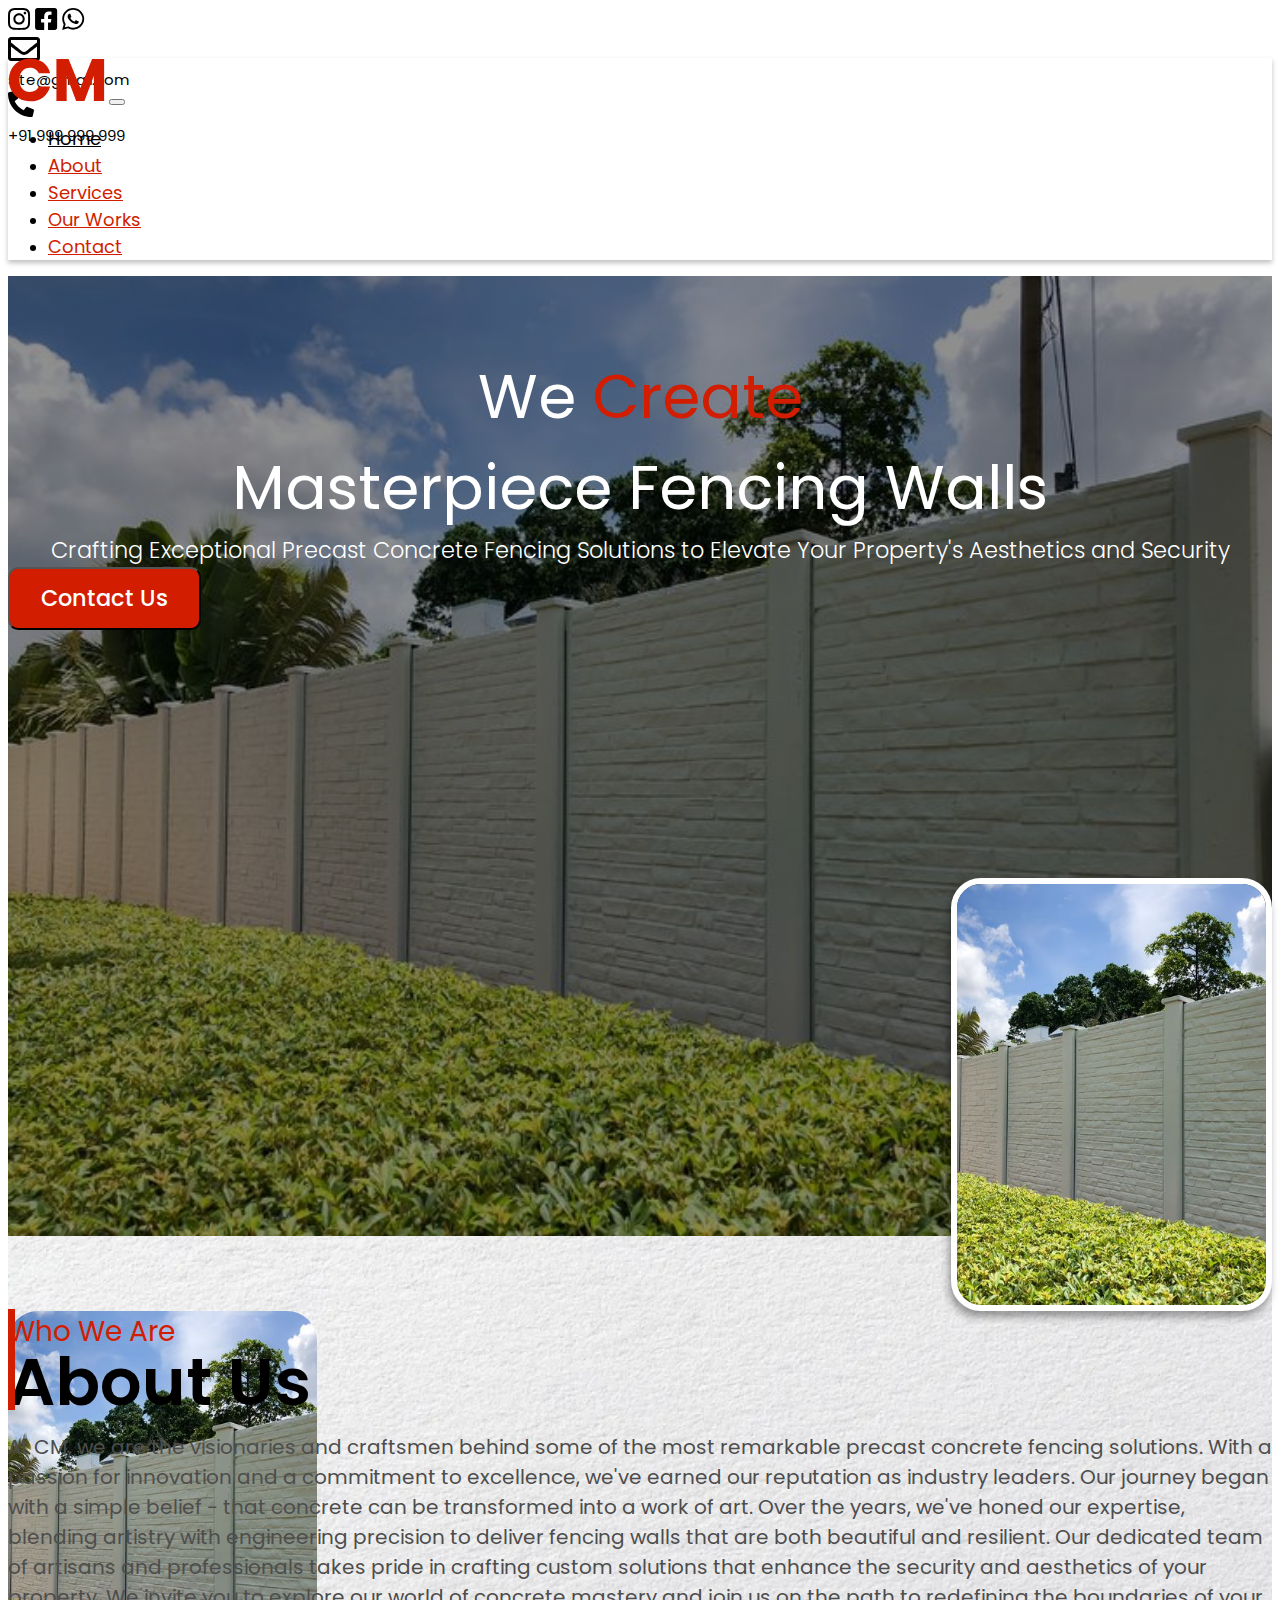
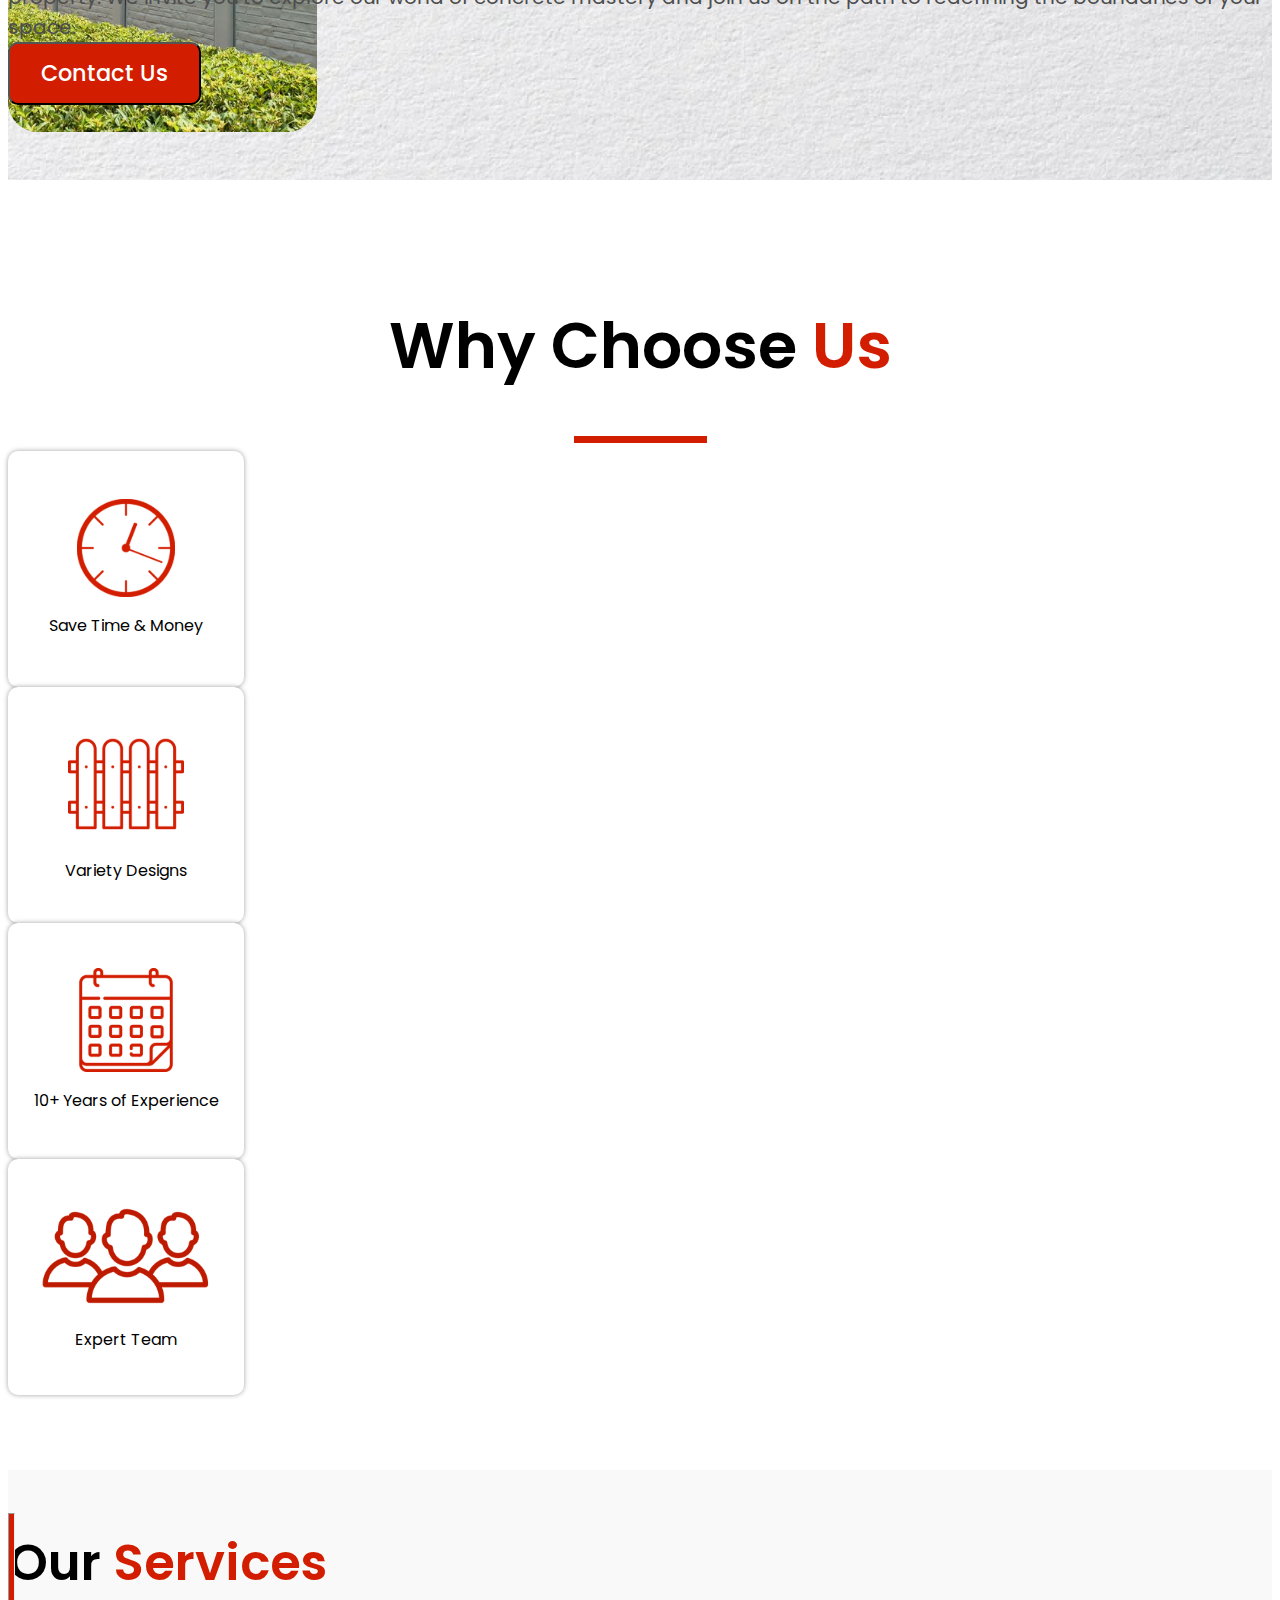
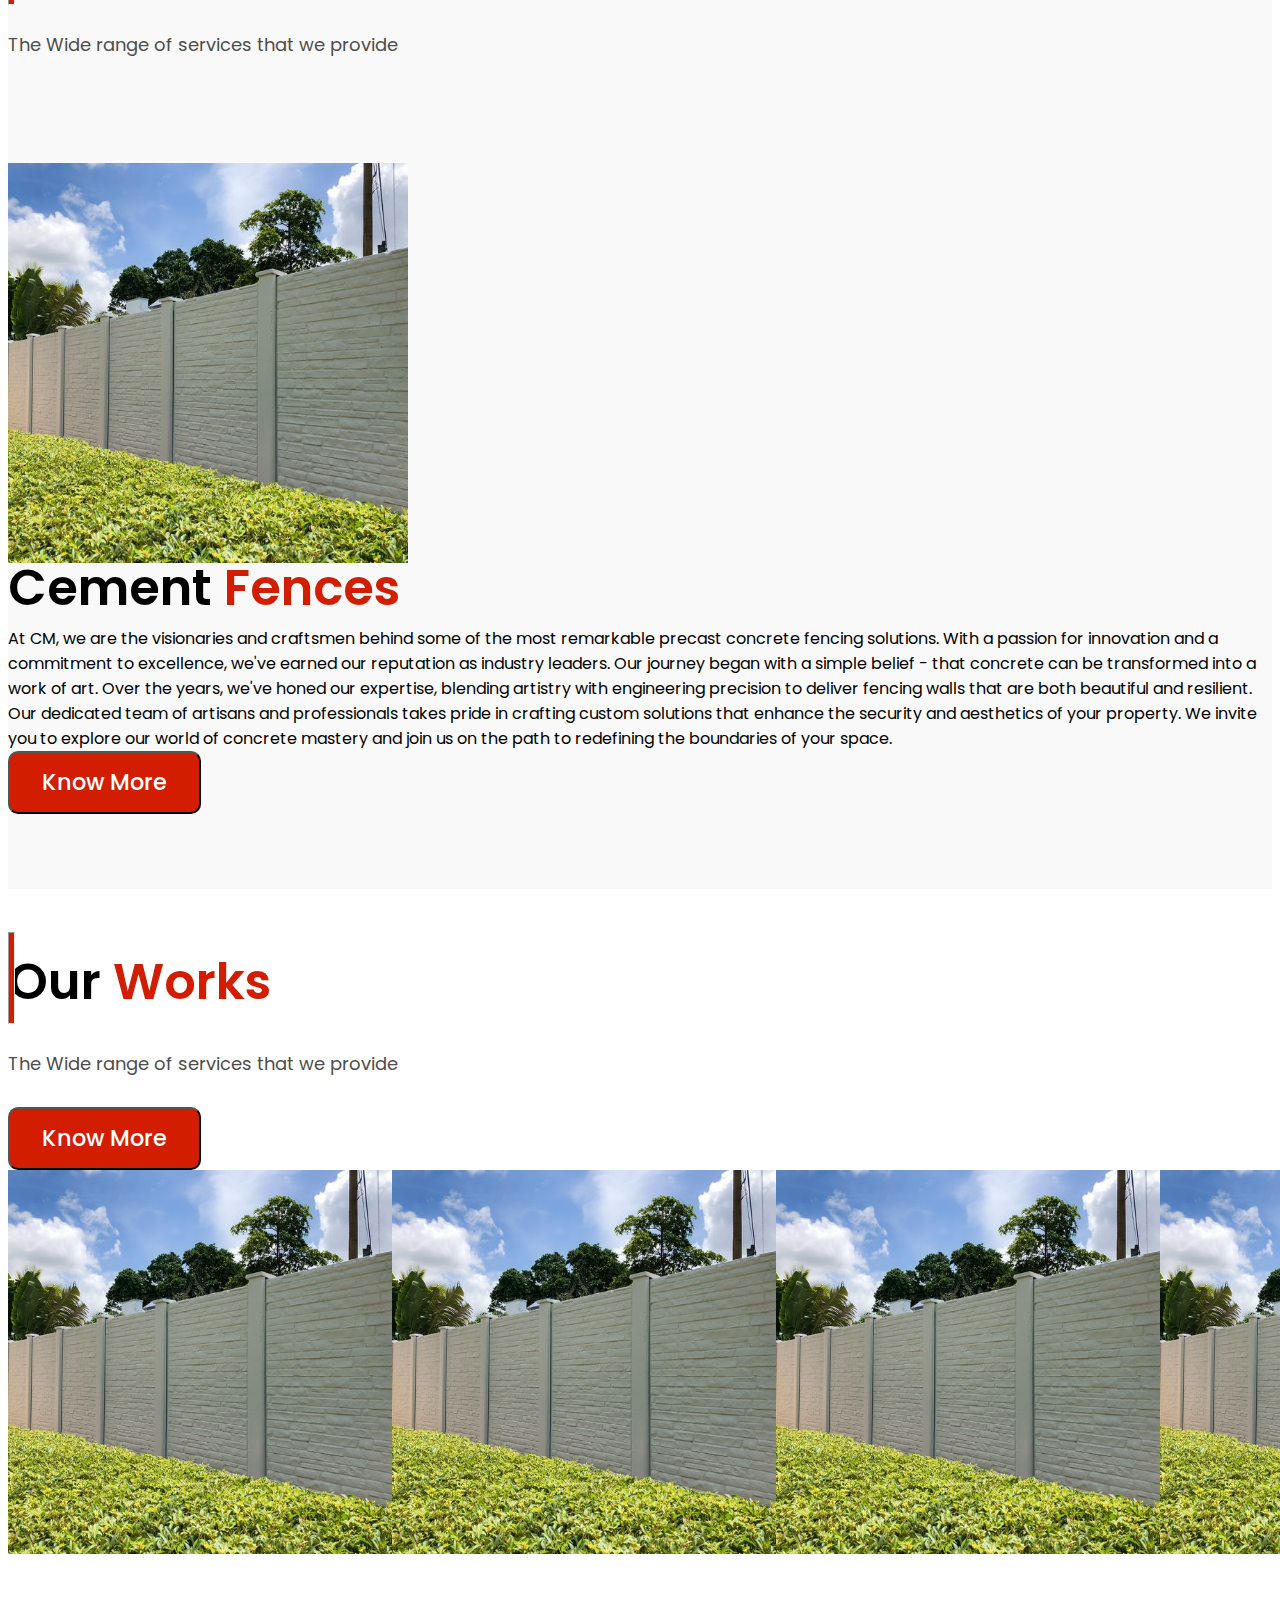
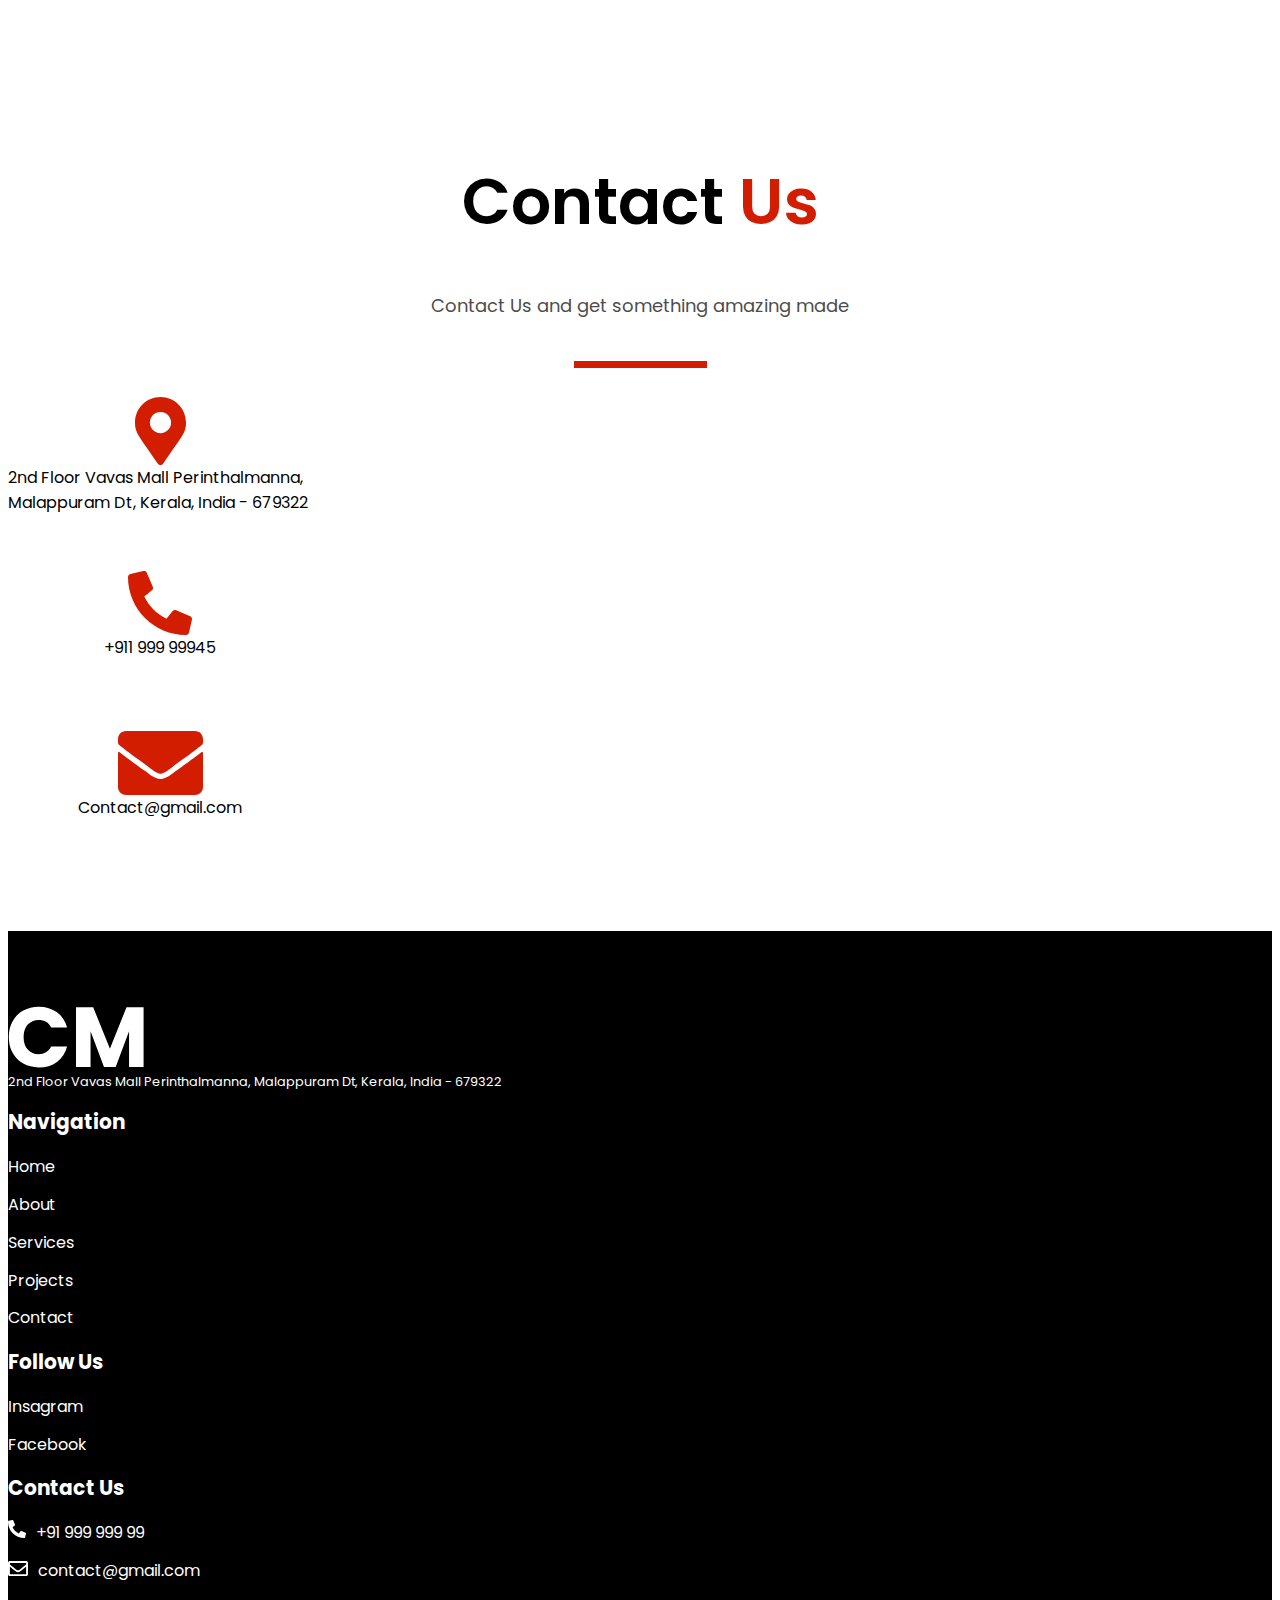
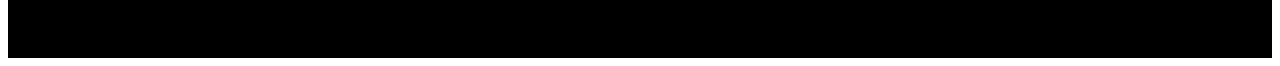
==== index.html @ 1268a25f "kdjfsldfj" ====
<!DOCTYPE html>
<html lang="en">
<head>
    <meta charset="UTF-8">
    <meta name="viewport" content="width=device-width, initial-scale=1.0">
    <!-- google fonts -->
    <link rel="preconnect" href="https://fonts.googleapis.com">
    <link rel="preconnect" href="https://fonts.gstatic.com" crossorigin>
    <link href="https://fonts.googleapis.com/css2?family=Poppins:wght@100;200;300;400;500;600;700;800&display=swap" rel="stylesheet">
    <!-- fonts end -->
    <!-- Bootsratp link -->
    <link href="https://cdn.jsdelivr.net/npm/bootstrap@5.3.2/dist/css/bootstrap.min.css" rel="stylesheet" integrity="sha384-T3c6CoIi6uLrA9TneNEoa7RxnatzjcDSCmG1MXxSR1GAsXEV/Dwwykc2MPK8M2HN" crossorigin="anonymous">
    <!-- link end -->
    <link rel="stylesheet" href="./css/style.css">
    <title>Document</title>
</head>
<body>
      <div class="top-section container d-flex justify-content-between align-items-center">
        <div class="social-icons">
          <a href=""><img src="./images/icons/insta.svg" alt=""></a>
          <a href=""><img src="./images/icons/facebook.svg" alt=""></a>
          <a href=""><img src="./images/icons/whatsapp.svg" alt=""></a>
        </div>

        <div class="contact d-flex align-items-center">
          <div class="mail d-flex align-items-center">
            <img src="./images/icons/mail.svg" alt="">
            <p>site@gmail.com</p>
          </div>
          <div class="call d-flex">
            <img src="./images/icons/call.svg" alt="">
            <p>+91 999 999 999</p>
          </div>
        </div>
      </div>

      <header>
        <nav class="navbar navbar-expand-lg container">
            <div class="container-fluid">
              <a class="navbar-brand" href="#"><img src="./images/icons/CMlgo.svg" alt="" srcset=""></a>
              <button class="navbar-toggler" type="button" data-bs-toggle="collapse" data-bs-target="#navbarNav" aria-controls="navbarNav" aria-expanded="false" aria-label="Toggle navigation">
                <span class="navbar-toggler-icon"></span>
              </button>
              <div class="collapse navbar-collapse" id="navbarNav">
                <ul class="navbar-nav">
                  <li class="nav-item">
                    <a class="nav-link active" aria-current="page" href="#">Home</a>
                  </li>
                  <li class="nav-item">
                    <a class="nav-link" href="#">About</a>
                  </li>
                  <li class="nav-item">
                    <a class="nav-link" href="#">Services</a>
                  </li>
                  <li class="nav-item">
                    <a class="nav-link" href="#">Our Works</a>
                  </li>
                  <li class="nav-item">
                    <a class="nav-link" href="#">Contact</a>
                  </li>
                  
                </ul>
              </div>
            </div>
        </nav>
      </header>

      <div class="hero padding-bottom padding-top">
        <div class="content container d-flex flex-column justify-content-center align-items-center">
          <h1 class="text-center">We <span>Create</span><br> Masterpiece Fencing Walls</h1>
          <p>Crafting Exceptional Precast Concrete Fencing Solutions to Elevate Your Property's Aesthetics and Security</p>

          <button class="btn">Contact Us</button>
        </div>
      </div>

      <div class="about-us">
        <div class="container padding-top padding-bottom d-flex align-items-center">
          <div class="row container-fluid">
            <div class="col-12 col-md-6 image-section">
              <img src="./images/bg/Concrete Fencing.jpeg" alt="" class="img-1">
              <img src="./images/bg/Concrete Fencing.jpeg" alt="" class="img-2">
            </div>
            <div class="col-12 col-md-6 content">
                <div class="heading">
                  <h5>Who We Are</h5>
                  <h2>About Us</h2>
                </div>

                <div class="text">
                  <p>At CM, we are the visionaries and craftsmen behind some of the most remarkable precast concrete fencing solutions. With a passion for innovation and a commitment to excellence, we've earned our reputation as industry leaders. Our journey began with a simple belief - that concrete can be transformed into a work of art. Over the years, we've honed our expertise, blending artistry with engineering precision to deliver fencing walls that are both beautiful and resilient. Our dedicated team of artisans and professionals takes pride in crafting custom solutions that enhance the security and aesthetics of your property. We invite you to explore our world of concrete mastery and join us on the path to redefining the boundaries of your space.</p>
                </div>

                <div class="button mt-3">
                  <button class="btn">Contact Us</button>
                </div>

                <!-- line -->
                <hr>
            </div>
          </div>
        </div>
      </div>

      <!-- why choose us section -->
      <div class="why-choose-us container padding-top padding-bottom text-center">
        <div class="row heading container-fluid d-flex align-items-center justify-content-center">
          <h1>Why Choose <span>Us</span></h1>
          <hr>
        </div>
        <div class="row features-cards container-fluid d-flex justify-content-between align-items-center mt-5">
          <div class="item">
            <img src="./images/icons/clock.svg" alt="">
            <p>Save Time & Money</p>
          </div>
          
          <div class="item">
            <img src="./images/icons/fence.svg" alt="">
            <p>Variety Designs</p>
          </div>

          <div class="item">
            <img src="./images/icons/calender.svg" alt="">
            <p>10+ Years of Experience</p>
          </div>

          <div class="item">
            <img src="./images/icons/team.svg" alt="">
            <p>Expert Team</p>
          </div>
          
        </div>
      </div>
      <!-- why choose us end -->

      <!-- our services section -->
      <div class="our-services-main">
        <div class="container our-services padding-top padding-bottom">
          <div class="row">
            <div class="heading">
              <h2>Our <span>Services</span></h2>
              <h5>The Wide range of services that we provide</h5>
              <hr>
            </div>
          </div>
  
          <div class="row">
            <div class="container padding-top d-flex align-items-center">
              <div class="row container-fluid d-flex align-items-center">
                <div class="col-12 col-lg-6 text-center">
                  <img src="./images/bg/Concrete Fencing.jpeg" alt="">
                </div>
                <div class="col-12 col-lg-6 content">
                    <div class="heading">
                      <h2>Cement <span>Fences</span></h2>
                    </div>
    
                    <div class="text">
                      <p>At CM, we are the visionaries and craftsmen behind some of the most remarkable precast concrete fencing solutions. With a passion for innovation and a commitment to excellence, we've earned our reputation as industry leaders. Our journey began with a simple belief - that concrete can be transformed into a work of art. Over the years, we've honed our expertise, blending artistry with engineering precision to deliver fencing walls that are both beautiful and resilient. Our dedicated team of artisans and professionals takes pride in crafting custom solutions that enhance the security and aesthetics of your property. We invite you to explore our world of concrete mastery and join us on the path to redefining the boundaries of your space.</p>
                    </div>
    
                    <div class="button mt-3">
                      <button class="btn">Know More</button>
                    </div>
                </div>
              </div>
            </div>
          </div>
        </div>
      </div>
      <!-- our services end -->

      <!-- our works gallery start -->
      <div class="container our-works padding-top padding-bottom">
        <div class="row">
          <div class="heading col-12 col-md-6">
            <h2>Our <span>Works</span></h2>
            <h5>The Wide range of services that we provide</h5>
            <hr>
          </div>
          
          <div class="button col-12 col-md-6 d-flex justify-content-end">
            <div class="button mt-3">
              <button class="btn">Know More</button>
            </div>
          </div>
        </div>

        <div class="container-fluid text-center">
          <div class="row gallery mt-5 ">
            <div class="col-md-4 col-sm-6 col-12 item">
              <img src="./images/bg/Concrete Fencing.jpeg" alt="" class="img-fluid">
            </div>
  
            <div class="col-md-4 col-sm-6 col-12 item">
              <img src="./images/bg/Concrete Fencing.jpeg" alt="" class="img-fluid">
            </div>
  
            <div class="col-md-4 col-sm-6 col-12 item">
              <img src="./images/bg/Concrete Fencing.jpeg" alt="" class="img-fluid">
            </div>

            <div class="col-md-4 col-sm-6 col-12 item">
              <img src="./images/bg/Concrete Fencing.jpeg" alt="" class="img-fluid">
            </div>

            <div class="col-md-4 col-sm-6 col-12 item">
              <img src="./images/bg/Concrete Fencing.jpeg" alt="" class="img-fluid">
            </div>

            <div class="col-md-4 col-sm-6 col-12 item">
              <img src="./images/bg/Concrete Fencing.jpeg" alt="" class="img-fluid">
            </div>
          </div>
        </div>
      </div>
      <!-- our works gallery start -->

      <div class="contact-us container padding-top padding-bottom text-center">
        <div class="row heading container-fluid d-flex align-items-center justify-content-center">
          <h1>Contact <span>Us</span></h1>
          <h6 class="mb-4">Contact Us and get something amazing made</h6>
          <hr>
        </div>

        <div class="row conainter-fluid d-flex align-items-center justify-content-between mt-5 contact-cards text-center">
          <div class="col-12 col-md-4 item">
            <img src="./images/icons/loc-red.svg" alt="">
            <p class="mt-3">2nd Floor Vavas Mall Perinthalmanna, Malappuram Dt, Kerala, India - 679322</p>
          </div>

          <div class="col-12 col-md-4 item">
            <img src="./images/icons/call-red.svg" alt="">
            <p class="mt-3">+911 999 99945</p>
          </div>

          <div class="col-12 col-md-4 item">
            <img src="./images/icons/msg-red.svg" alt="">
            <p class="mt-3">Contact@gmail.com</p>
          </div>
        </div>
        
      </div>

      <footer class="padding-bottom padding-top">
        <div class="container">
          <div class="row d-flex ">
            <div class="col-12 col-md-3 logo">
              <img src="./images/CM-logo-white.svg" alt="">
              <p class="mt-3">2nd Floor Vavas Mall Perinthalmanna, Malappuram Dt, Kerala, India - 679322</p>
            </div>
            <div class="col-12 col-md-3 navigation">
              <h2>Navigation</h2>
              <ul>
                <li>Home</li>
                <li>About</li>
                <li>Services</li>
                <li>Projects</li>
                <li>Contact</li>
              </ul>
            </div>
            <div class="col-12 col-md-3 navigation">
              <h2>Follow Us</h2>
              <ul>
                <li>Insagram</li>
                <li>Facebook</li>
              </ul>
            </div>
            <div class="col-12 col-md-3 navigation contact-us">
              <h2>Contact Us</h2>
              <ul>
                <li><img src="./images/icons/call-white.svg" alt="">+91 999 999 99</li>
                <li><img src="./images/icons/mail-white.svg" alt="" class="ml-2">contact@gmail.com</li>
              </ul>
            </div>
          </div>
        </div>
      </footer>
    
    <!-- bootsrap script -->
    <script src="https://cdn.jsdelivr.net/npm/bootstrap@5.3.2/dist/js/bootstrap.bundle.min.js" integrity="sha384-C6RzsynM9kWDrMNeT87bh95OGNyZPhcTNXj1NW7RuBCsyN/o0jlpcV8Qyq46cDfL" crossorigin="anonymous"></script>
</body>
</html>
---- css/style.css ----
body {
  font-family: "Poppins";
}

p {
  margin: 0;
}

span {
  color: #D21D00;
}

.padding-top {
  padding-top: 4.6875em;
}

.padding-bottom {
  padding-bottom: 4.6875em;
}

.top-section {
  height: 50px;
  padding: 0px;
}
@media (max-width: 560px) {
  .top-section .social-icons img {
    width: 1.3em;
    height: 1.3em;
  }
}
.top-section .contact {
  gap: 2.4em;
}
.top-section .contact p {
  color: #000;
  font-family: Poppins;
  font-size: 0.9375rem;
  font-style: normal;
  font-weight: 400;
  line-height: normal;
}
.top-section .contact .mail {
  gap: 0.6em;
}
.top-section .contact .call {
  gap: 0.6em;
}
@media (max-width: 760px) {
  .top-section .contact {
    gap: 1em;
  }
  .top-section .contact p {
    font-size: 0.4em;
  }
  .top-section .contact .call {
    gap: 0.2em;
  }
  .top-section .contact .call img {
    width: 1em;
    height: 1em;
  }
  .top-section .contact .mail {
    gap: 0.2em;
  }
  .top-section .contact .mail img {
    width: 1.3em;
    height: 1.3em;
  }
}

header {
  box-shadow: 0px 3px 5px 0px rgba(0, 0, 0, 0.25);
}
header .container-fluid {
  padding: 0;
}
header .navbar-collapse {
  justify-content: flex-end;
}
header .navbar-collapse .navbar-nav {
  gap: 0.5em;
}
header .navbar-collapse .navbar-nav .nav-item .nav-link {
  color: #D21D00;
  font-family: Poppins;
  font-size: 1.125rem;
  font-style: normal;
  font-weight: 400;
  line-height: normal;
  transition: all 0.3s ease-out;
}
header .navbar-collapse .navbar-nav .nav-item .nav-link:hover {
  color: #000;
}
header .navbar-collapse .navbar-nav .nav-item .active {
  color: #000;
  font-family: Poppins;
  font-size: 1.125rem;
  font-style: normal;
  font-weight: 400;
  line-height: normal;
}

.hero {
  height: 90vh;
  background: linear-gradient(0deg, rgba(0, 0, 0, 0.44) 0%, rgba(0, 0, 0, 0.44) 100%), url(/images/bg/Concrete\ Fencing.jpeg), lightgray 50%/cover no-repeat;
  background-repeat: no-repeat;
  background-size: cover;
}
@media (max-width: 760px) {
  .hero {
    height: 40em;
  }
}
.hero .content {
  height: 100%;
  gap: 2em;
}
.hero .content h1 {
  color: #FFF;
  text-align: center;
  font-family: Poppins;
  font-size: 3.8125rem;
  font-style: normal;
  font-weight: 400;
  line-height: normal;
  margin: 0;
}
@media (max-width: 760px) {
  .hero .content h1 {
    font-size: 2rem;
  }
}
.hero .content p {
  color: #FFF;
  text-align: center;
  font-family: Poppins;
  font-size: 1.4rem;
  font-style: normal;
  font-weight: 300;
  line-height: normal;
  margin: 0;
}
@media (max-width: 760px) {
  .hero .content p {
    font-size: 1rem;
  }
}
.hero .content button {
  display: flex;
  width: 12.0625rem;
  height: 3.9375rem;
  padding: 0.8125rem 0.9375rem 0.875rem 0.875rem;
  justify-content: center;
  align-items: center;
  flex-shrink: 0;
  border-radius: 0.625rem;
  background-color: #D21D00;
  color: #FFF;
  text-align: center;
  font-family: Poppins;
  font-size: 1.4rem;
  font-style: normal;
  font-weight: 500;
  line-height: normal;
  transition: all 0.3s ease-out;
}
.hero .content button:hover {
  transform: scale(1.1);
}

.about-us {
  background: url(/images/bg/white-texture.png);
  background-repeat: no-repeat;
  background-size: cover;
}
.about-us .container {
  height: 100%;
}
.about-us .container .row .image-section {
  position: relative;
}
@media (max-width: 760px) {
  .about-us .container .row .image-section {
    height: 40em;
  }
}
@media (max-width: 760px) {
  .about-us .container .row .image-section {
    height: 40em;
  }
}
.about-us .container .row .image-section img {
  width: 19.3em;
  height: 26.3em;
  -o-object-fit: cover;
     object-fit: cover;
}
@media (max-width: 760px) {
  .about-us .container .row .image-section img {
    width: 15em;
    height: 23em;
  }
}
.about-us .container .row .image-section .img-1 {
  position: absolute;
  top: 0;
  left: 0;
  border-radius: 1.875rem;
}
.about-us .container .row .image-section .img-2 {
  position: absolute;
  bottom: 0;
  right: 0;
  border-radius: 1.875rem;
  border: 6px solid #FFF;
  background: #FFF;
  box-shadow: -2px 6px 8px 0px rgba(0, 0, 0, 0.37);
}
.about-us .container .row .content {
  position: relative;
}
.about-us .container .row .content hr {
  position: absolute;
  top: -10px;
  left: 0;
  width: 0.3125rem;
  height: 6.1875rem;
  border: 1px solid #D21D00;
  background-color: #D21D00;
  opacity: 100%;
}
.about-us .container .row .content h5 {
  color: #D21D00;
  font-family: Poppins;
  font-size: 1.75rem;
  font-style: normal;
  font-weight: 400;
  line-height: normal;
  margin: 0;
}
.about-us .container .row .content h2 {
  margin: 0;
  color: #000;
  font-family: Poppins;
  font-size: 4.125rem;
  font-style: normal;
  font-weight: 600;
  line-height: normal;
  margin-top: -20px;
}
.about-us .container .row .content .text p {
  color: #4D4D4D;
  font-family: Poppins;
  font-size: 1.25rem;
  font-style: normal;
  font-weight: 400;
  line-height: normal;
}
.about-us .container .row .content .button button {
  display: flex;
  width: 12.0625rem;
  height: 3.9375rem;
  padding: 0.8125rem 0.9375rem 0.875rem 0.875rem;
  justify-content: center;
  align-items: center;
  flex-shrink: 0;
  border-radius: 0.625rem;
  background-color: #D21D00;
  color: #FFF;
  text-align: center;
  font-family: Poppins;
  font-size: 1.4rem;
  font-style: normal;
  font-weight: 500;
  line-height: normal;
  transition: all 0.3s ease-out;
}

.why-choose-us .heading h1 {
  color: #000;
  text-align: center;
  font-family: Poppins;
  font-size: 4rem;
  font-style: normal;
  font-weight: 600;
  line-height: normal;
}
.why-choose-us .heading hr {
  width: 8.1875rem;
  height: 0.3125rem;
  border: 1px solid #D21D00;
  background-color: #D21D00;
  opacity: 100%;
}
.why-choose-us .features-cards {
  flex-wrap: wrap;
  row-gap: 1em;
}
.why-choose-us .features-cards .item {
  display: flex;
  flex-direction: column;
  gap: 1em;
  width: 14.75rem;
  height: 14.75em;
  background-color: white;
  align-items: center;
  justify-content: center;
  border-radius: 0.625rem;
  box-shadow: 0px 0px 5px 0px rgba(0, 0, 0, 0.37);
  transition: all 0.3s ease-out;
}
.why-choose-us .features-cards .item:hover {
  transform: scale(1.1);
  cursor: pointer;
}
@media (max-width: 575px) {
  .why-choose-us .features-cards .item {
    margin: 0 auto;
  }
}

.our-services-main {
  background: #F9F9F9;
}

.our-services .heading {
  position: relative;
}
.our-services .heading h5 {
  color: #4D4D4D;
  font-family: Poppins;
  font-size: 1.125rem;
  font-style: normal;
  font-weight: 400;
  line-height: normal;
}
.our-services .heading h2 {
  margin: 0;
  color: #000;
  font-family: Poppins;
  font-size: 3.125rem;
  font-style: normal;
  font-weight: 600;
  line-height: normal;
  margin-top: -20px;
}
@media (max-width: 960px) {
  .our-services .heading h2 {
    margin-top: 0.4em;
  }
}
.our-services .heading hr {
  position: absolute;
  top: -20px;
  left: 0;
  width: 0.3125rem;
  height: 5.625rem;
  background: #D21D00;
  opacity: 100%;
}
.our-services img {
  width: 25rem;
  height: 25rem;
  -o-object-fit: cover;
     object-fit: cover;
}
@media (max-width: 760px) {
  .our-services img {
    width: 15rem;
    height: 15rem;
  }
}
.our-services button {
  display: flex;
  width: 12.0625rem;
  height: 3.9375rem;
  padding: 0.8125rem 0.9375rem 0.875rem 0.875rem;
  justify-content: center;
  align-items: center;
  flex-shrink: 0;
  border-radius: 0.625rem;
  background-color: #D21D00;
  color: #FFF;
  text-align: center;
  font-family: Poppins;
  font-size: 1.4rem;
  font-style: normal;
  font-weight: 500;
  line-height: normal;
  transition: all 0.3s ease-out;
}
.our-services button:hover {
  transform: scale(1.1);
}

.our-works .heading {
  position: relative;
}
.our-works .heading h5 {
  color: #4D4D4D;
  font-family: Poppins;
  font-size: 1.125rem;
  font-style: normal;
  font-weight: 400;
  line-height: normal;
}
.our-works .heading h2 {
  margin: 0;
  color: #000;
  font-family: Poppins;
  font-size: 3.125rem;
  font-style: normal;
  font-weight: 600;
  line-height: normal;
  margin-top: -20px;
}
.our-works .heading hr {
  position: absolute;
  top: -20px;
  left: 0;
  width: 0.3125rem;
  height: 5.625rem;
  background: #D21D00;
  opacity: 100%;
}
.our-works button {
  display: flex;
  width: 12.0625rem;
  height: 3.9375rem;
  padding: 0.8125rem 0.9375rem 0.875rem 0.875rem;
  justify-content: center;
  align-items: center;
  flex-shrink: 0;
  border-radius: 0.625rem;
  background-color: #D21D00;
  color: #FFF;
  text-align: center;
  font-family: Poppins;
  font-size: 1.4rem;
  font-style: normal;
  font-weight: 500;
  line-height: normal;
  transition: all 0.3s ease-out;
}
.our-works button:hover {
  transform: scale(1.1);
}
.our-works .gallery {
  display: flex;
  justify-content: space-between;
  align-items: center;
  row-gap: 2em;
}
.our-works .gallery img {
  width: 24em;
  height: 24em;
  -o-object-fit: cover;
     object-fit: cover;
}

.contact-us .heading h1 {
  color: #000;
  text-align: center;
  font-family: Poppins;
  font-size: 4rem;
  font-style: normal;
  font-weight: 600;
  line-height: normal;
}
.contact-us .heading h6 {
  color: #4D4D4D;
  text-align: center;
  font-family: Poppins;
  font-size: 1.125rem;
  font-style: normal;
  font-weight: 400;
  line-height: normal;
}
.contact-us .heading hr {
  width: 8.1875rem;
  height: 0.3125rem;
  border: 1px solid #D21D00;
  background-color: #D21D00;
  opacity: 100%;
}
.contact-us .contact-cards {
  gap: 1em;
}
.contact-us .contact-cards .item {
  width: 19rem;
  display: flex;
  flex-direction: column;
  align-items: center;
  justify-content: center;
  height: 10rem;
}
@media (max-width: 760px) {
  .contact-us .contact-cards .item {
    margin: 0 auto;
  }
}

footer {
  background-color: black;
}
footer .row .logo {
  color: #FFF;
  font-family: Poppins;
  font-size: 0.8rem;
  font-style: normal;
  font-weight: 400;
  line-height: normal;
  align-self: center;
}
footer .row .navigation h2 {
  color: #FFF;
  font-family: Poppins;
  font-size: 1.2625rem;
  font-weight: 700;
  line-height: normal;
}
footer .row .navigation ul {
  list-style: none;
  margin: 0;
  padding: 0;
  display: flex;
  flex-direction: column;
  gap: 0.8em;
}
footer .row .navigation ul li {
  color: #FFF;
  font-family: Poppins;
  font-size: 1rem;
  font-style: normal;
  font-weight: 400;
  line-height: normal;
}
footer .row .contact-us img {
  margin-right: 10px;
}
@media (max-width: 760px) {
  footer {
    text-align: center;
  }
}/*# sourceMappingURL=style.css.map */
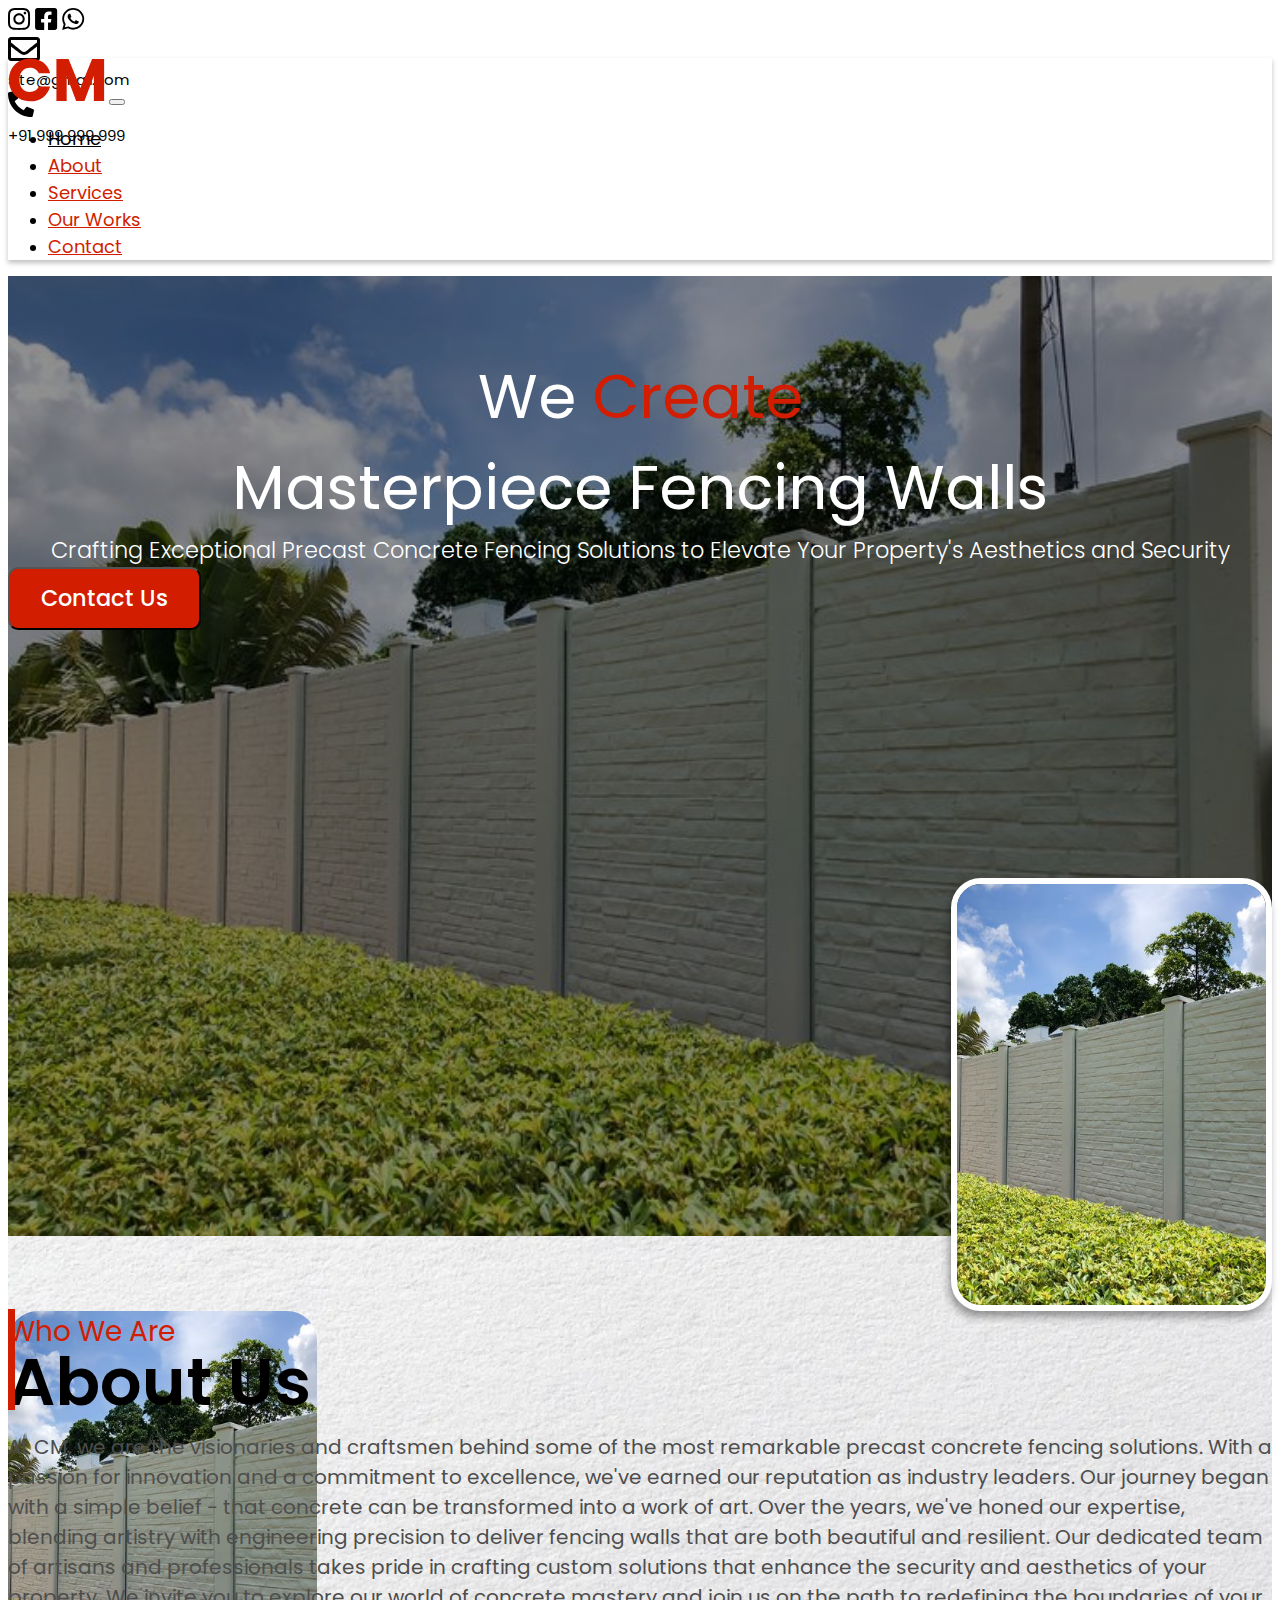
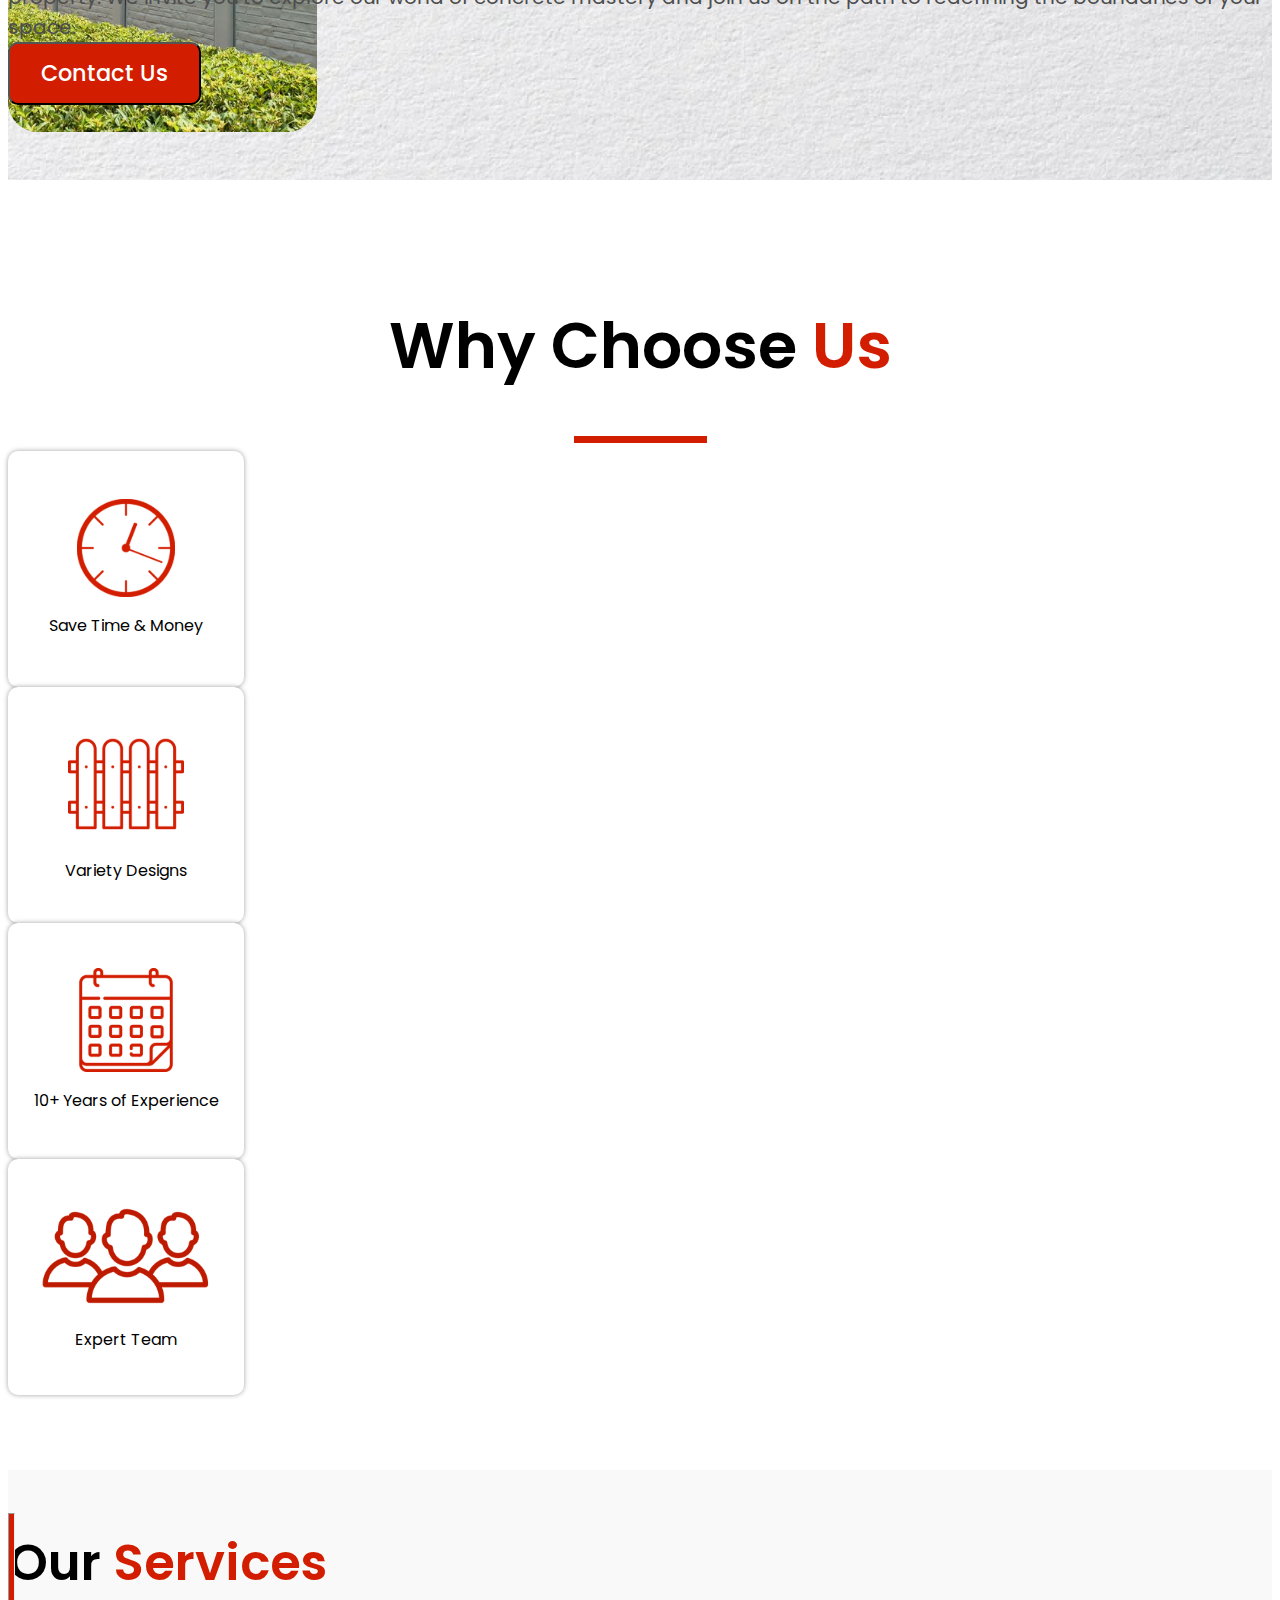
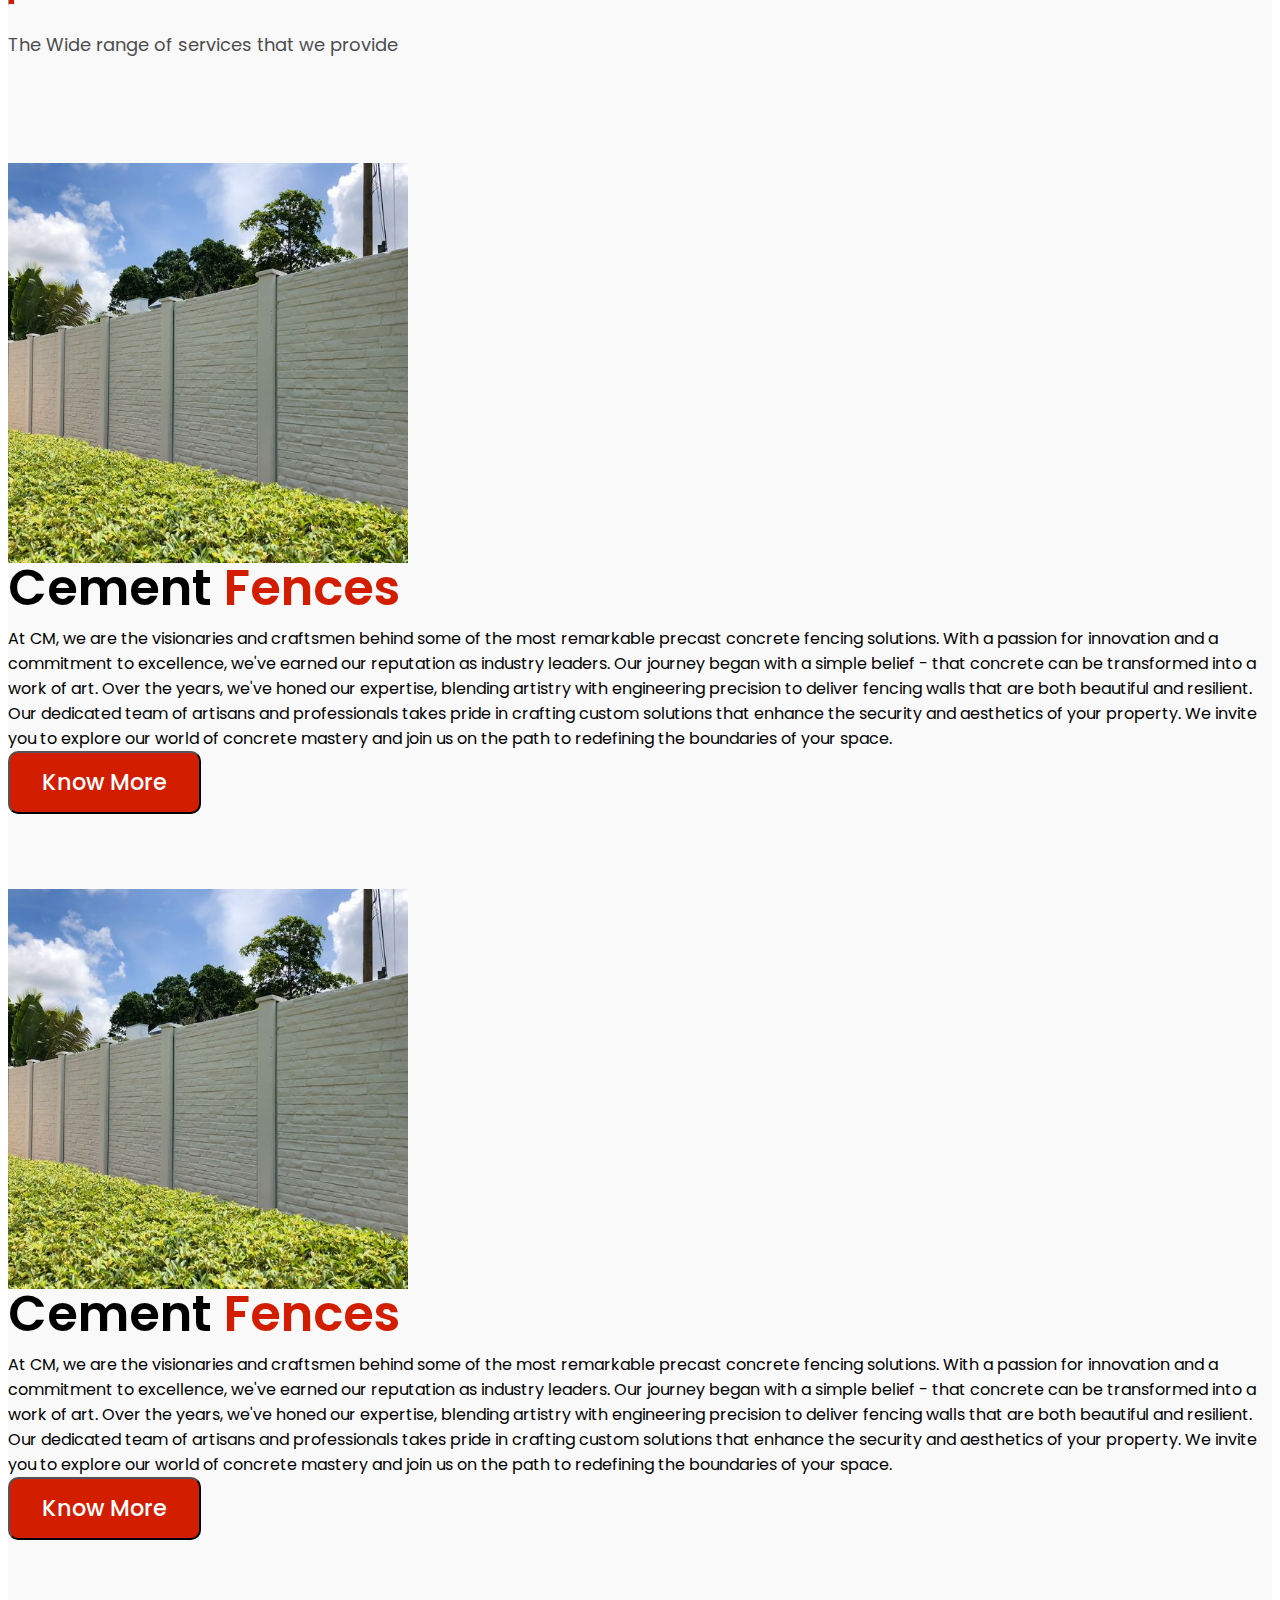
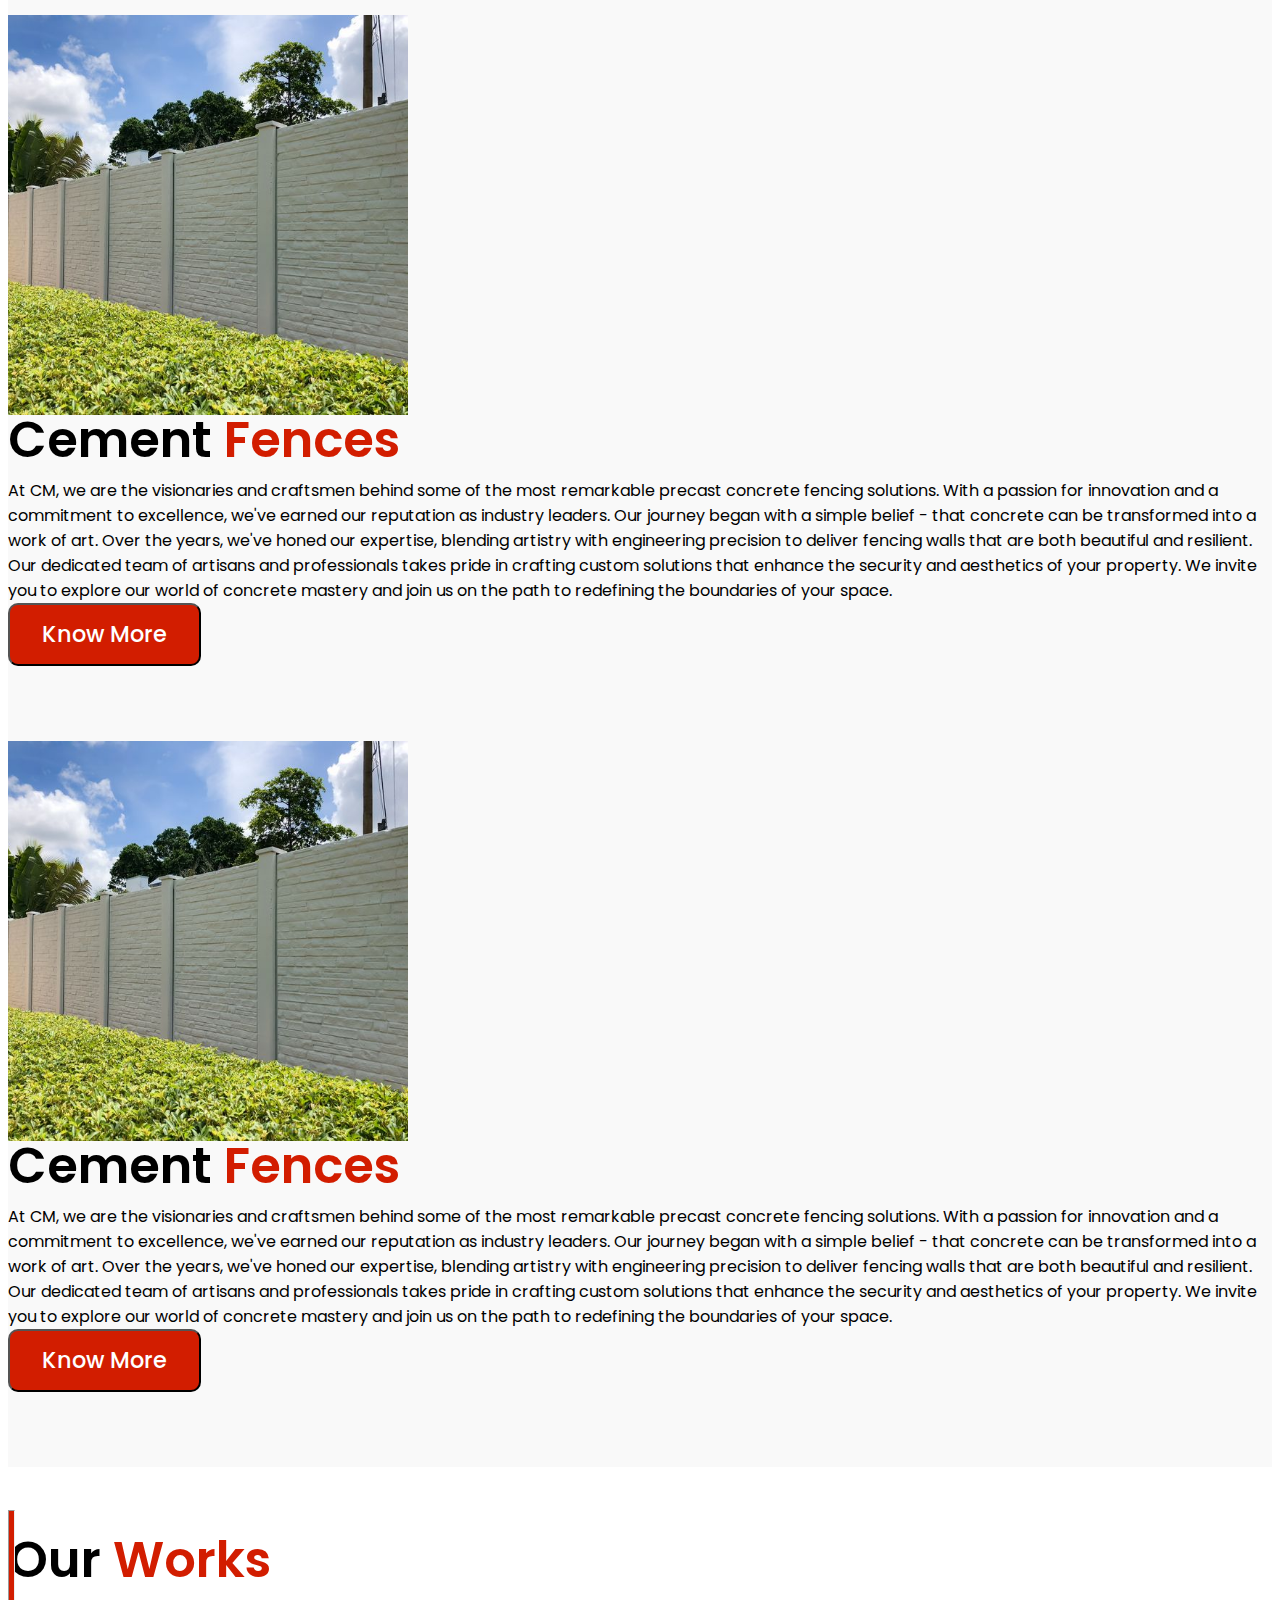
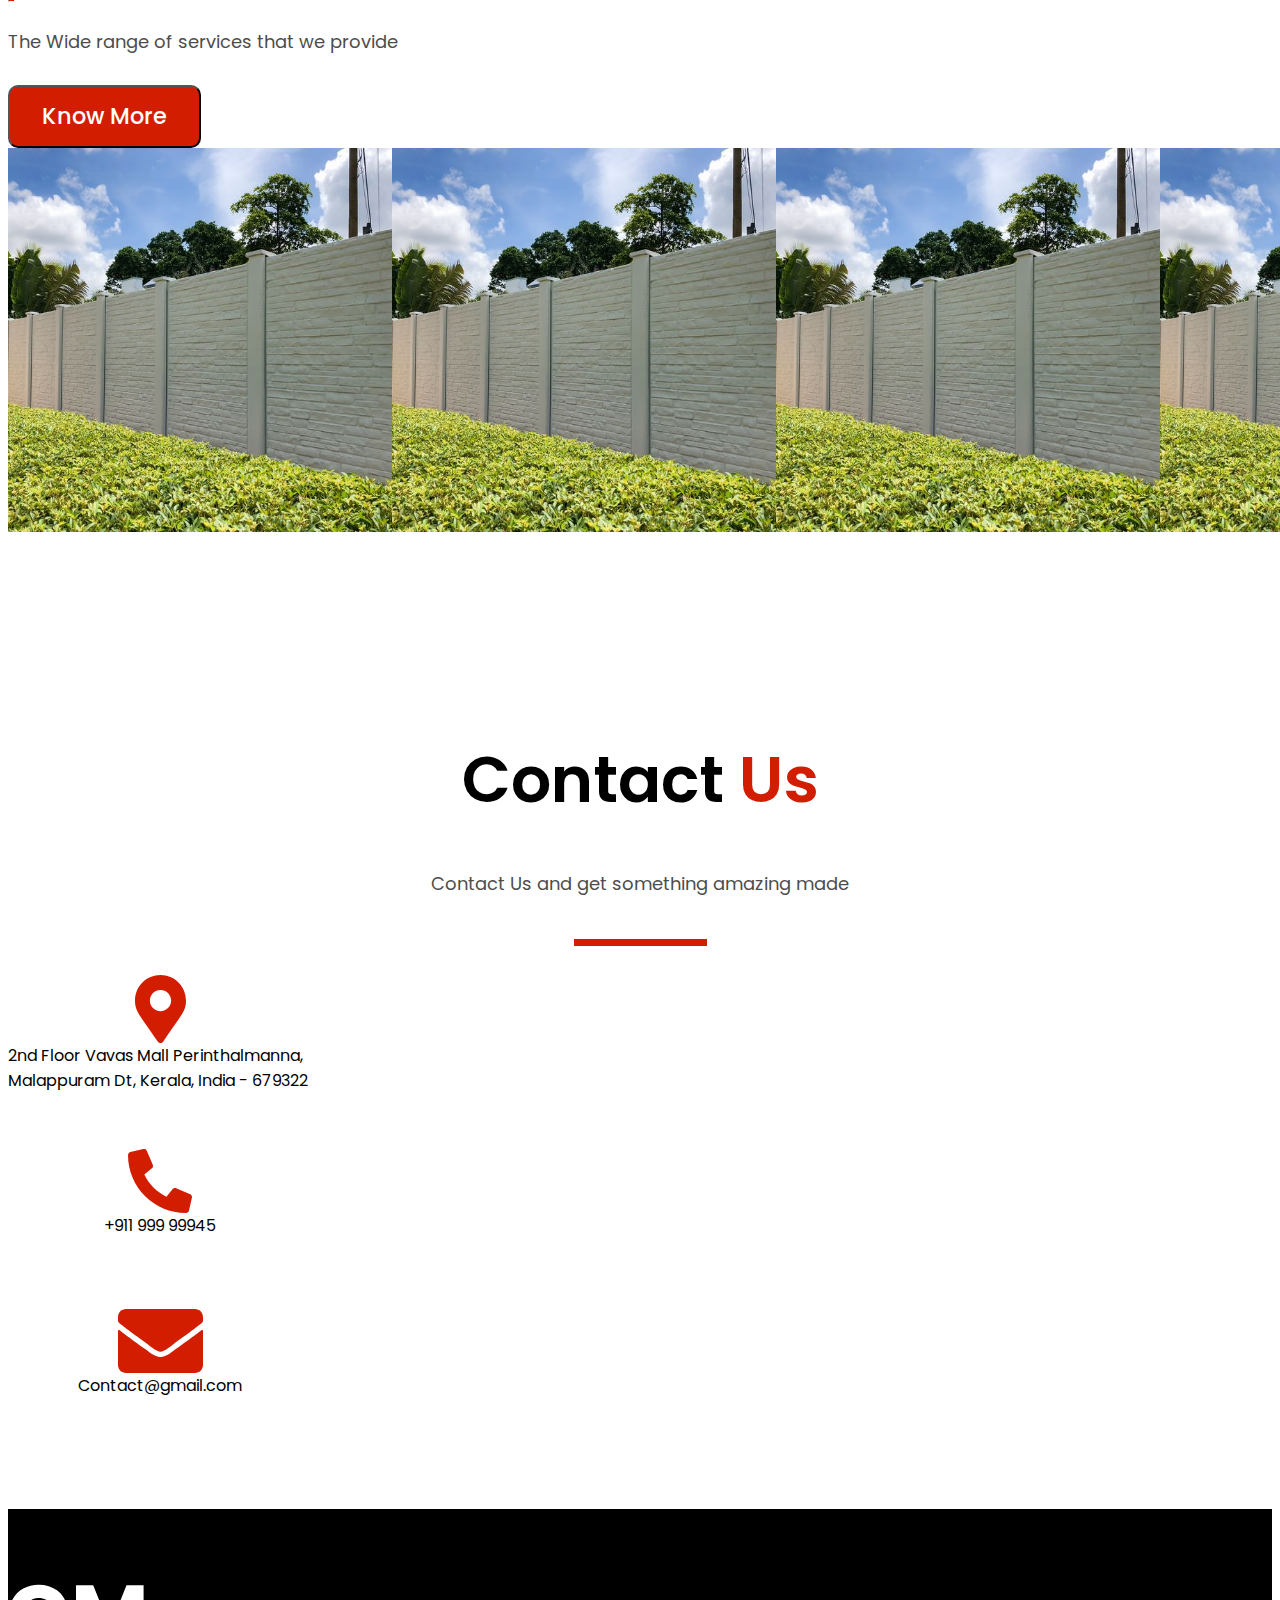
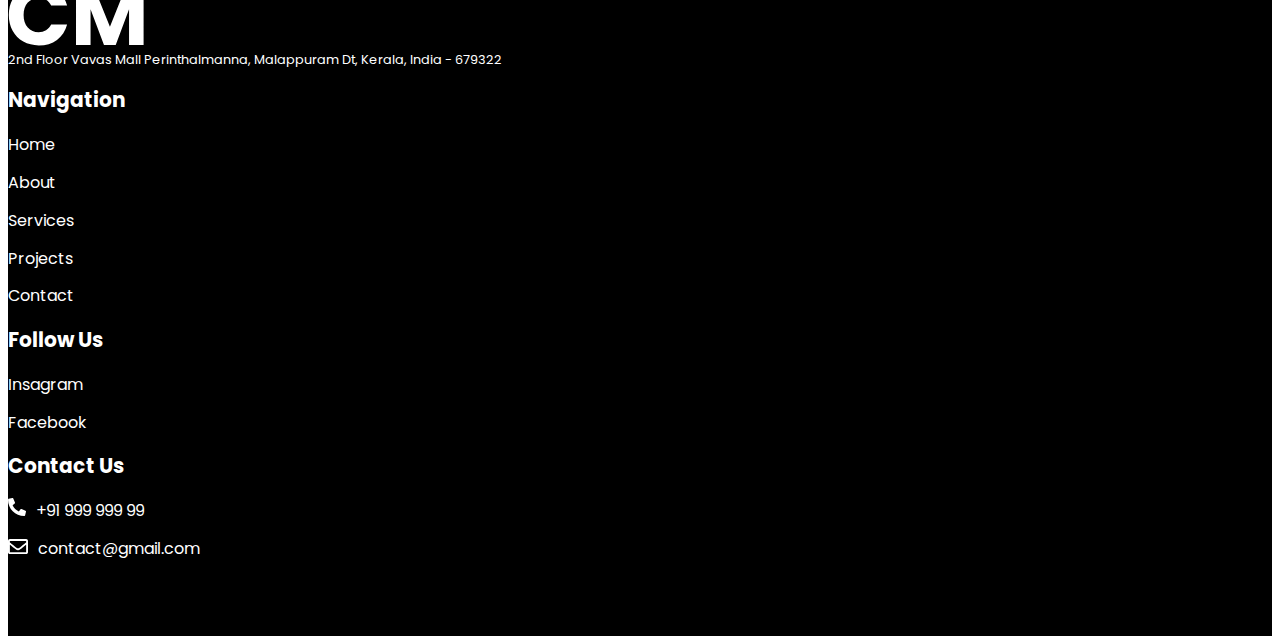
==== commit 49b894e3: "kdjfsldfjdfsdf" ====
--- a/index.html
+++ b/index.html
@@ -11,6 +11,10 @@
     <!-- Bootsratp link -->
     <link href="https://cdn.jsdelivr.net/npm/bootstrap@5.3.2/dist/css/bootstrap.min.css" rel="stylesheet" integrity="sha384-T3c6CoIi6uLrA9TneNEoa7RxnatzjcDSCmG1MXxSR1GAsXEV/Dwwykc2MPK8M2HN" crossorigin="anonymous">
     <!-- link end -->
+    <!-- owl carousel -->
+    <link rel="stylesheet" href="owlcarousel/owl.carousel.min.css">
+    <link rel="stylesheet" href="owlcarousel/owl.theme.default.min.css">
+    <!-- owl end -->
     <link rel="stylesheet" href="./css/style.css">
     <title>Document</title>
 </head>
@@ -47,7 +51,7 @@
                     <a class="nav-link active" aria-current="page" href="#">Home</a>
                   </li>
                   <li class="nav-item">
-                    <a class="nav-link" href="#">About</a>
+                    <a class="nav-link" href="about.html">About</a>
                   </li>
                   <li class="nav-item">
                     <a class="nav-link" href="#">Services</a>
@@ -99,6 +103,7 @@
                 <hr>
             </div>
           </div>
+      
         </div>
       </div>
 
@@ -145,27 +150,101 @@
           </div>
   
           <div class="row">
-            <div class="container padding-top d-flex align-items-center">
-              <div class="row container-fluid d-flex align-items-center">
-                <div class="col-12 col-lg-6 text-center">
-                  <img src="./images/bg/Concrete Fencing.jpeg" alt="">
-                </div>
-                <div class="col-12 col-lg-6 content">
-                    <div class="heading">
-                      <h2>Cement <span>Fences</span></h2>
-                    </div>
-    
-                    <div class="text">
-                      <p>At CM, we are the visionaries and craftsmen behind some of the most remarkable precast concrete fencing solutions. With a passion for innovation and a commitment to excellence, we've earned our reputation as industry leaders. Our journey began with a simple belief - that concrete can be transformed into a work of art. Over the years, we've honed our expertise, blending artistry with engineering precision to deliver fencing walls that are both beautiful and resilient. Our dedicated team of artisans and professionals takes pride in crafting custom solutions that enhance the security and aesthetics of your property. We invite you to explore our world of concrete mastery and join us on the path to redefining the boundaries of your space.</p>
-                    </div>
-    
-                    <div class="button mt-3">
-                      <button class="btn">Know More</button>
-                    </div>
-                </div>
-              </div>
-            </div>
-          </div>
+
+
+              <div class="container padding-top d-flex align-items-center">
+
+                <div class="row container-fluid d-flex align-items-center">
+                  <div class="col-12 col-lg-6 text-center">
+                    <img src="./images/bg/Concrete Fencing.jpeg" alt="">
+                  </div>
+                  <div class="col-12 col-lg-6 content">
+                      <div class="heading">
+                        <h2>Cement <span>Fences</span></h2>
+                      </div>
+      
+                      <div class="text">
+                        <p>At CM, we are the visionaries and craftsmen behind some of the most remarkable precast concrete fencing solutions. With a passion for innovation and a commitment to excellence, we've earned our reputation as industry leaders. Our journey began with a simple belief - that concrete can be transformed into a work of art. Over the years, we've honed our expertise, blending artistry with engineering precision to deliver fencing walls that are both beautiful and resilient. Our dedicated team of artisans and professionals takes pride in crafting custom solutions that enhance the security and aesthetics of your property. We invite you to explore our world of concrete mastery and join us on the path to redefining the boundaries of your space.</p>
+                      </div>
+      
+                      <div class="button mt-3">
+                        <button class="btn">Know More</button>
+                      </div>
+                  </div>
+                </div>
+  
+              </div>
+
+              <div class="container padding-top d-flex align-items-center">
+
+                <div class="row container-fluid d-flex align-items-center">
+                  <div class="col-12 col-lg-6 text-center">
+                    <img src="./images/bg/Concrete Fencing.jpeg" alt="">
+                  </div>
+                  <div class="col-12 col-lg-6 content">
+                      <div class="heading">
+                        <h2>Cement <span>Fences</span></h2>
+                      </div>
+      
+                      <div class="text">
+                        <p>At CM, we are the visionaries and craftsmen behind some of the most remarkable precast concrete fencing solutions. With a passion for innovation and a commitment to excellence, we've earned our reputation as industry leaders. Our journey began with a simple belief - that concrete can be transformed into a work of art. Over the years, we've honed our expertise, blending artistry with engineering precision to deliver fencing walls that are both beautiful and resilient. Our dedicated team of artisans and professionals takes pride in crafting custom solutions that enhance the security and aesthetics of your property. We invite you to explore our world of concrete mastery and join us on the path to redefining the boundaries of your space.</p>
+                      </div>
+      
+                      <div class="button mt-3">
+                        <button class="btn">Know More</button>
+                      </div>
+                  </div>
+                </div>
+  
+              </div>
+
+              <div class="container padding-top d-flex align-items-center">
+
+                <div class="row container-fluid d-flex align-items-center">
+                  <div class="col-12 col-lg-6 text-center">
+                    <img src="./images/bg/Concrete Fencing.jpeg" alt="">
+                  </div>
+                  <div class="col-12 col-lg-6 content">
+                      <div class="heading">
+                        <h2>Cement <span>Fences</span></h2>
+                      </div>
+      
+                      <div class="text">
+                        <p>At CM, we are the visionaries and craftsmen behind some of the most remarkable precast concrete fencing solutions. With a passion for innovation and a commitment to excellence, we've earned our reputation as industry leaders. Our journey began with a simple belief - that concrete can be transformed into a work of art. Over the years, we've honed our expertise, blending artistry with engineering precision to deliver fencing walls that are both beautiful and resilient. Our dedicated team of artisans and professionals takes pride in crafting custom solutions that enhance the security and aesthetics of your property. We invite you to explore our world of concrete mastery and join us on the path to redefining the boundaries of your space.</p>
+                      </div>
+      
+                      <div class="button mt-3">
+                        <button class="btn">Know More</button>
+                      </div>
+                  </div>
+                </div>
+  
+              </div>
+
+              <div class="container padding-top d-flex align-items-center">
+
+                <div class="row container-fluid d-flex align-items-center">
+                  <div class="col-12 col-lg-6 text-center">
+                    <img src="./images/bg/Concrete Fencing.jpeg" alt="">
+                  </div>
+                  <div class="col-12 col-lg-6 content">
+                      <div class="heading">
+                        <h2>Cement <span>Fences</span></h2>
+                      </div>
+      
+                      <div class="text">
+                        <p>At CM, we are the visionaries and craftsmen behind some of the most remarkable precast concrete fencing solutions. With a passion for innovation and a commitment to excellence, we've earned our reputation as industry leaders. Our journey began with a simple belief - that concrete can be transformed into a work of art. Over the years, we've honed our expertise, blending artistry with engineering precision to deliver fencing walls that are both beautiful and resilient. Our dedicated team of artisans and professionals takes pride in crafting custom solutions that enhance the security and aesthetics of your property. We invite you to explore our world of concrete mastery and join us on the path to redefining the boundaries of your space.</p>
+                      </div>
+      
+                      <div class="button mt-3">
+                        <button class="btn">Know More</button>
+                      </div>
+                  </div>
+                </div>
+  
+              </div>
+          </div>
+          
         </div>
       </div>
       <!-- our services end -->
@@ -278,6 +357,9 @@
       </footer>
     
     <!-- bootsrap script -->
+    <script src="jquery.min.js"></script>
+    <script src="owlcarousel/owl.carousel.min.js"></script>
+    <script src="./js/slider.js"></script>
     <script src="https://cdn.jsdelivr.net/npm/bootstrap@5.3.2/dist/js/bootstrap.bundle.min.js" integrity="sha384-C6RzsynM9kWDrMNeT87bh95OGNyZPhcTNXj1NW7RuBCsyN/o0jlpcV8Qyq46cDfL" crossorigin="anonymous"></script>
 </body>
 </html>--- a/css/style.css
+++ b/css/style.css
@@ -21,6 +21,11 @@
 .top-section {
   height: 50px;
   padding: 0px;
+}
+@media (max-width: 560px) {
+  .top-section {
+    padding: 0px 20px;
+  }
 }
 @media (max-width: 560px) {
   .top-section .social-icons img {
@@ -99,6 +104,11 @@
   font-style: normal;
   font-weight: 400;
   line-height: normal;
+}
+@media (max-width: 560px) {
+  header {
+    padding: 0px 20px;
+  }
 }
 
 .hero {
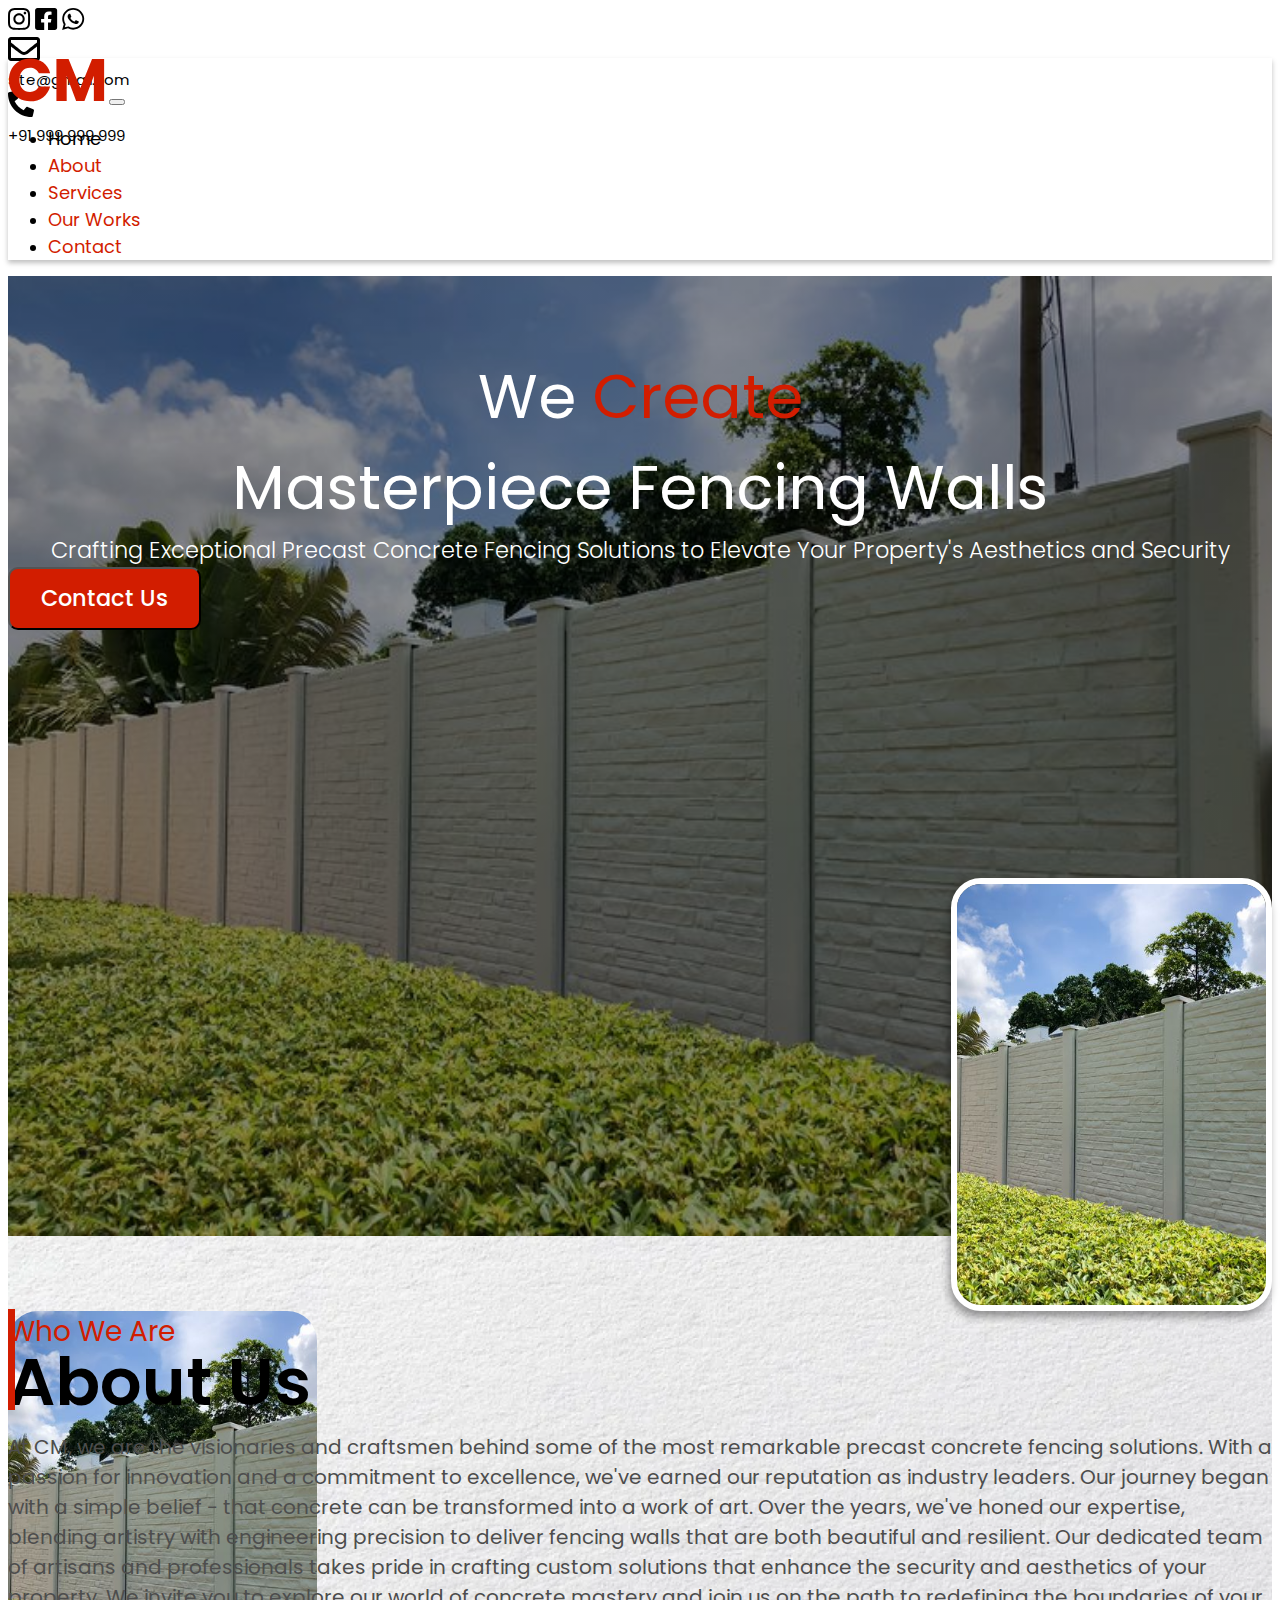
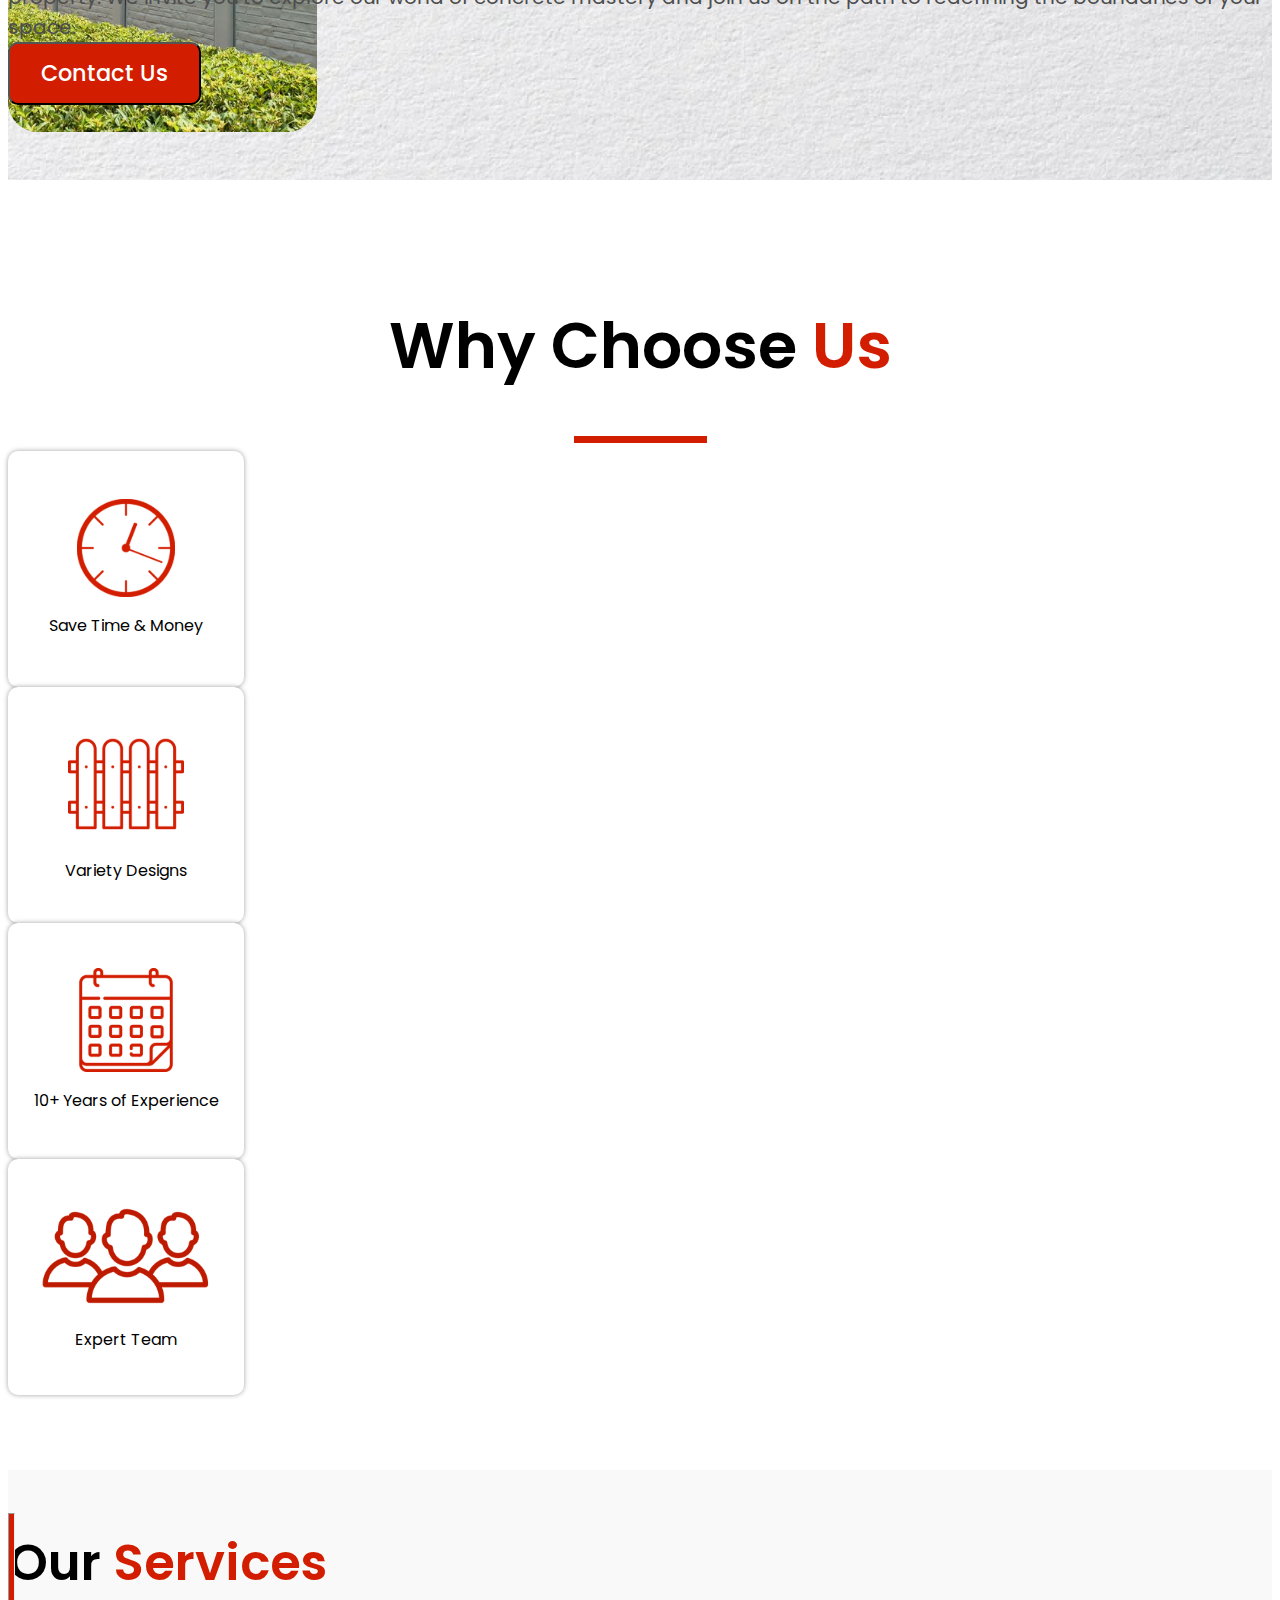
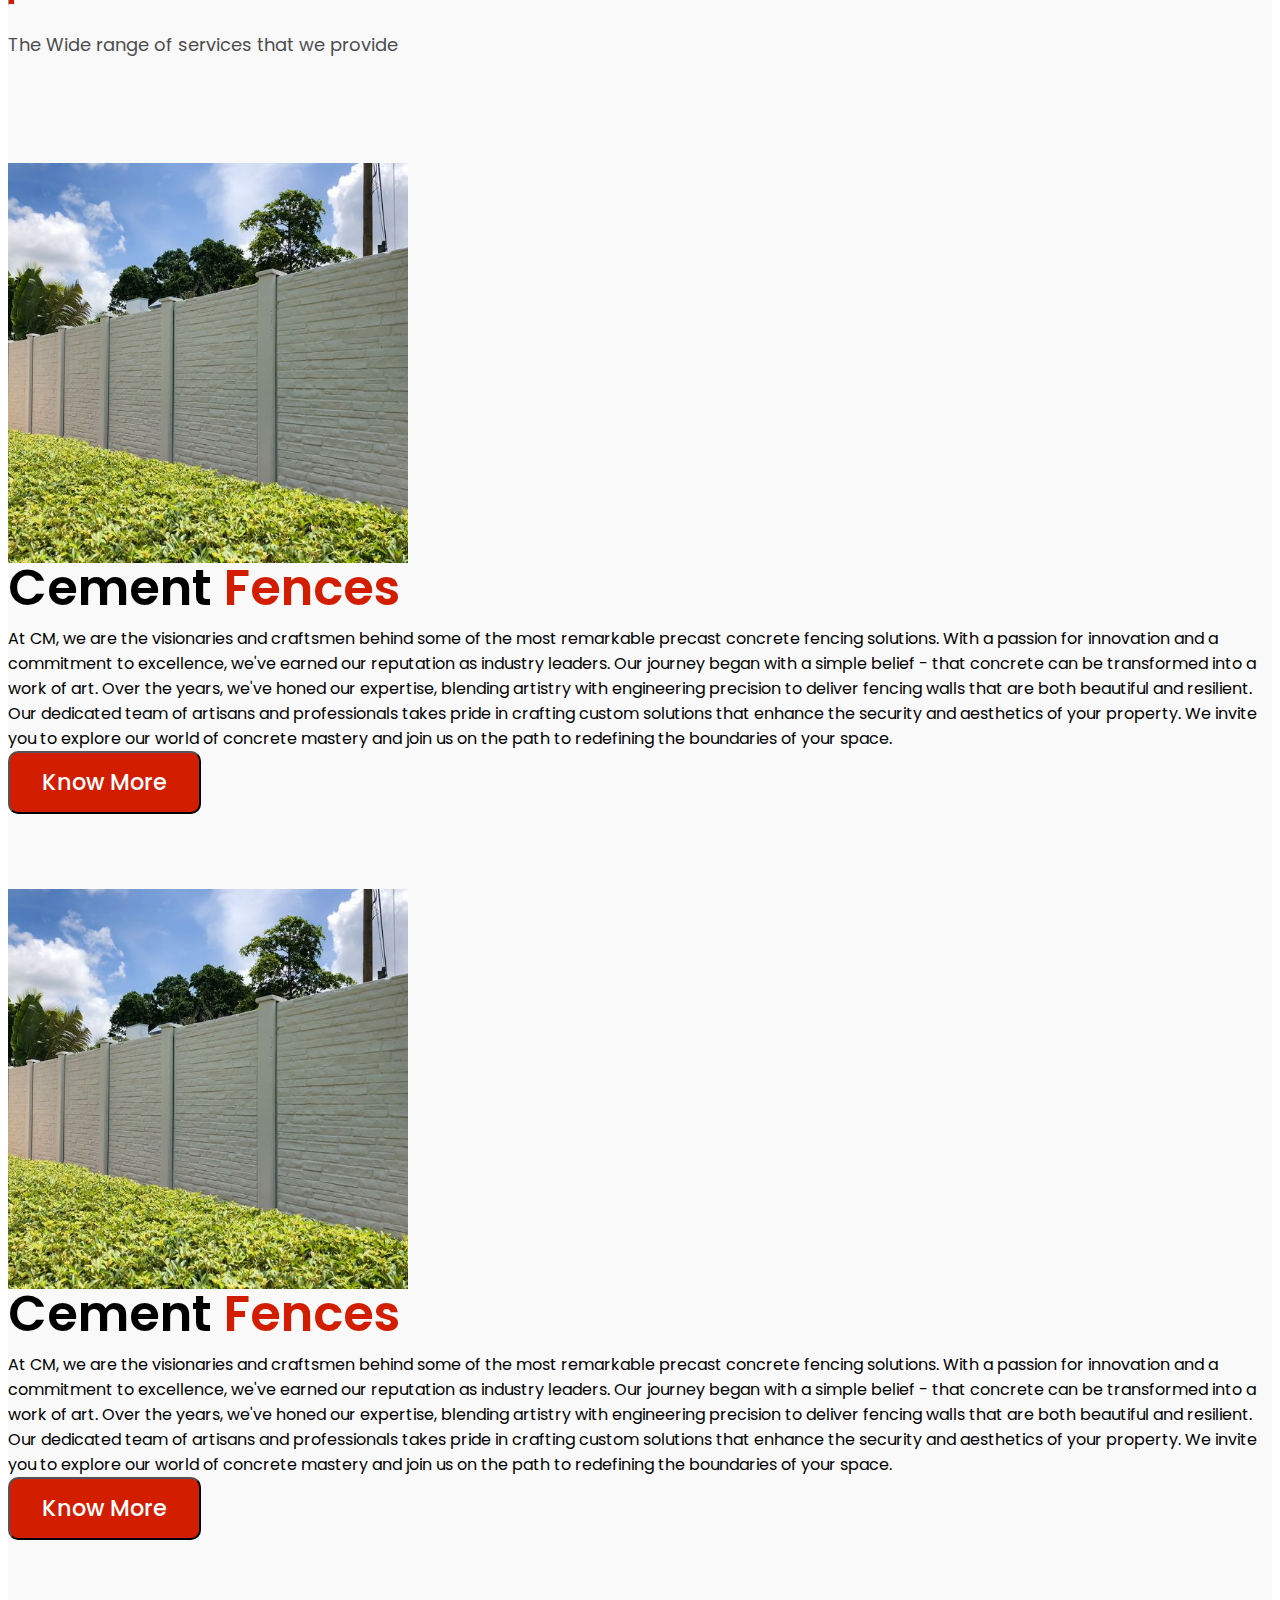
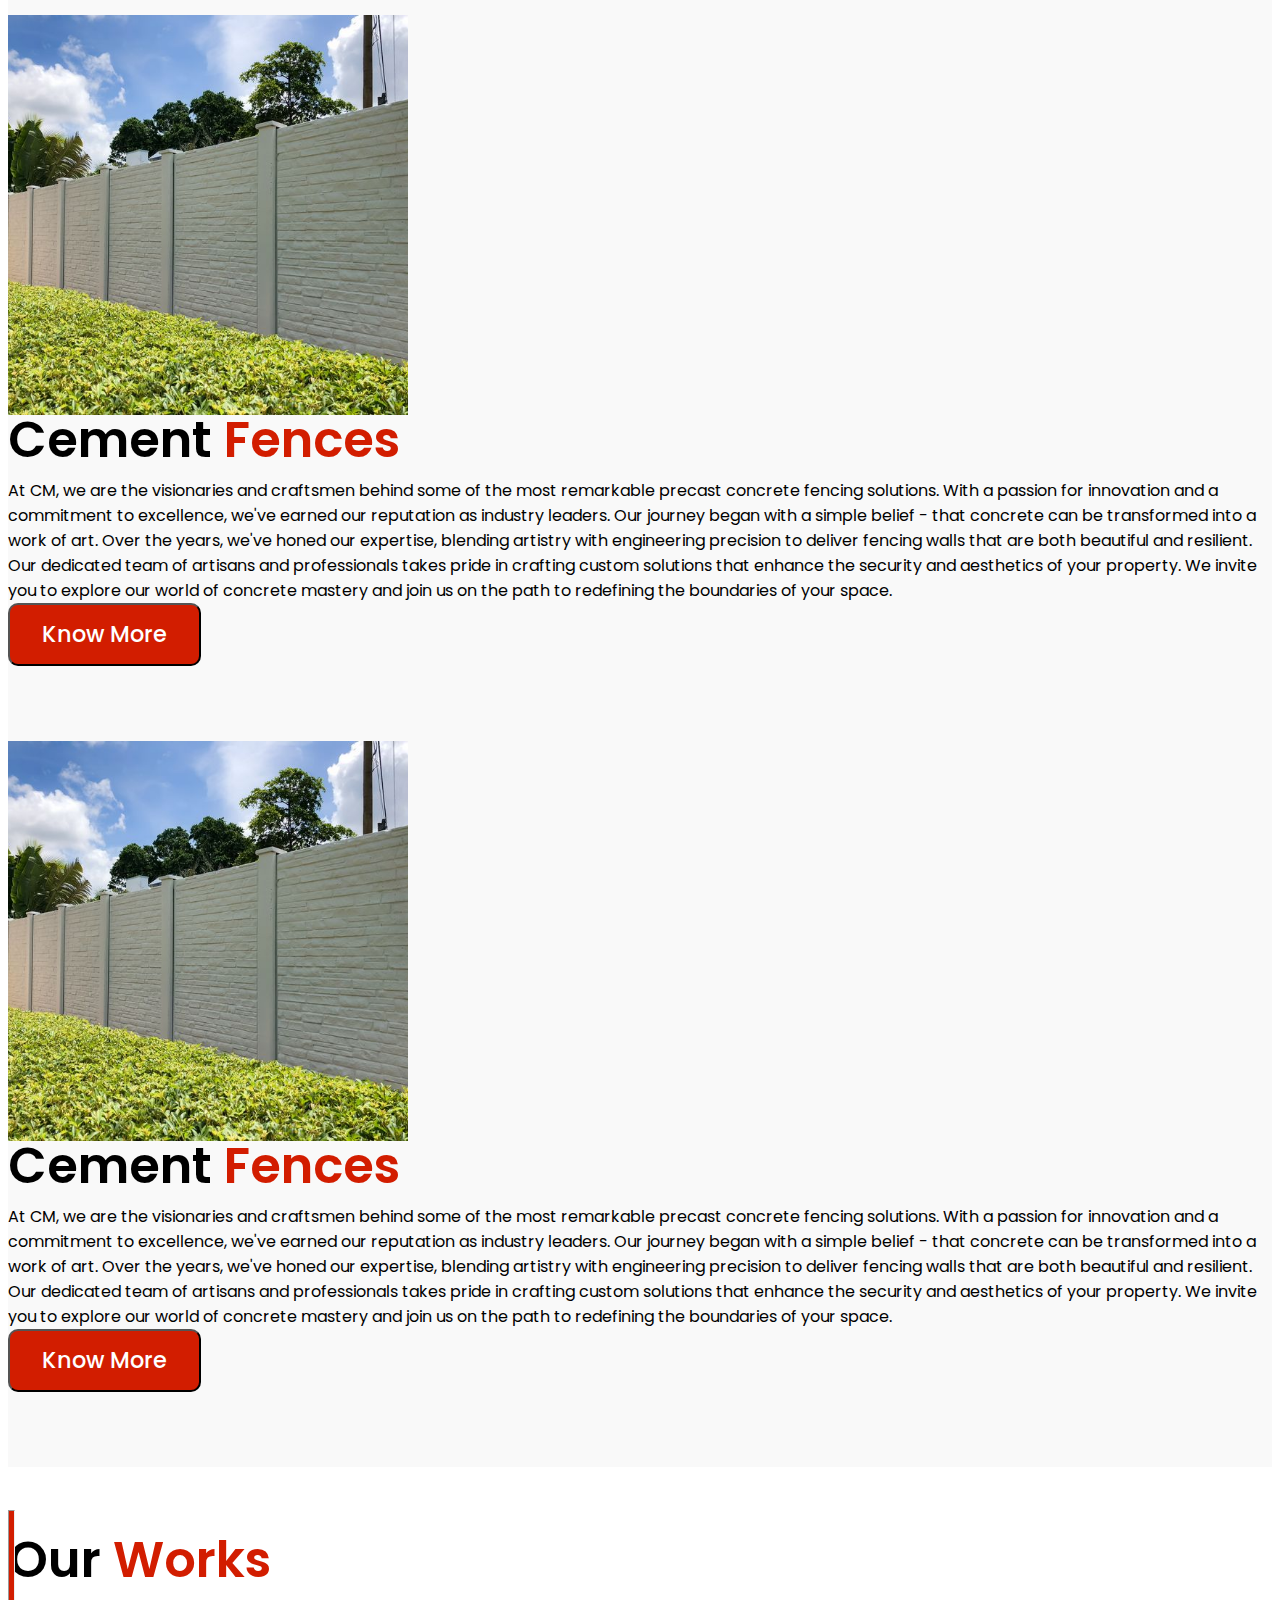
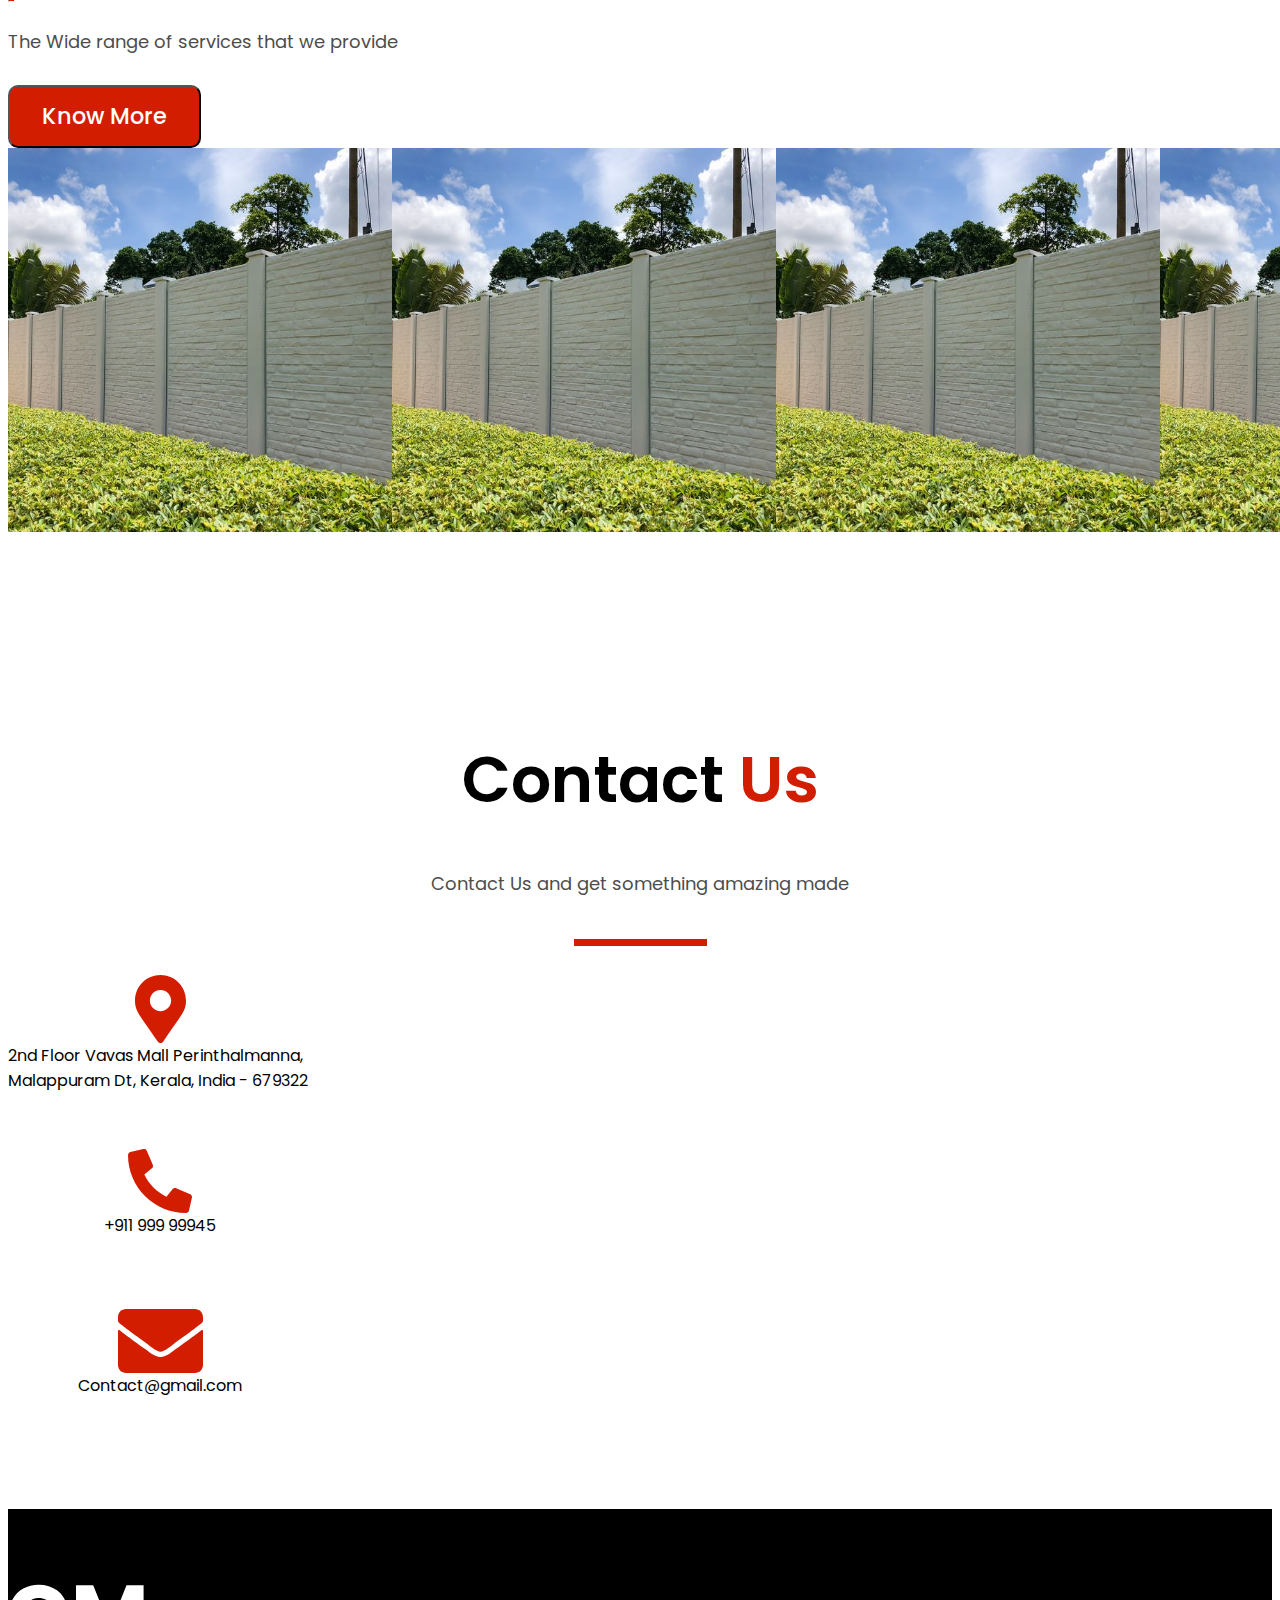
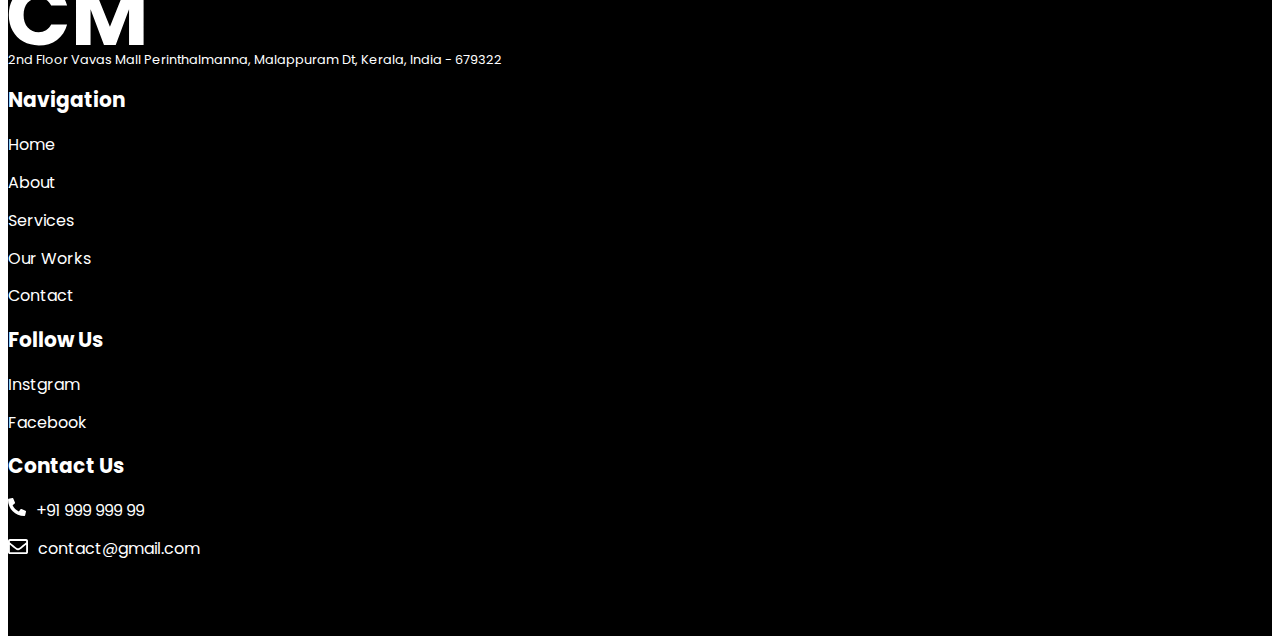
==== commit 8454353c: "completed" ====
--- a/index.html
+++ b/index.html
@@ -48,19 +48,19 @@
               <div class="collapse navbar-collapse" id="navbarNav">
                 <ul class="navbar-nav">
                   <li class="nav-item">
-                    <a class="nav-link active" aria-current="page" href="#">Home</a>
+                    <a class="nav-link active" aria-current="page" href="index.html">Home</a>
                   </li>
                   <li class="nav-item">
                     <a class="nav-link" href="about.html">About</a>
                   </li>
                   <li class="nav-item">
-                    <a class="nav-link" href="#">Services</a>
-                  </li>
-                  <li class="nav-item">
-                    <a class="nav-link" href="#">Our Works</a>
-                  </li>
-                  <li class="nav-item">
-                    <a class="nav-link" href="#">Contact</a>
+                    <a class="nav-link" href="services.html">Services</a>
+                  </li>
+                  <li class="nav-item">
+                    <a class="nav-link" href="works.html">Our Works</a>
+                  </li>
+                  <li class="nav-item">
+                    <a class="nav-link" href="contacts.html">Contact</a>
                   </li>
                   
                 </ul>
@@ -331,25 +331,25 @@
             <div class="col-12 col-md-3 navigation">
               <h2>Navigation</h2>
               <ul>
-                <li>Home</li>
-                <li>About</li>
-                <li>Services</li>
-                <li>Projects</li>
-                <li>Contact</li>
+                <a href="index.html"><li>Home</li></a>
+                <a href="about.html"><li>About</li></a>
+                <a href="services.html"><li>Services</li></a>
+                <a href="works.html"><li>Our Works</li></a>
+                <a href="contacts.html"><li>Contact</li></a>
               </ul>
             </div>
             <div class="col-12 col-md-3 navigation">
               <h2>Follow Us</h2>
               <ul>
-                <li>Insagram</li>
-                <li>Facebook</li>
+                <a href=""><li>Instgram</li></a>
+                <a href=""><li>Facebook</li></a>
               </ul>
             </div>
             <div class="col-12 col-md-3 navigation contact-us">
               <h2>Contact Us</h2>
               <ul>
-                <li><img src="./images/icons/call-white.svg" alt="">+91 999 999 99</li>
-                <li><img src="./images/icons/mail-white.svg" alt="" class="ml-2">contact@gmail.com</li>
+                <a href=""> <li><img src="./images/icons/call-white.svg" alt="">+91 999 999 99</li></a>
+                <a href=""><li><img src="./images/icons/mail-white.svg" alt="" class="ml-2">contact@gmail.com</li></a>
               </ul>
             </div>
           </div>
--- a/css/style.css
+++ b/css/style.css
@@ -16,6 +16,10 @@
 
 .padding-bottom {
   padding-bottom: 4.6875em;
+}
+
+a {
+  text-decoration: none;
 }
 
 .top-section {
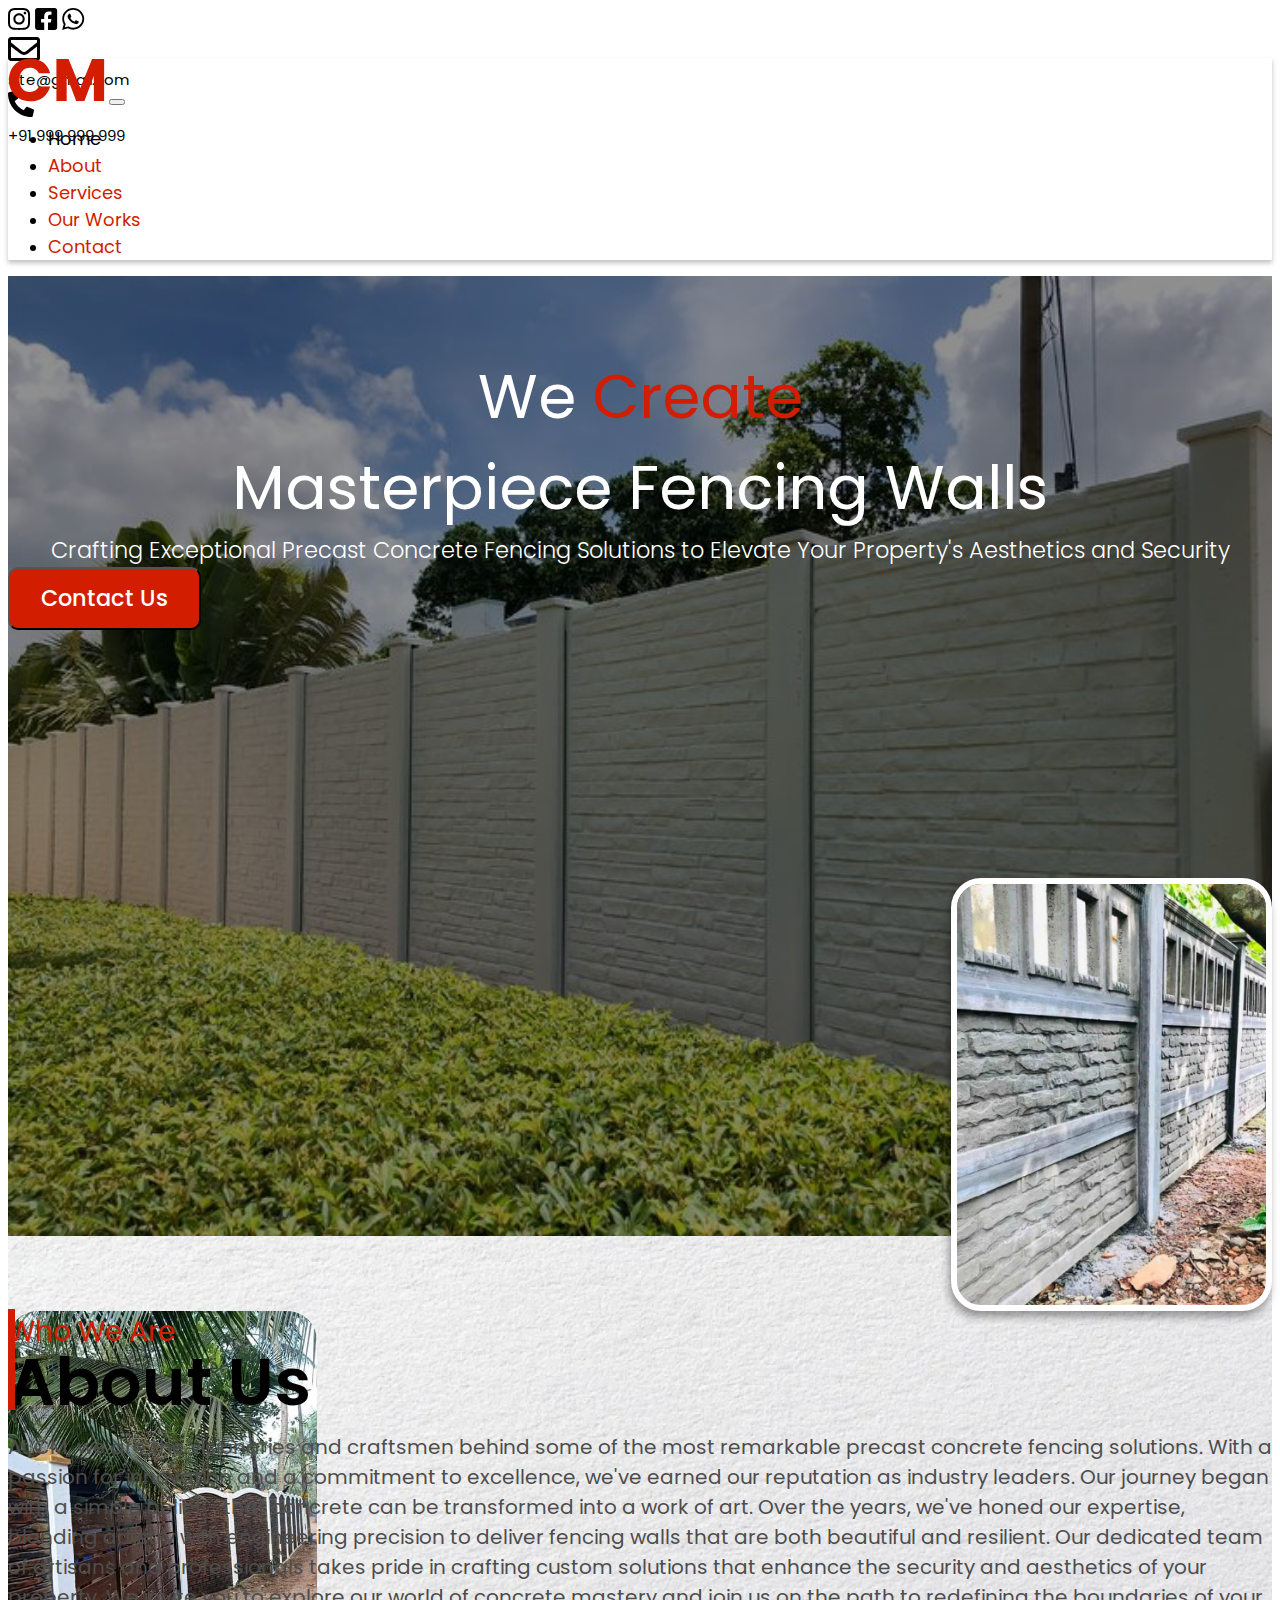
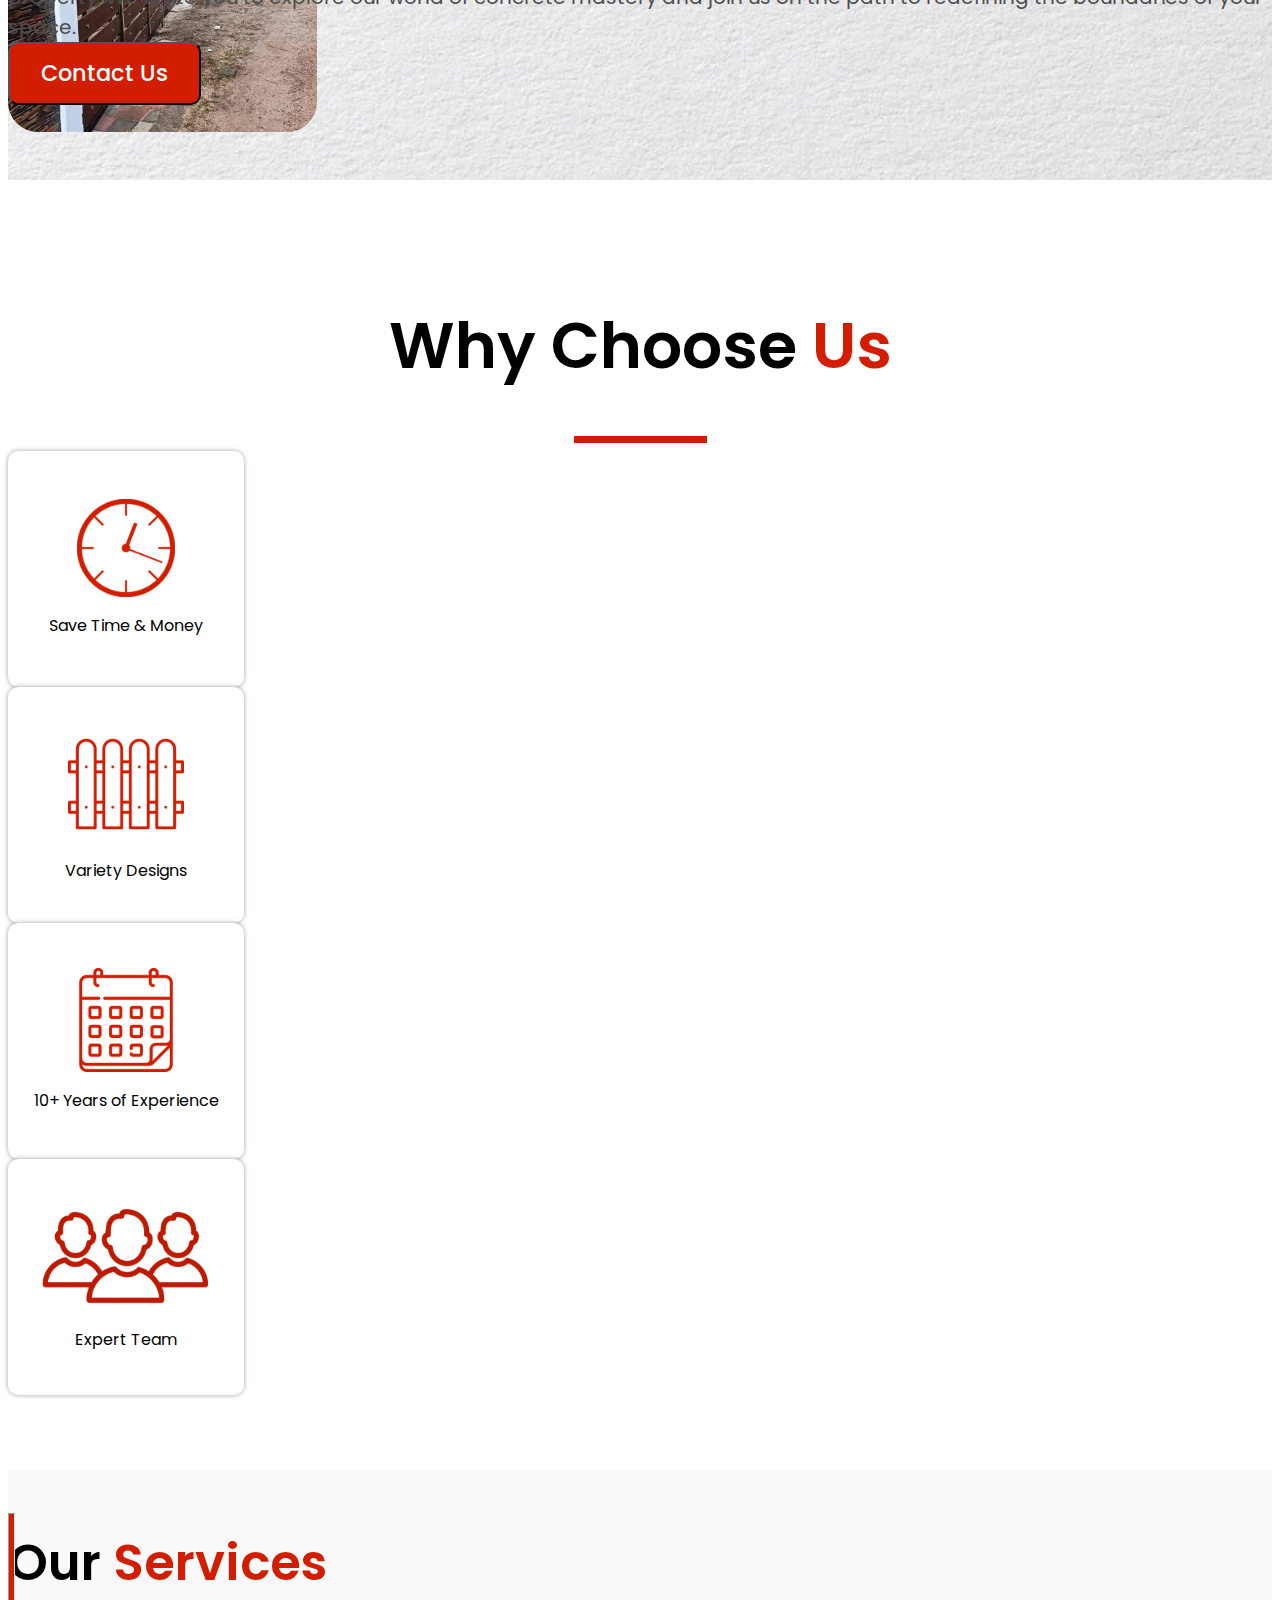
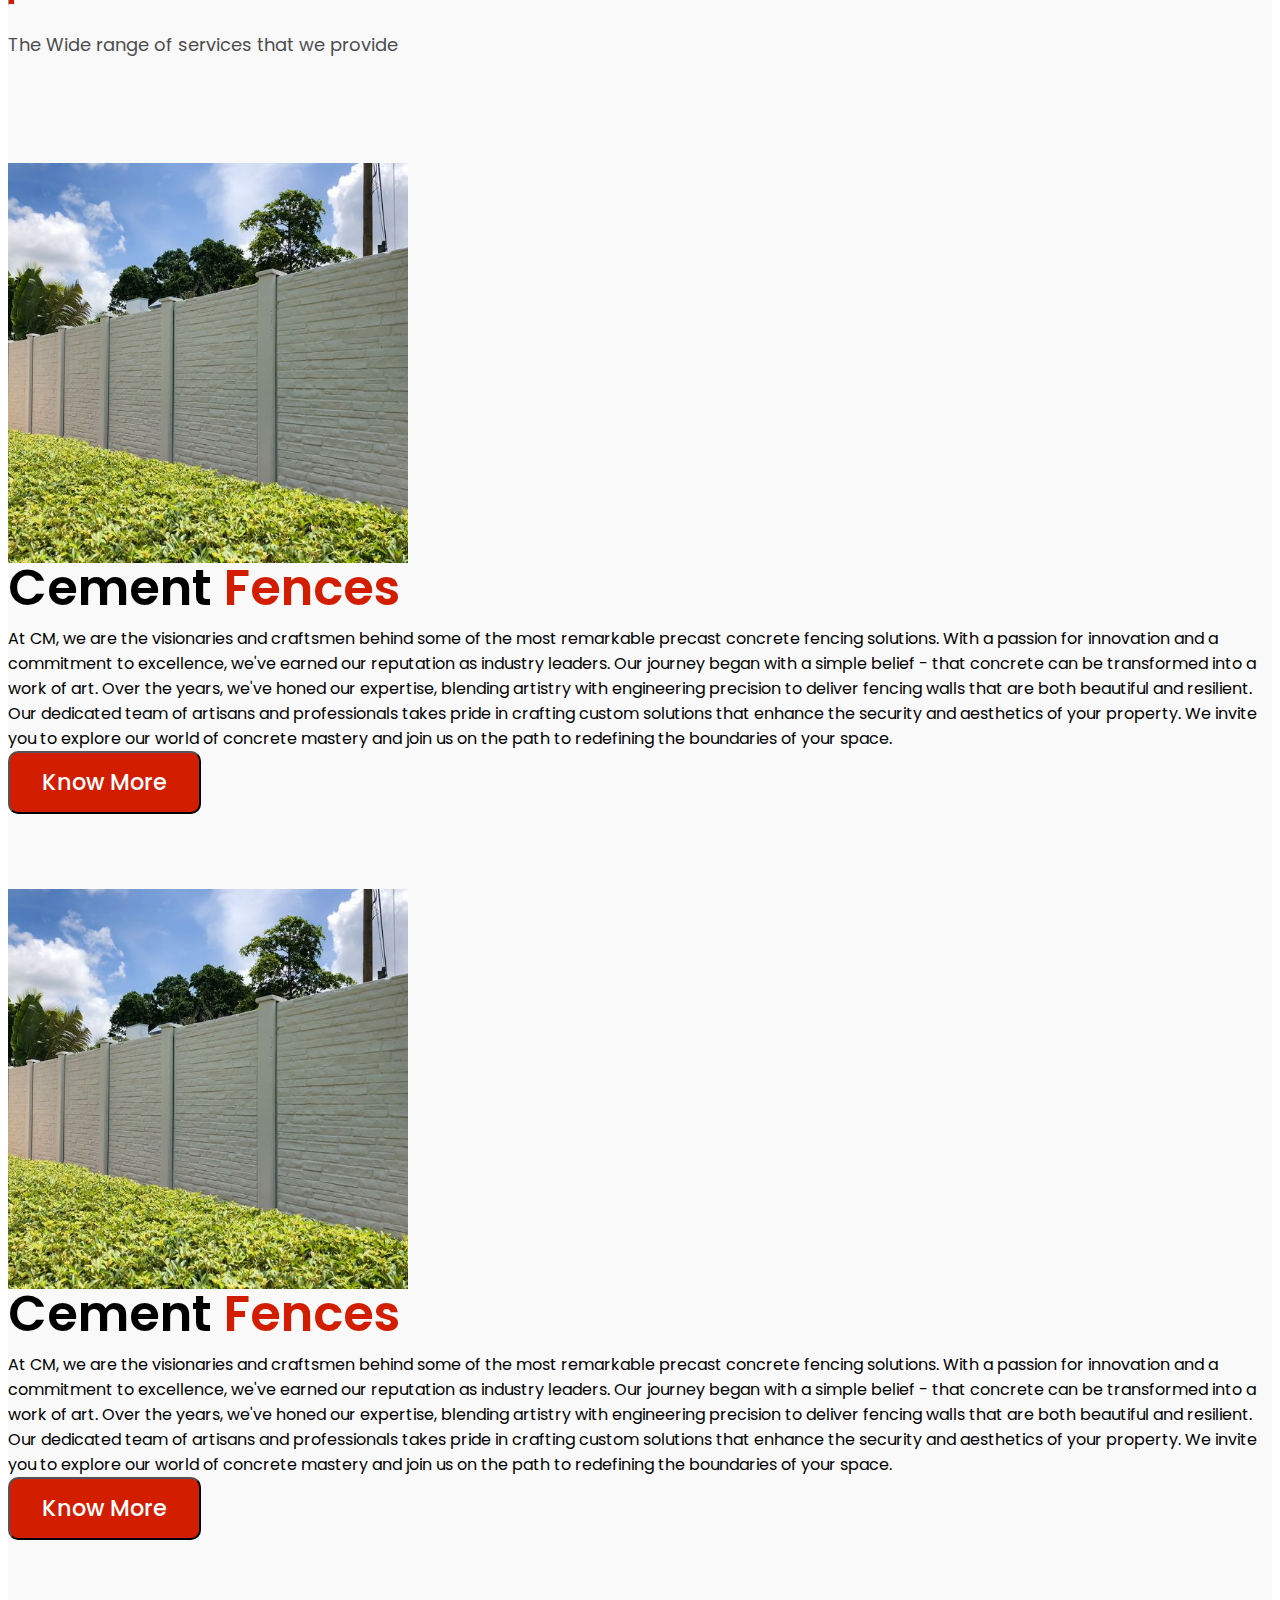
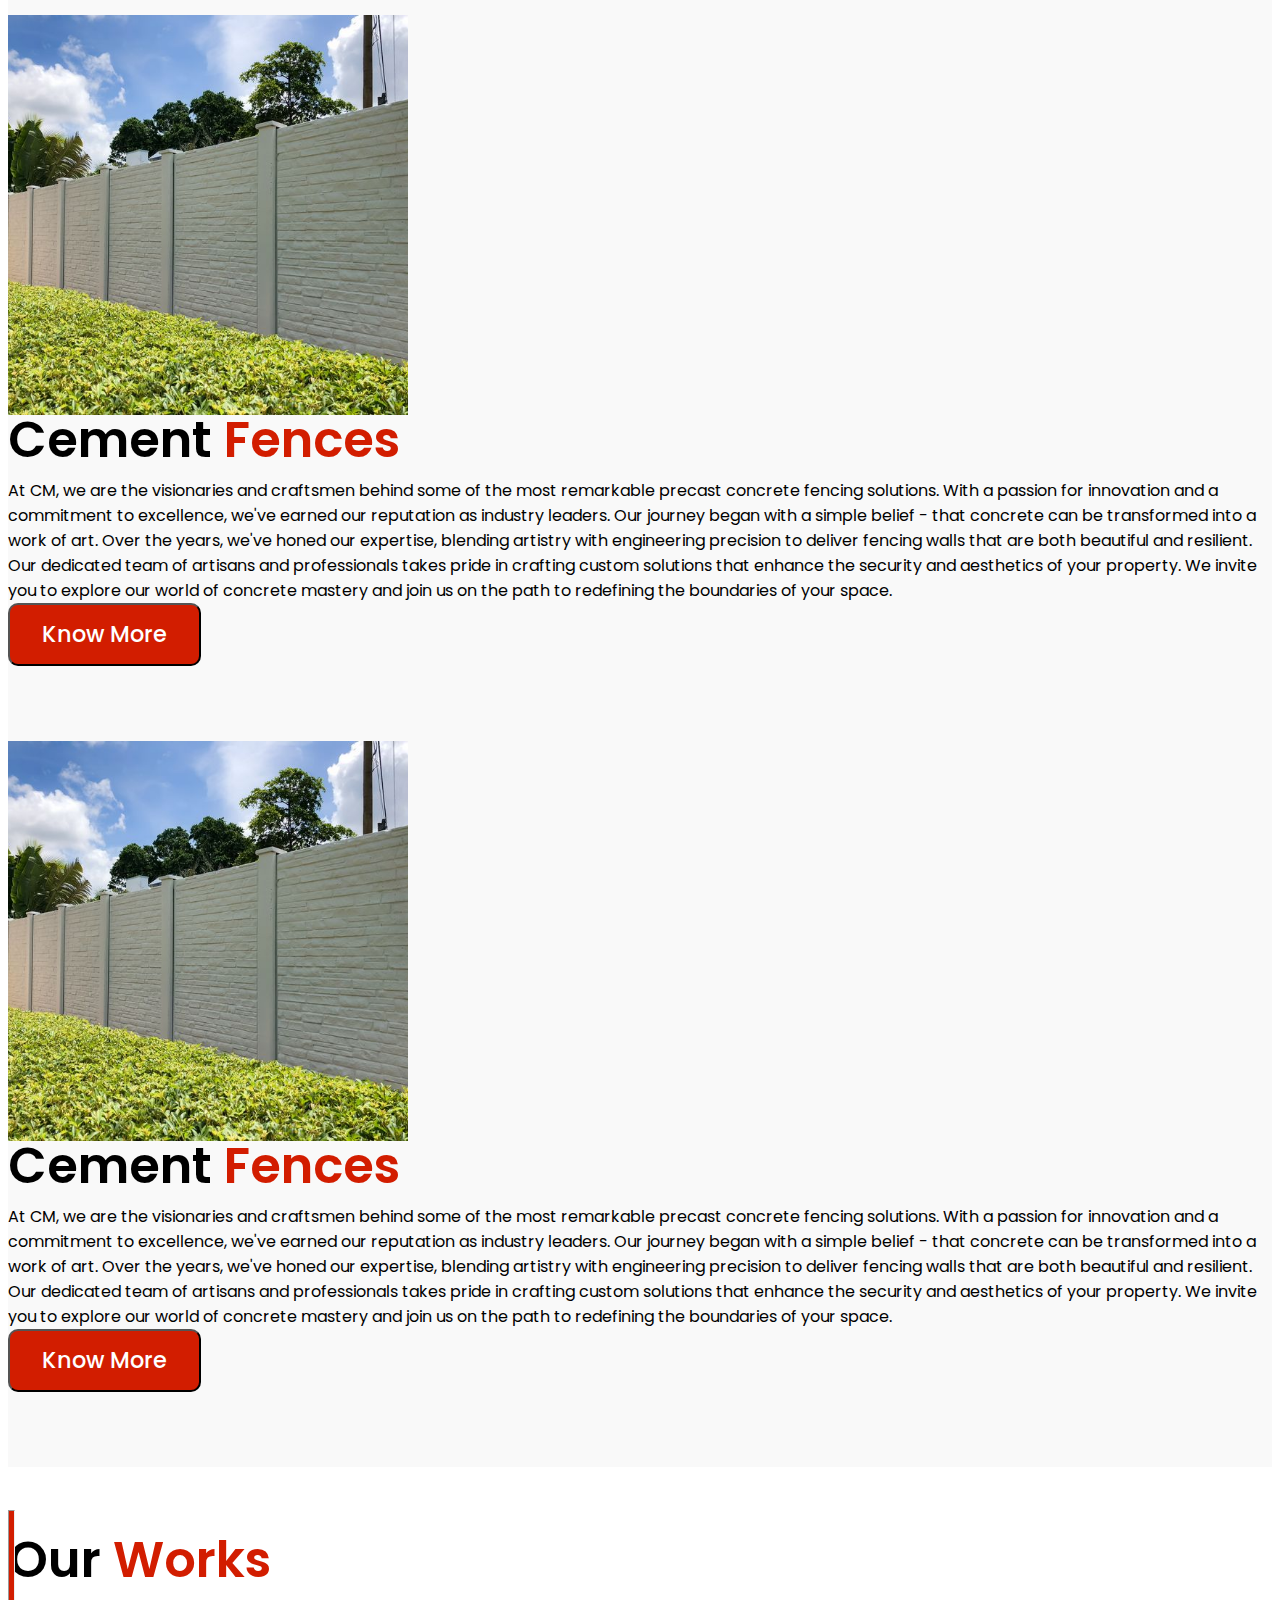
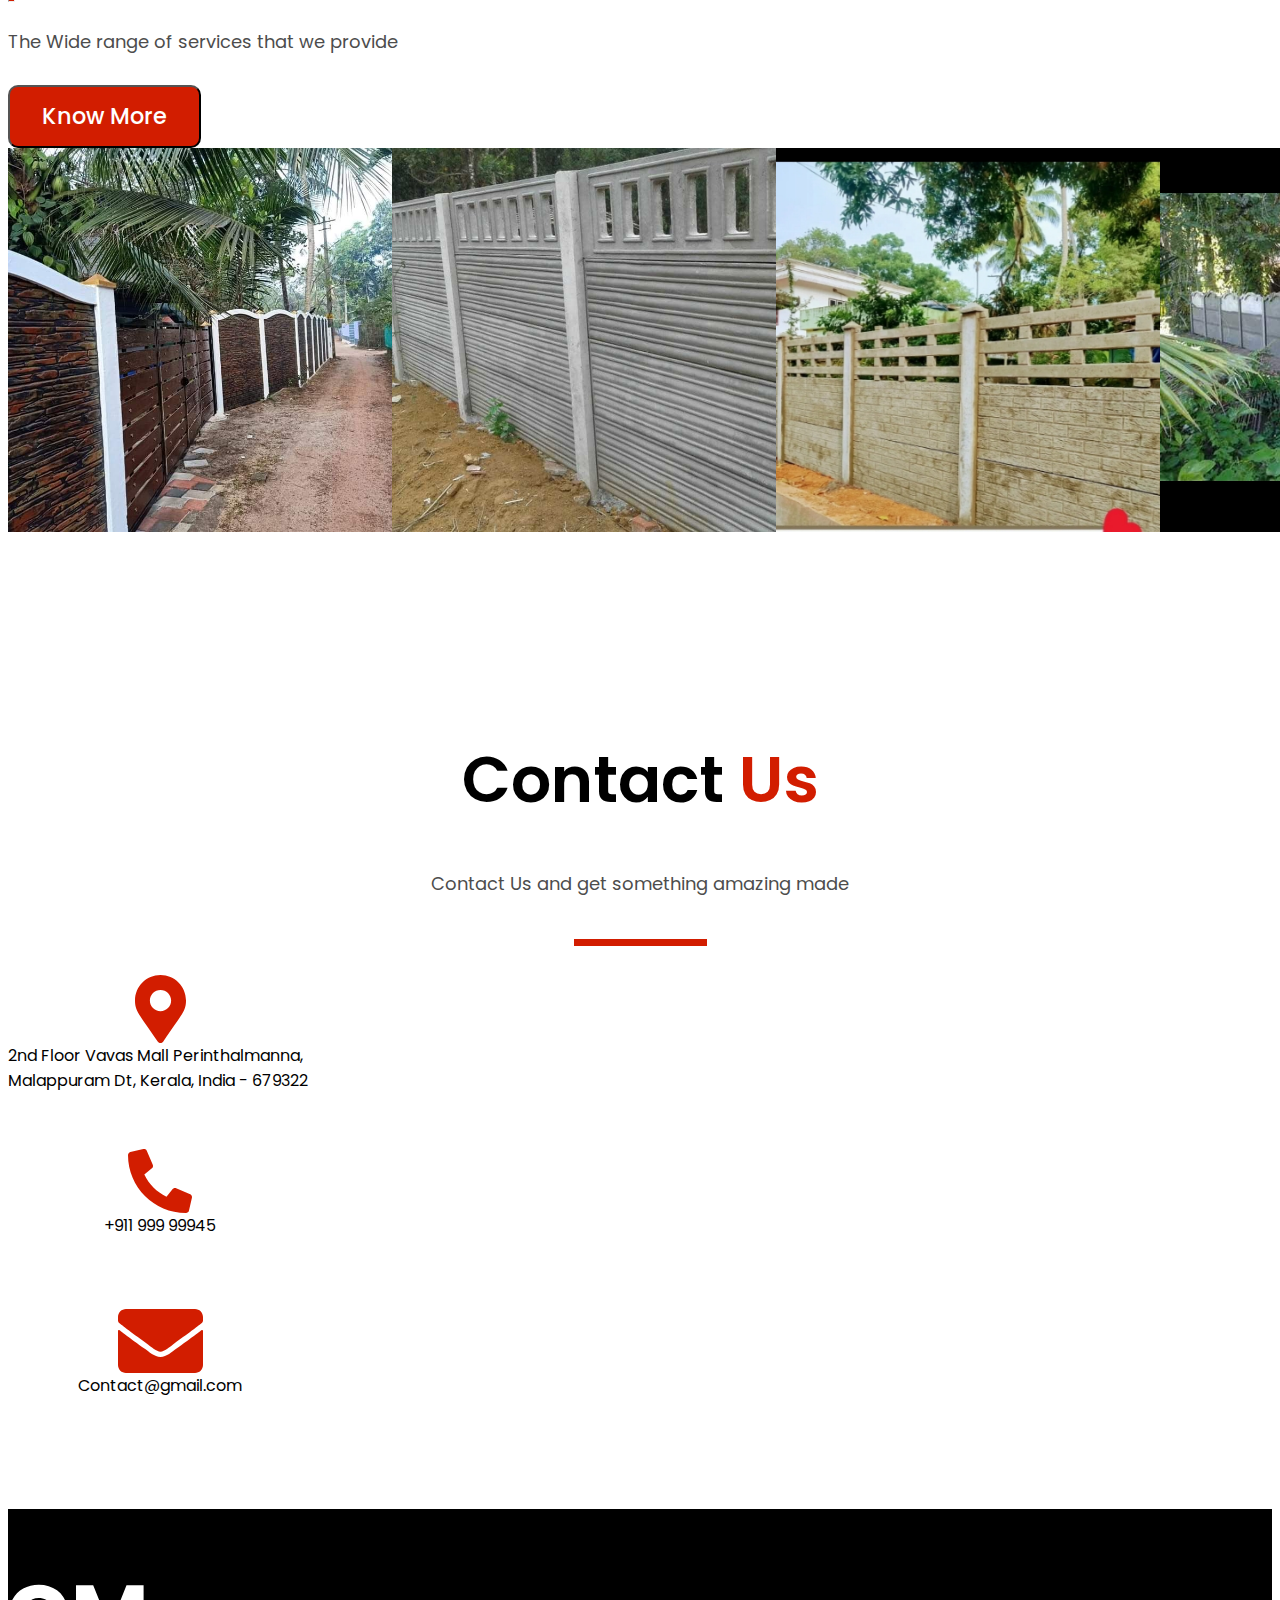
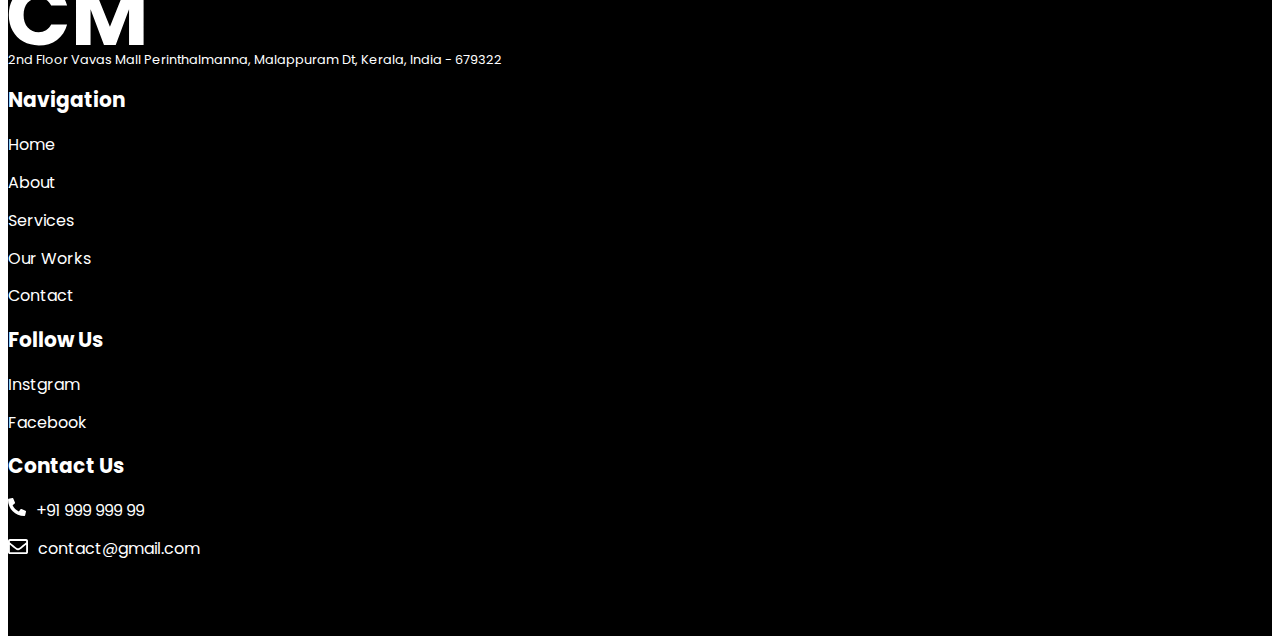
==== commit b6fc8d28: "added images" ====
--- a/index.html
+++ b/index.html
@@ -16,7 +16,7 @@
     <link rel="stylesheet" href="owlcarousel/owl.theme.default.min.css">
     <!-- owl end -->
     <link rel="stylesheet" href="./css/style.css">
-    <title>Document</title>
+    <title>Home</title>
 </head>
 <body>
       <div class="top-section container d-flex justify-content-between align-items-center">
@@ -82,8 +82,8 @@
         <div class="container padding-top padding-bottom d-flex align-items-center">
           <div class="row container-fluid">
             <div class="col-12 col-md-6 image-section">
-              <img src="./images/bg/Concrete Fencing.jpeg" alt="" class="img-1">
-              <img src="./images/bg/Concrete Fencing.jpeg" alt="" class="img-2">
+              <img src="./images/gallery/1.jpg" alt="" class="img-1">
+              <img src="./images/gallery/14.jpg" alt="" class="img-2">
             </div>
             <div class="col-12 col-md-6 content">
                 <div class="heading">
@@ -268,27 +268,27 @@
         <div class="container-fluid text-center">
           <div class="row gallery mt-5 ">
             <div class="col-md-4 col-sm-6 col-12 item">
-              <img src="./images/bg/Concrete Fencing.jpeg" alt="" class="img-fluid">
-            </div>
-  
-            <div class="col-md-4 col-sm-6 col-12 item">
-              <img src="./images/bg/Concrete Fencing.jpeg" alt="" class="img-fluid">
-            </div>
-  
-            <div class="col-md-4 col-sm-6 col-12 item">
-              <img src="./images/bg/Concrete Fencing.jpeg" alt="" class="img-fluid">
-            </div>
-
-            <div class="col-md-4 col-sm-6 col-12 item">
-              <img src="./images/bg/Concrete Fencing.jpeg" alt="" class="img-fluid">
-            </div>
-
-            <div class="col-md-4 col-sm-6 col-12 item">
-              <img src="./images/bg/Concrete Fencing.jpeg" alt="" class="img-fluid">
-            </div>
-
-            <div class="col-md-4 col-sm-6 col-12 item">
-              <img src="./images/bg/Concrete Fencing.jpeg" alt="" class="img-fluid">
+              <img src="./images/gallery/1.jpg" alt="" class="img-fluid">
+            </div>
+  
+            <div class="col-md-4 col-sm-6 col-12 item">
+              <img src="./images/gallery/2.jpg" alt="" class="img-fluid">
+            </div>
+  
+            <div class="col-md-4 col-sm-6 col-12 item">
+              <img src="./images/gallery/3.jpg" alt="" class="img-fluid">
+            </div>
+
+            <div class="col-md-4 col-sm-6 col-12 item">
+              <img src="./images/gallery/4.jpg" alt="" class="img-fluid">
+            </div>
+
+            <div class="col-md-4 col-sm-6 col-12 item">
+              <img src="./images/gallery/5.jpg" alt="" class="img-fluid">
+            </div>
+
+            <div class="col-md-4 col-sm-6 col-12 item">
+              <img src="./images/gallery/6.jpg" alt="" class="img-fluid">
             </div>
           </div>
         </div>
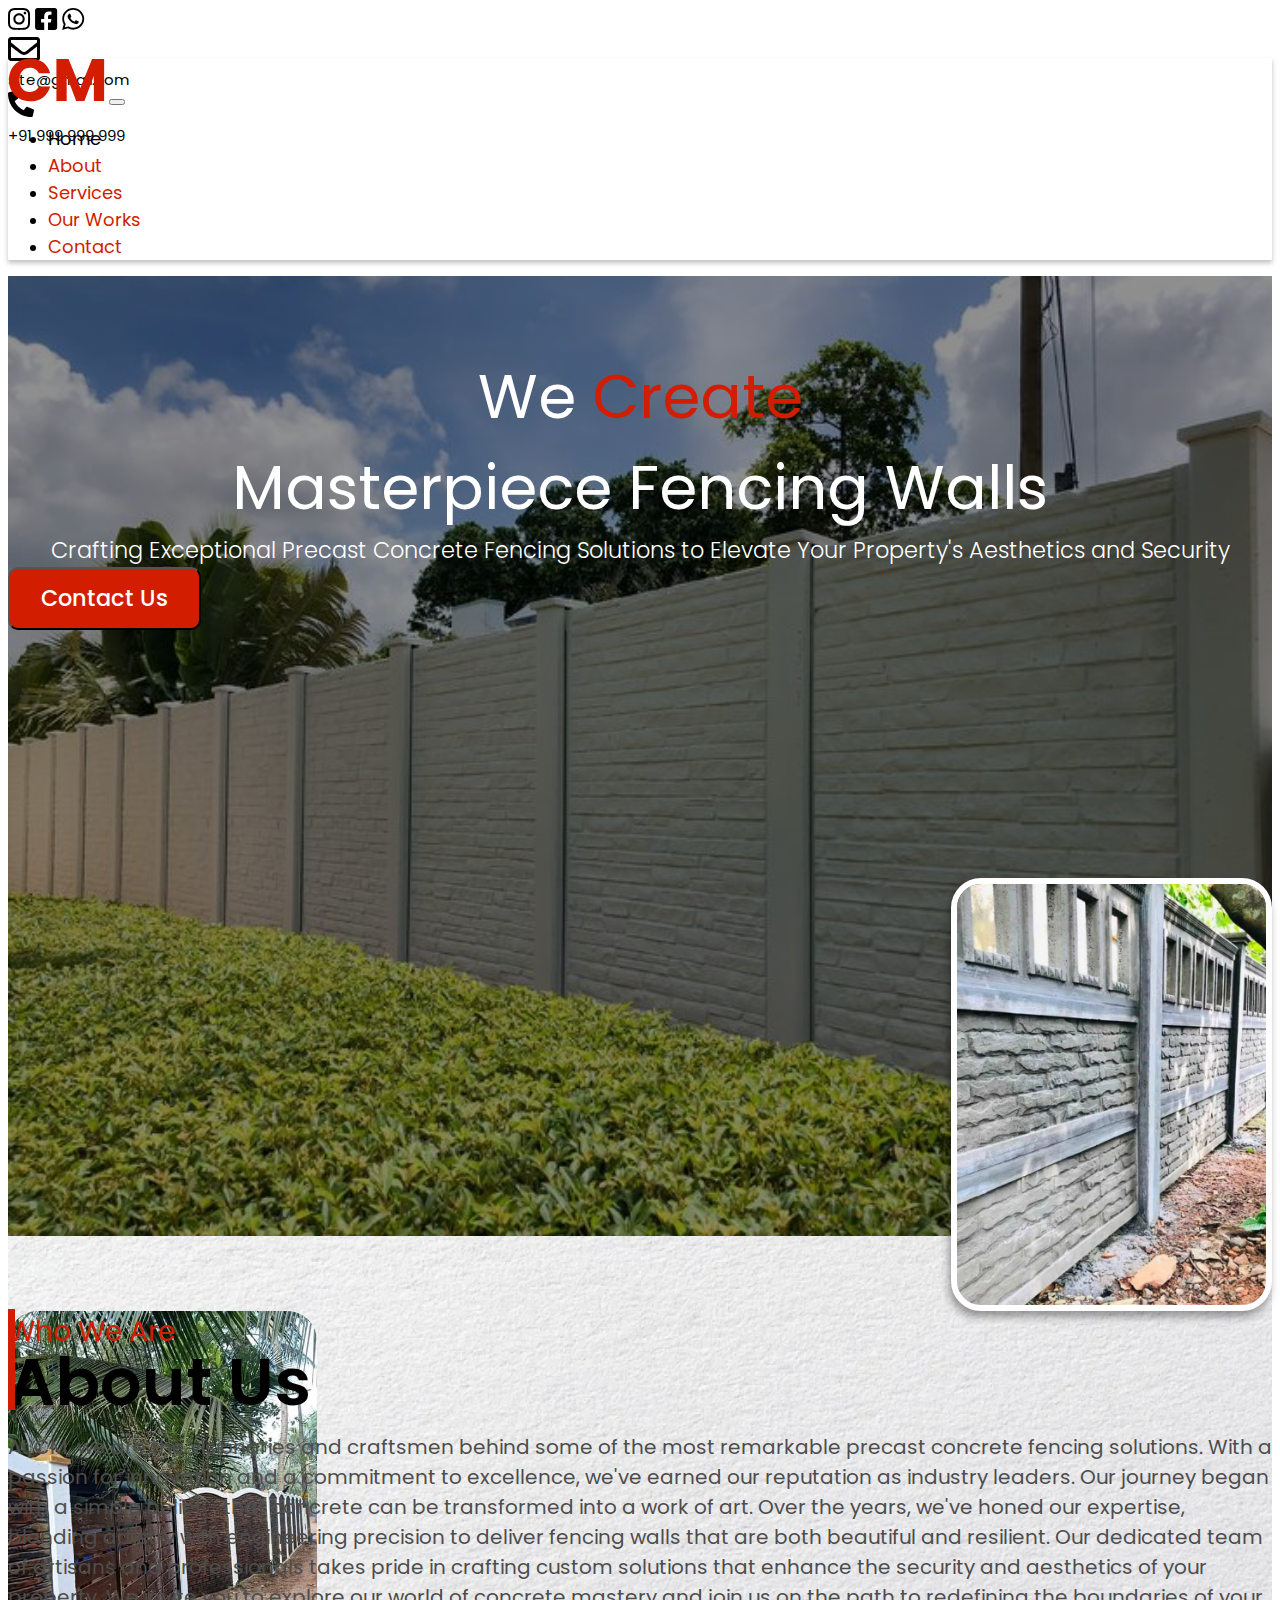
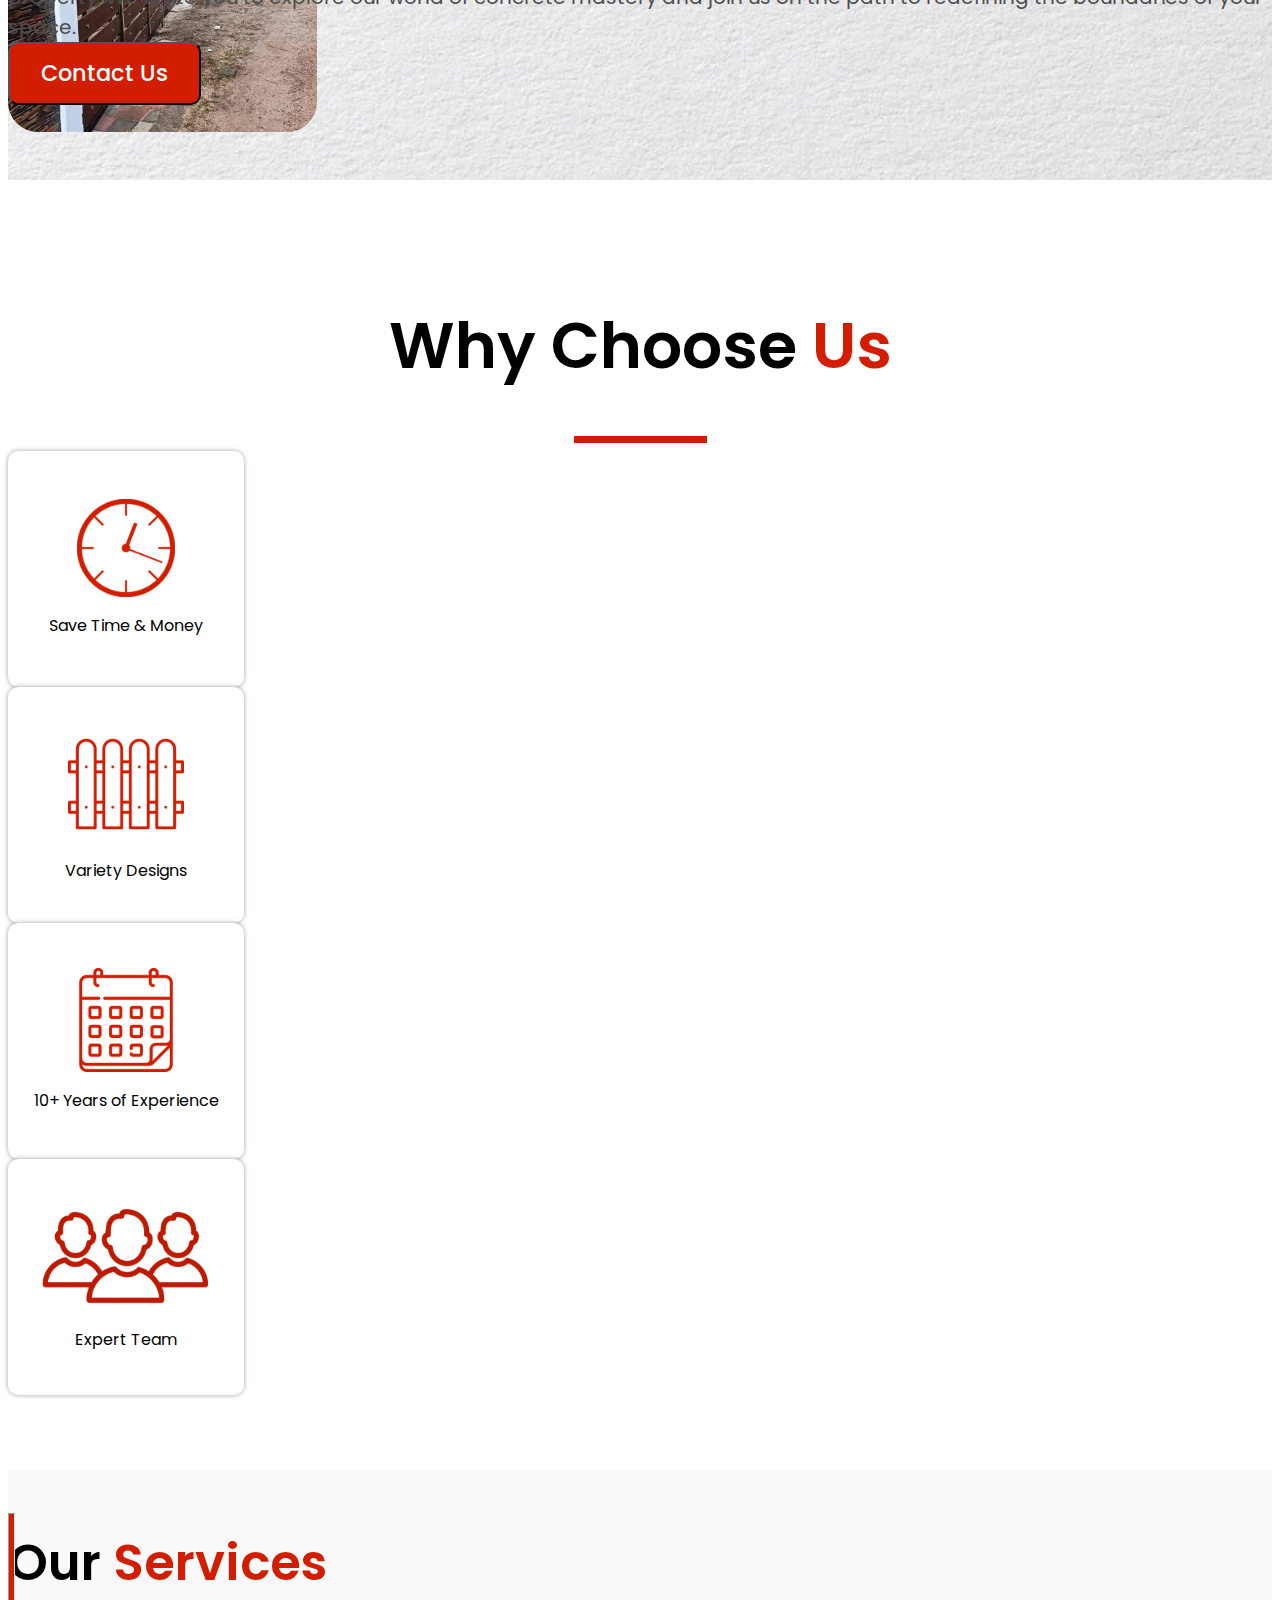
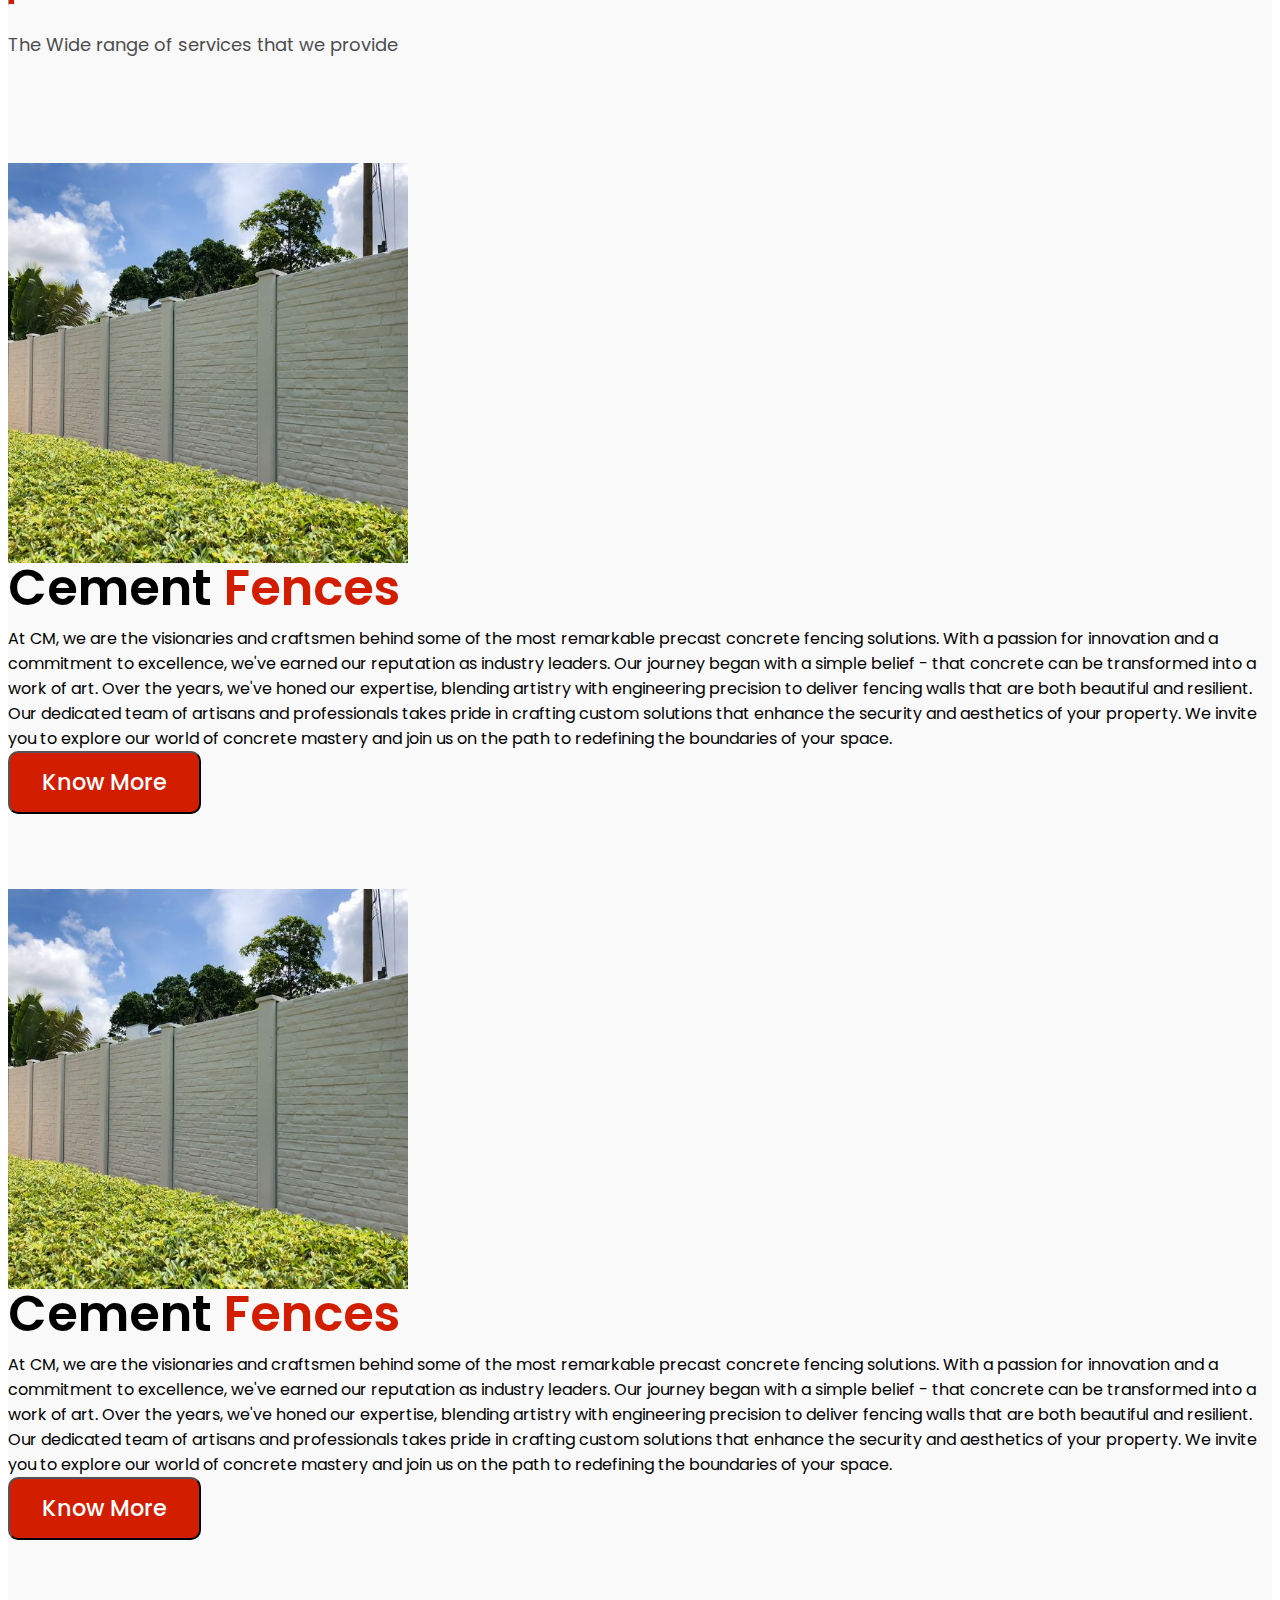
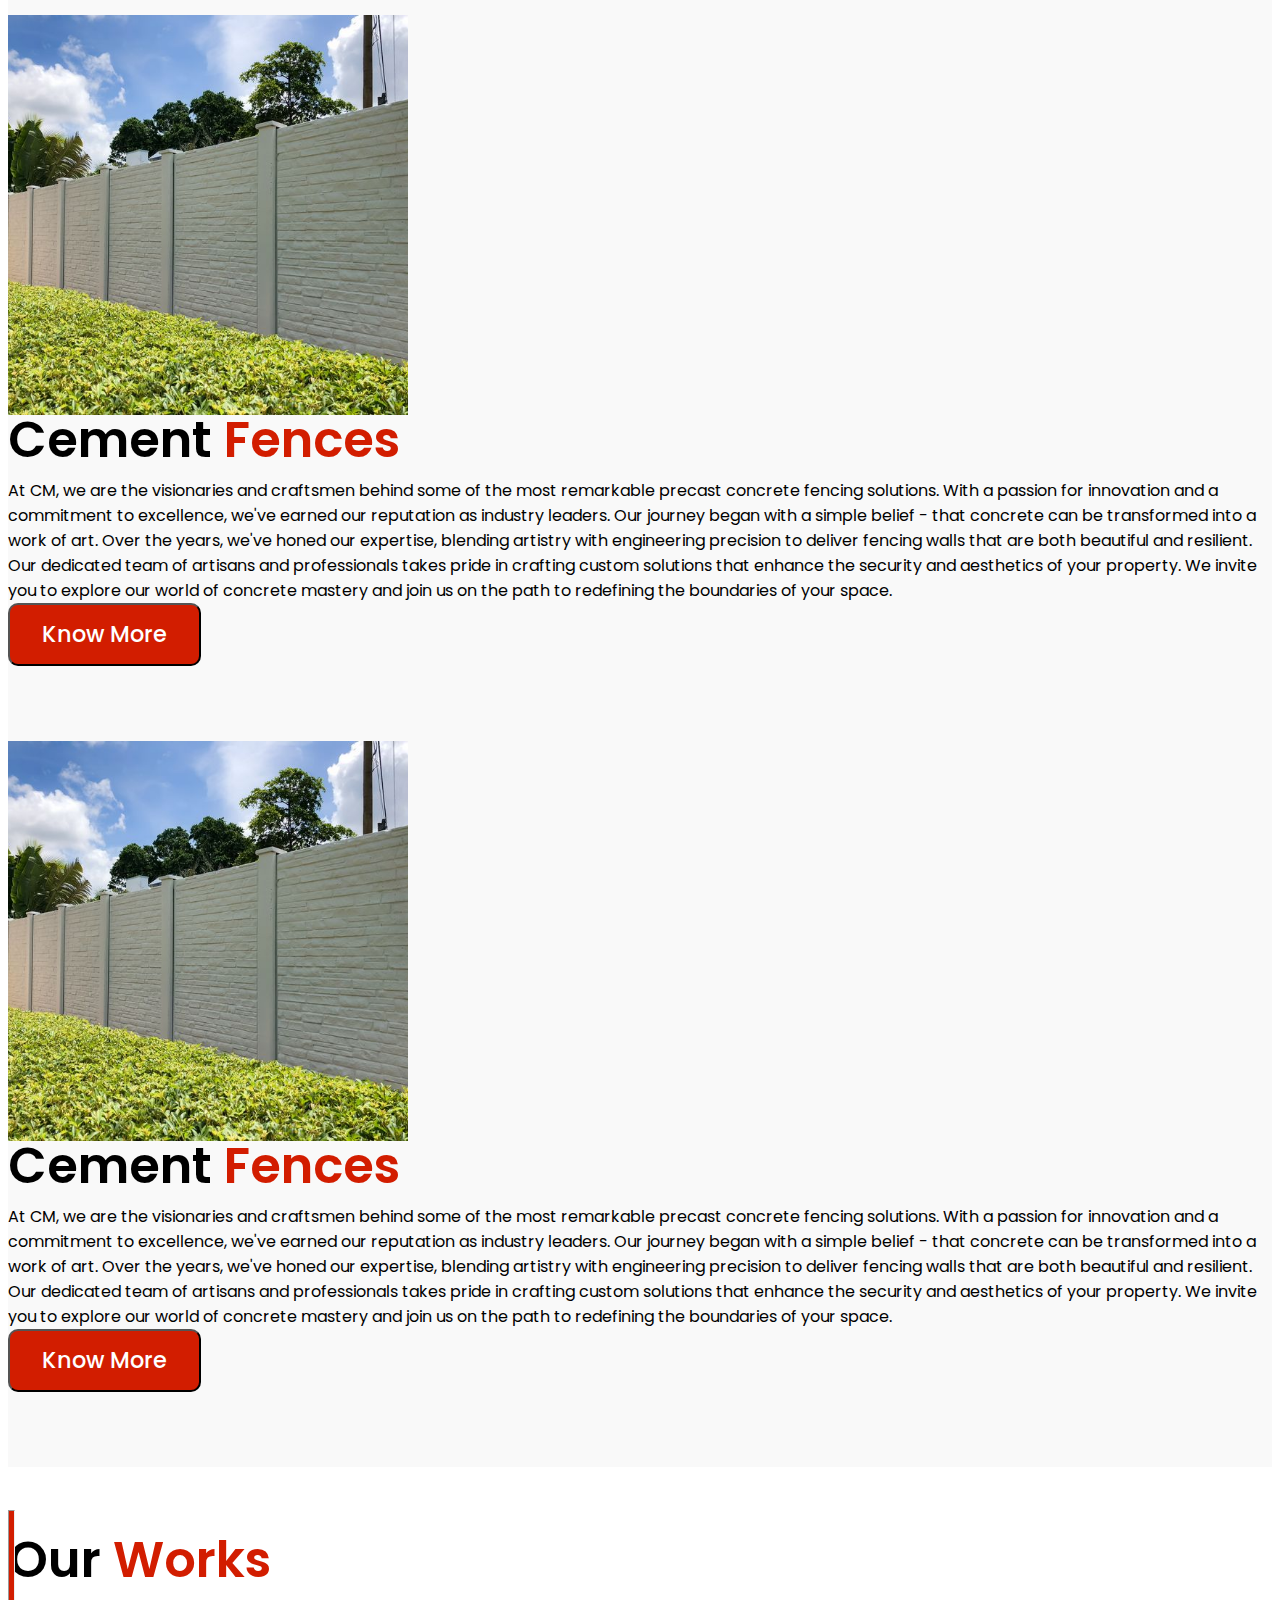
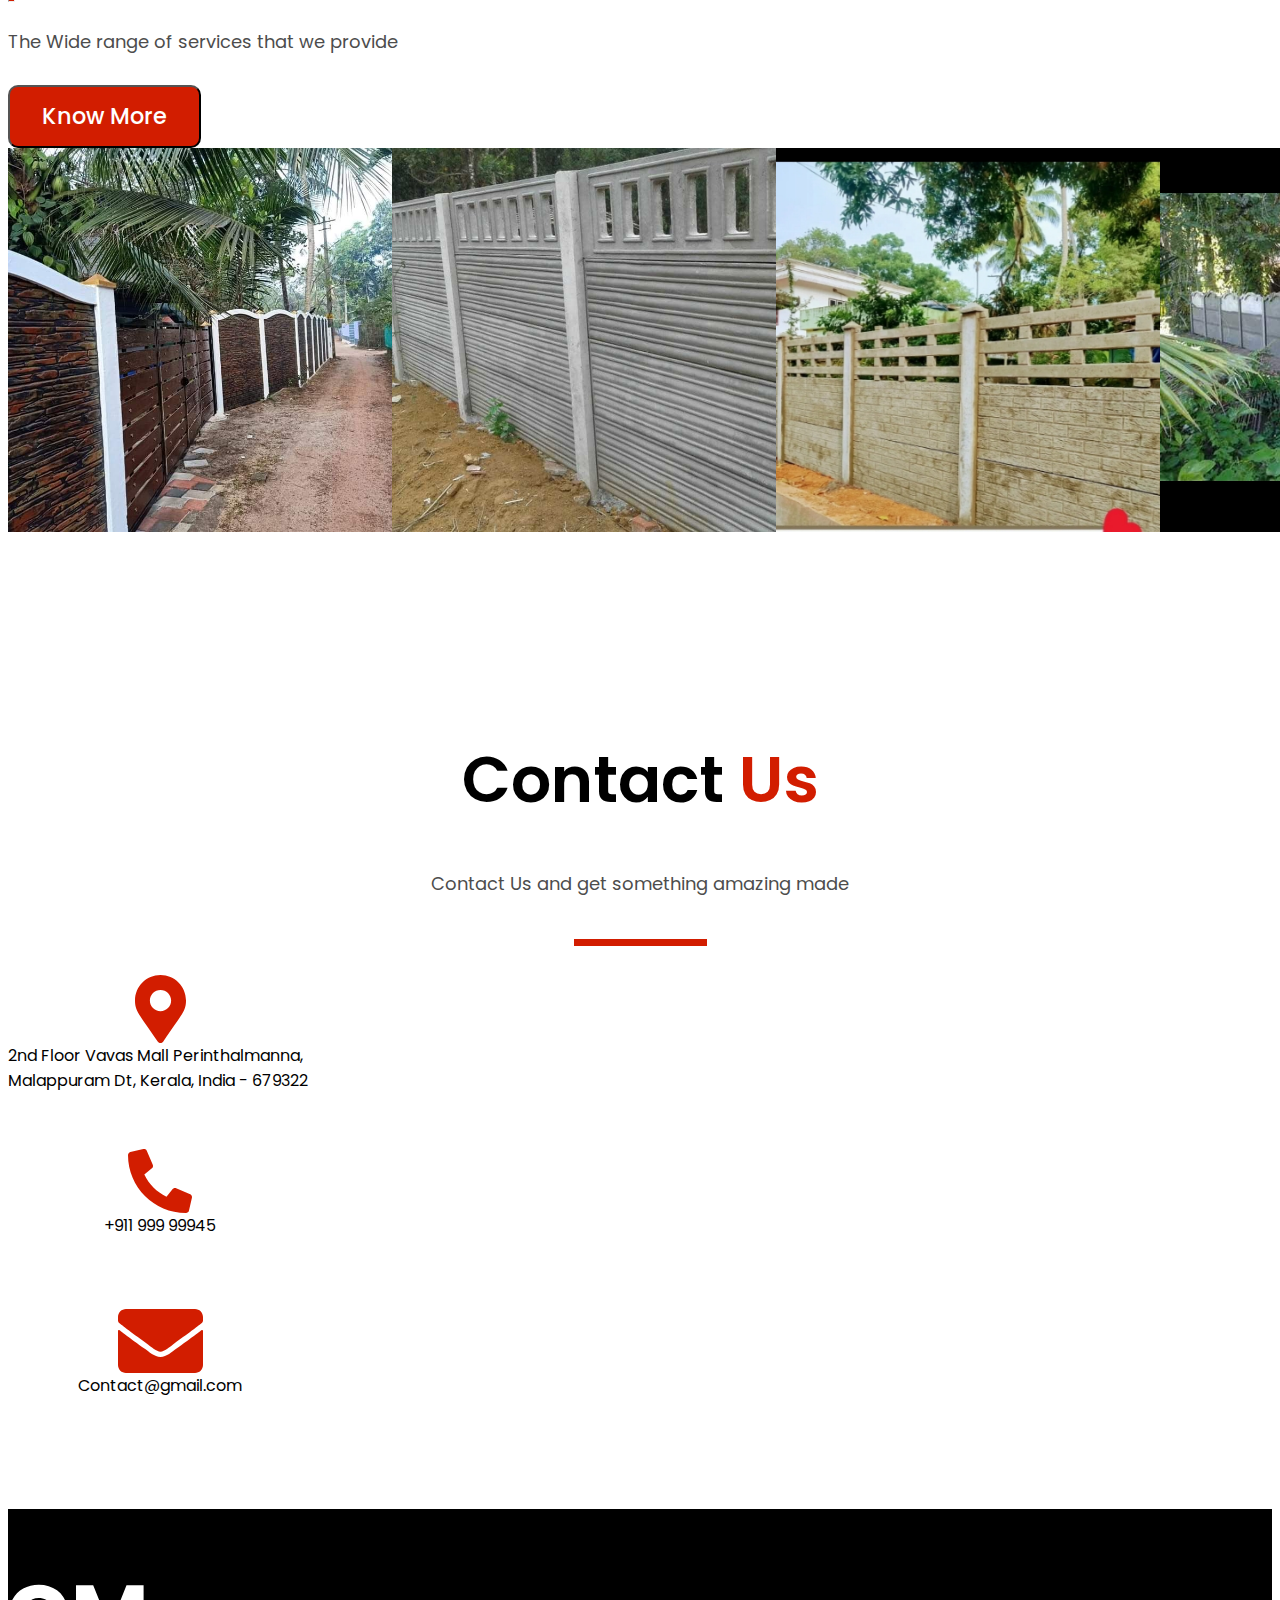
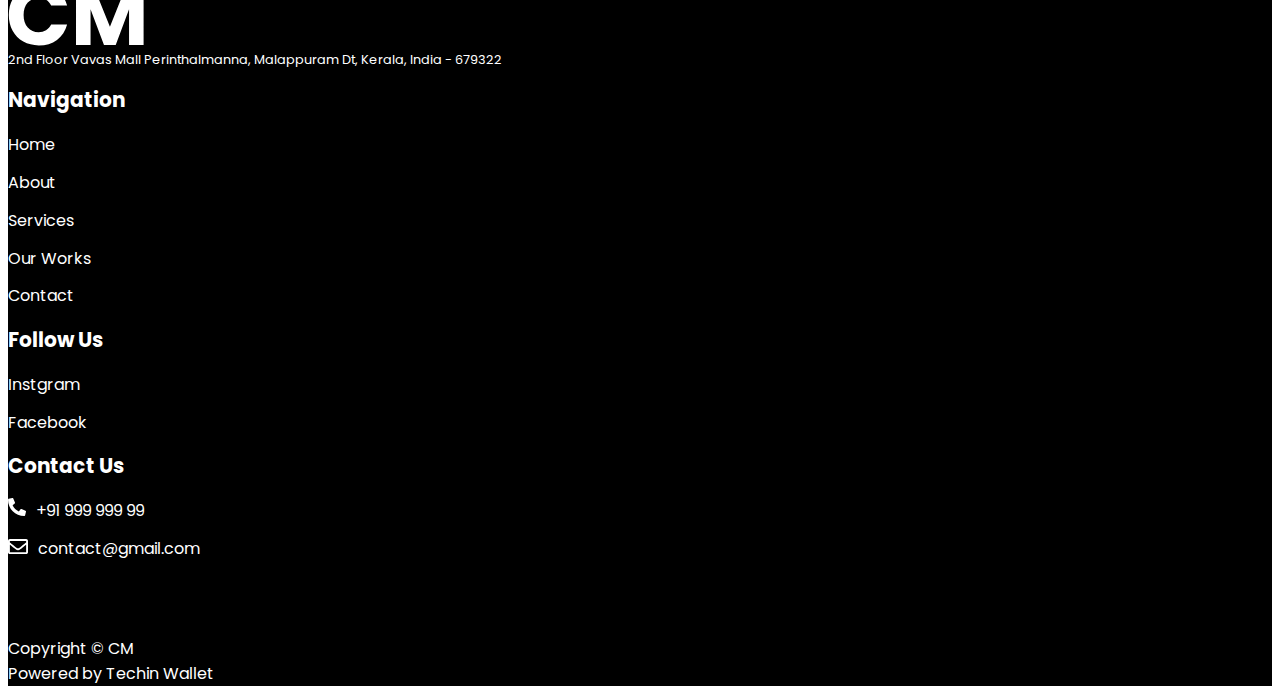
==== commit f34752ab: "fixed footer" ====
--- a/index.html
+++ b/index.html
@@ -355,6 +355,18 @@
           </div>
         </div>
       </footer>
+
+      <div class="bottom-container">
+        <div class="top-section container d-flex justify-content-between align-items-center bottom section">
+          <div class="copyright">
+            Copyright &copy CM
+          </div>
+  
+          <div class="powered-by">
+            Powered by Techin Wallet
+          </div>
+        </div>
+      </div>
     
     <!-- bootsrap script -->
     <script src="jquery.min.js"></script>
--- a/css/style.css
+++ b/css/style.css
@@ -557,4 +557,9 @@
   footer {
     text-align: center;
   }
+}
+
+.bottom-container {
+  background-color: #000;
+  color: #fff;
 }/*# sourceMappingURL=style.css.map */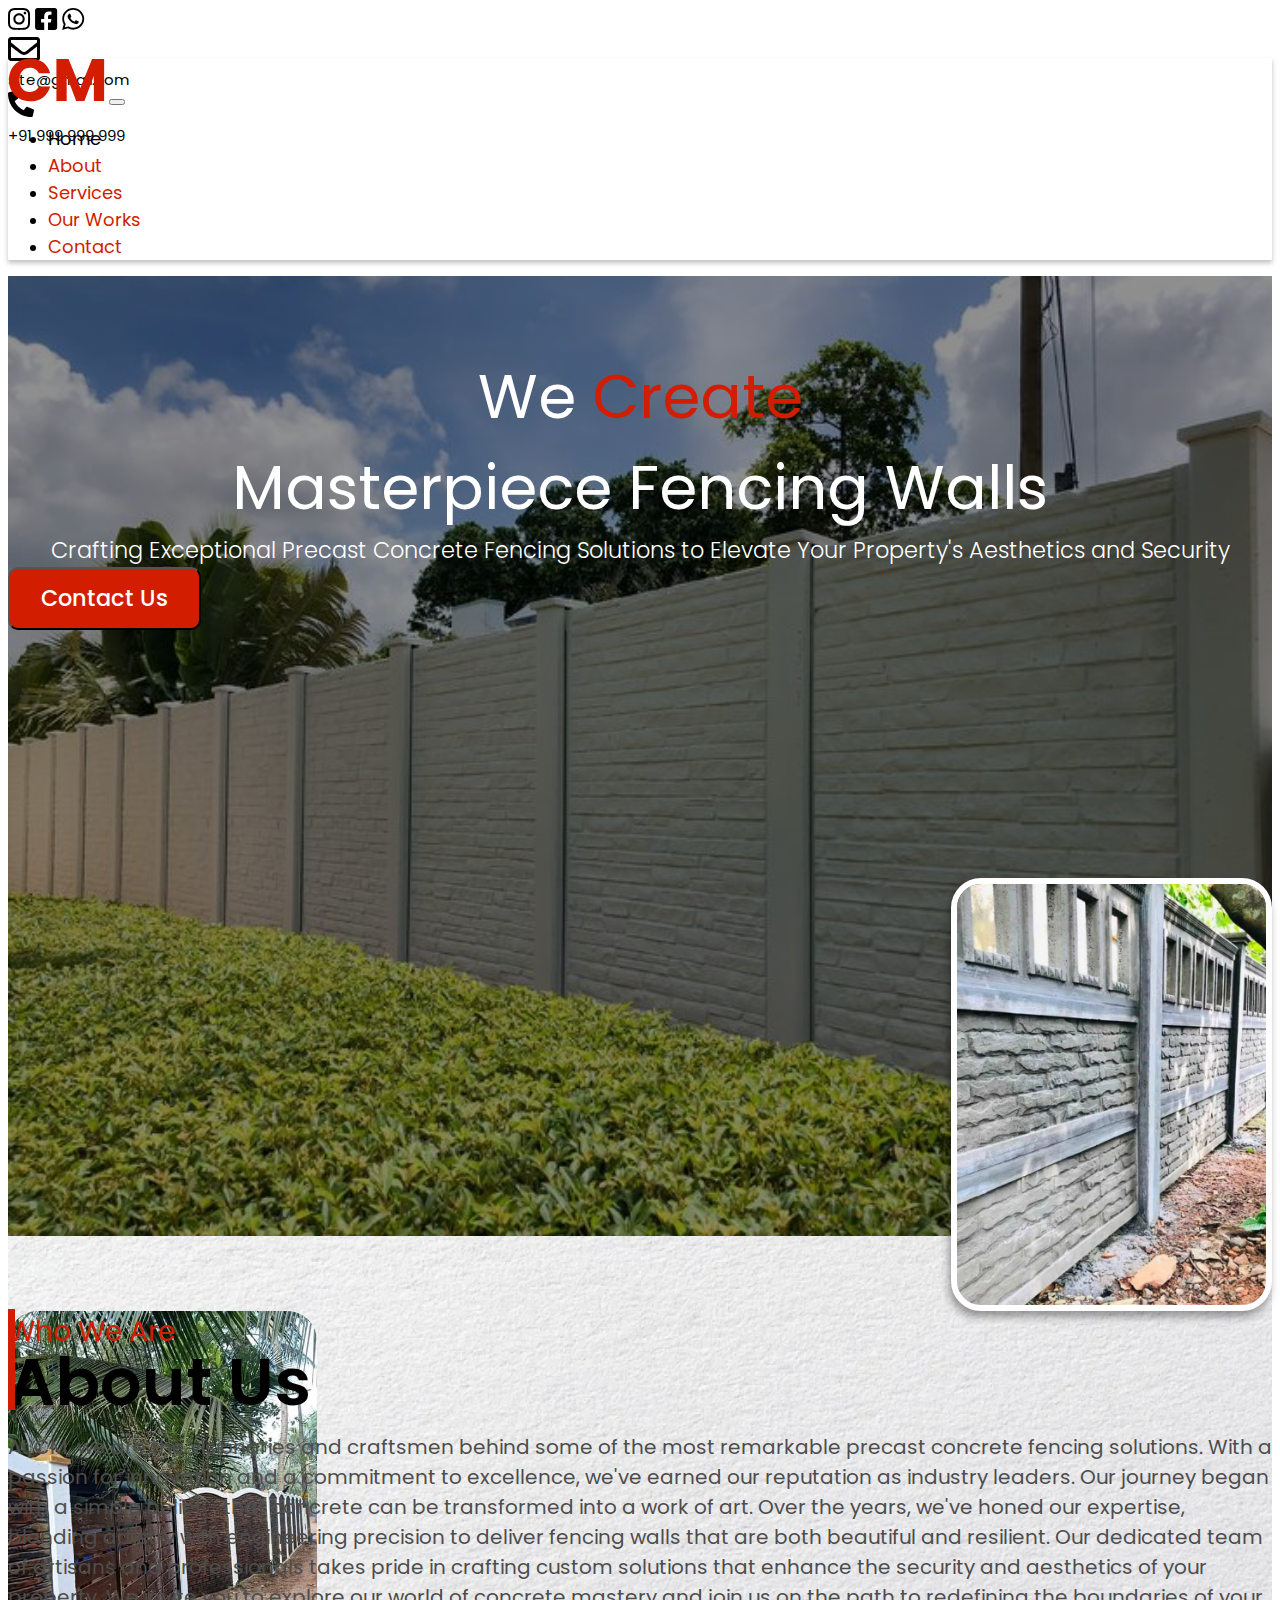
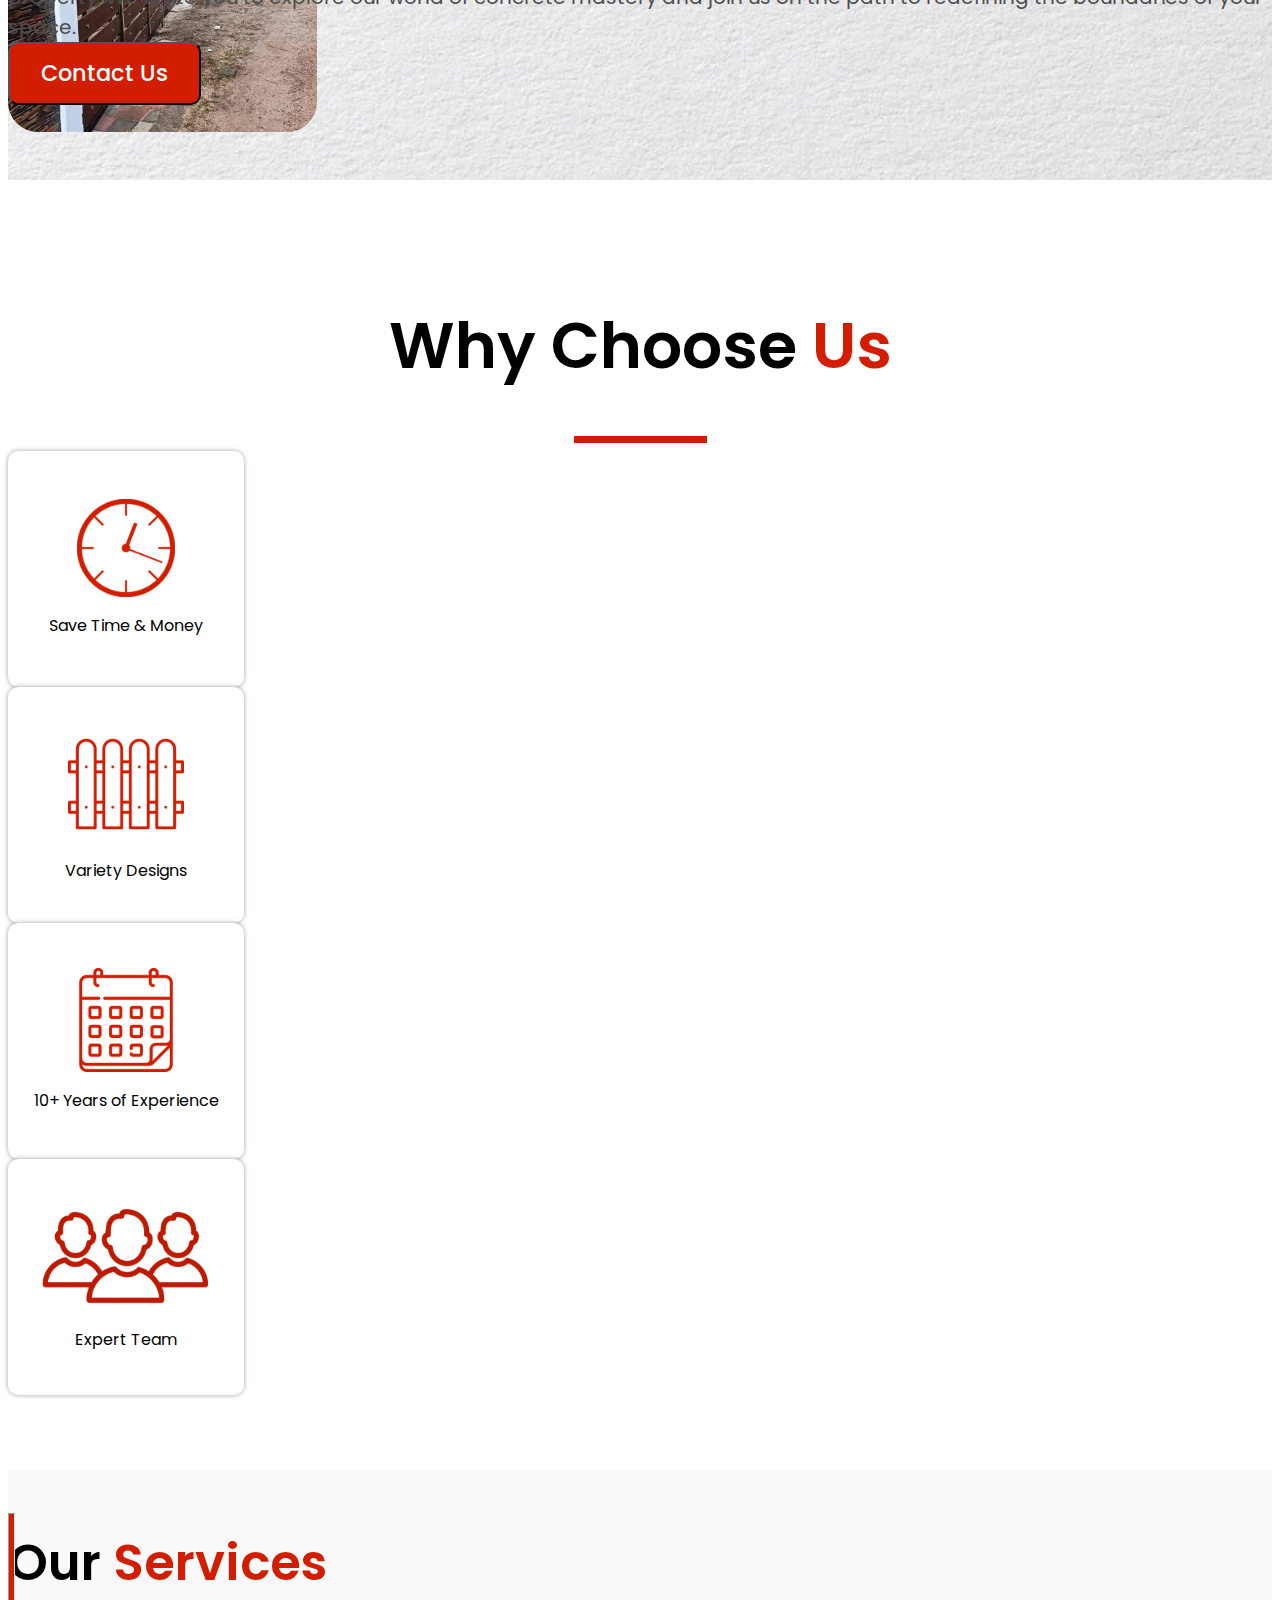
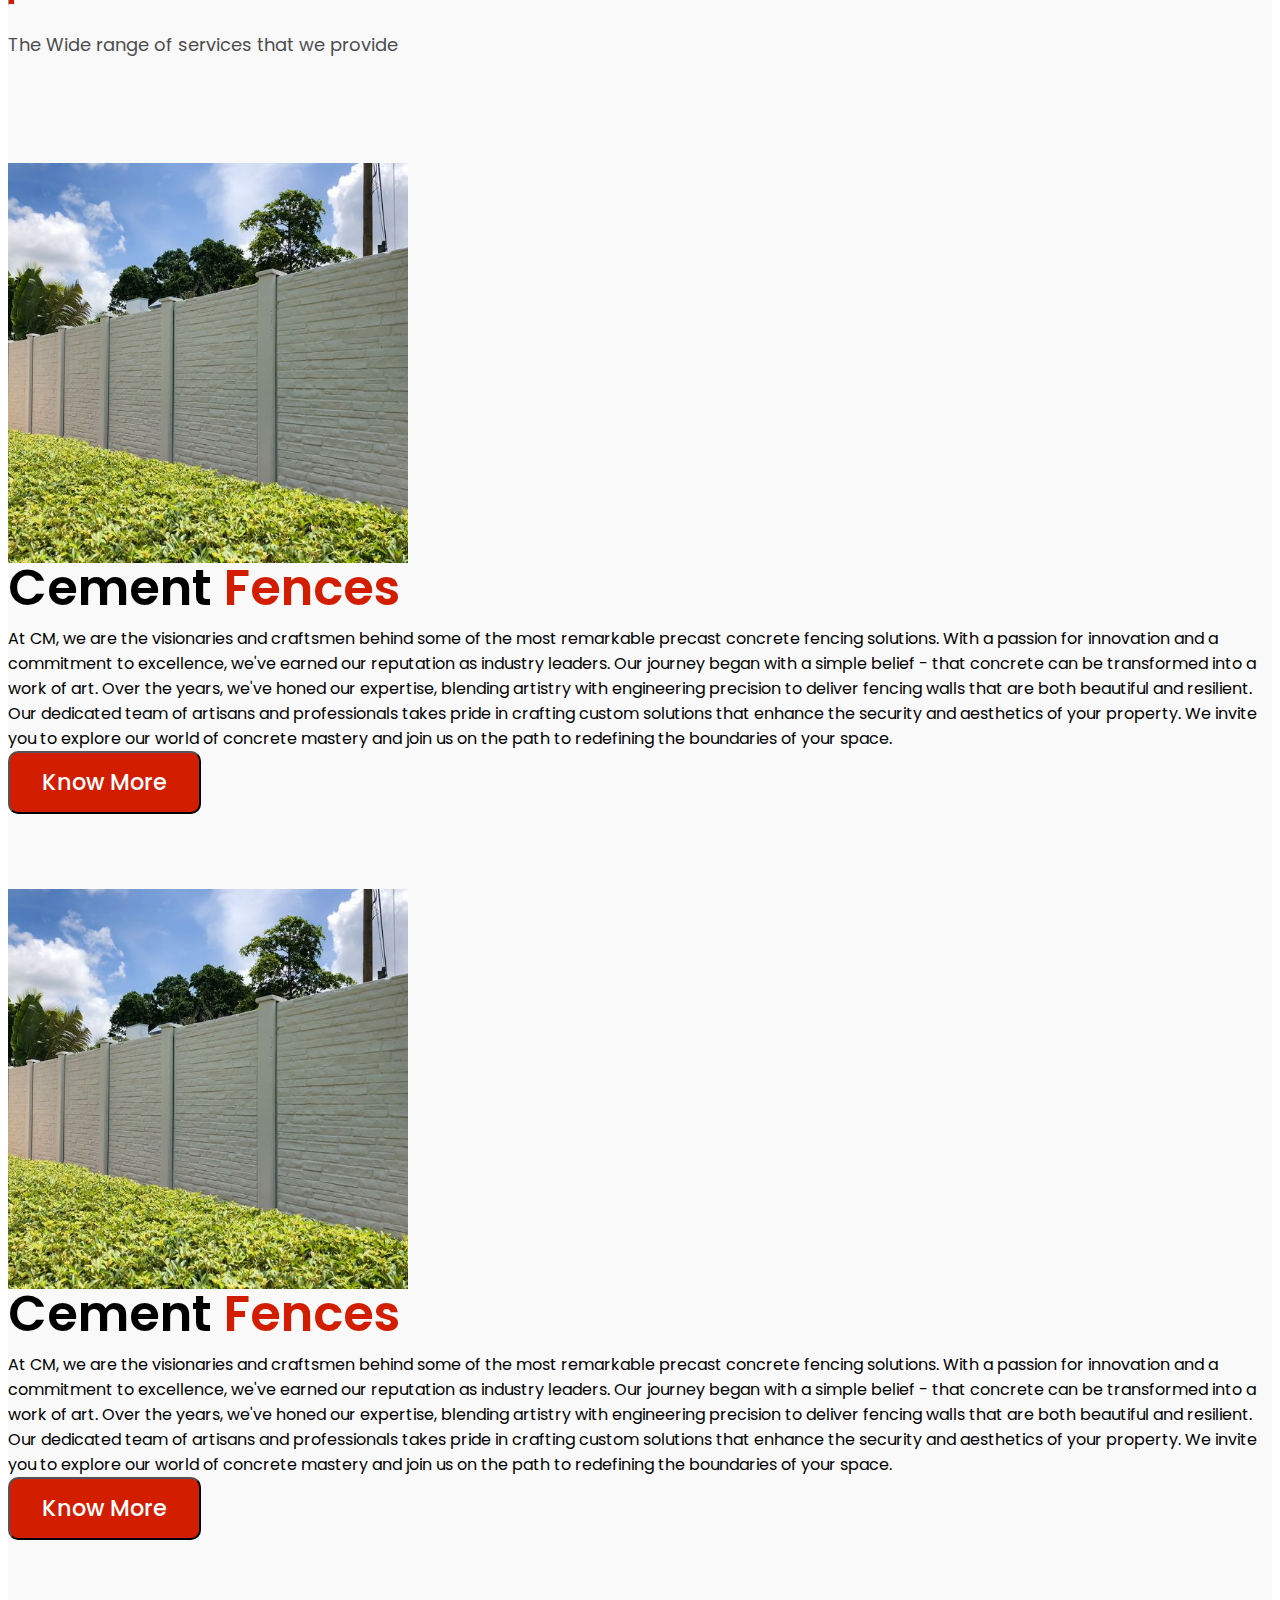
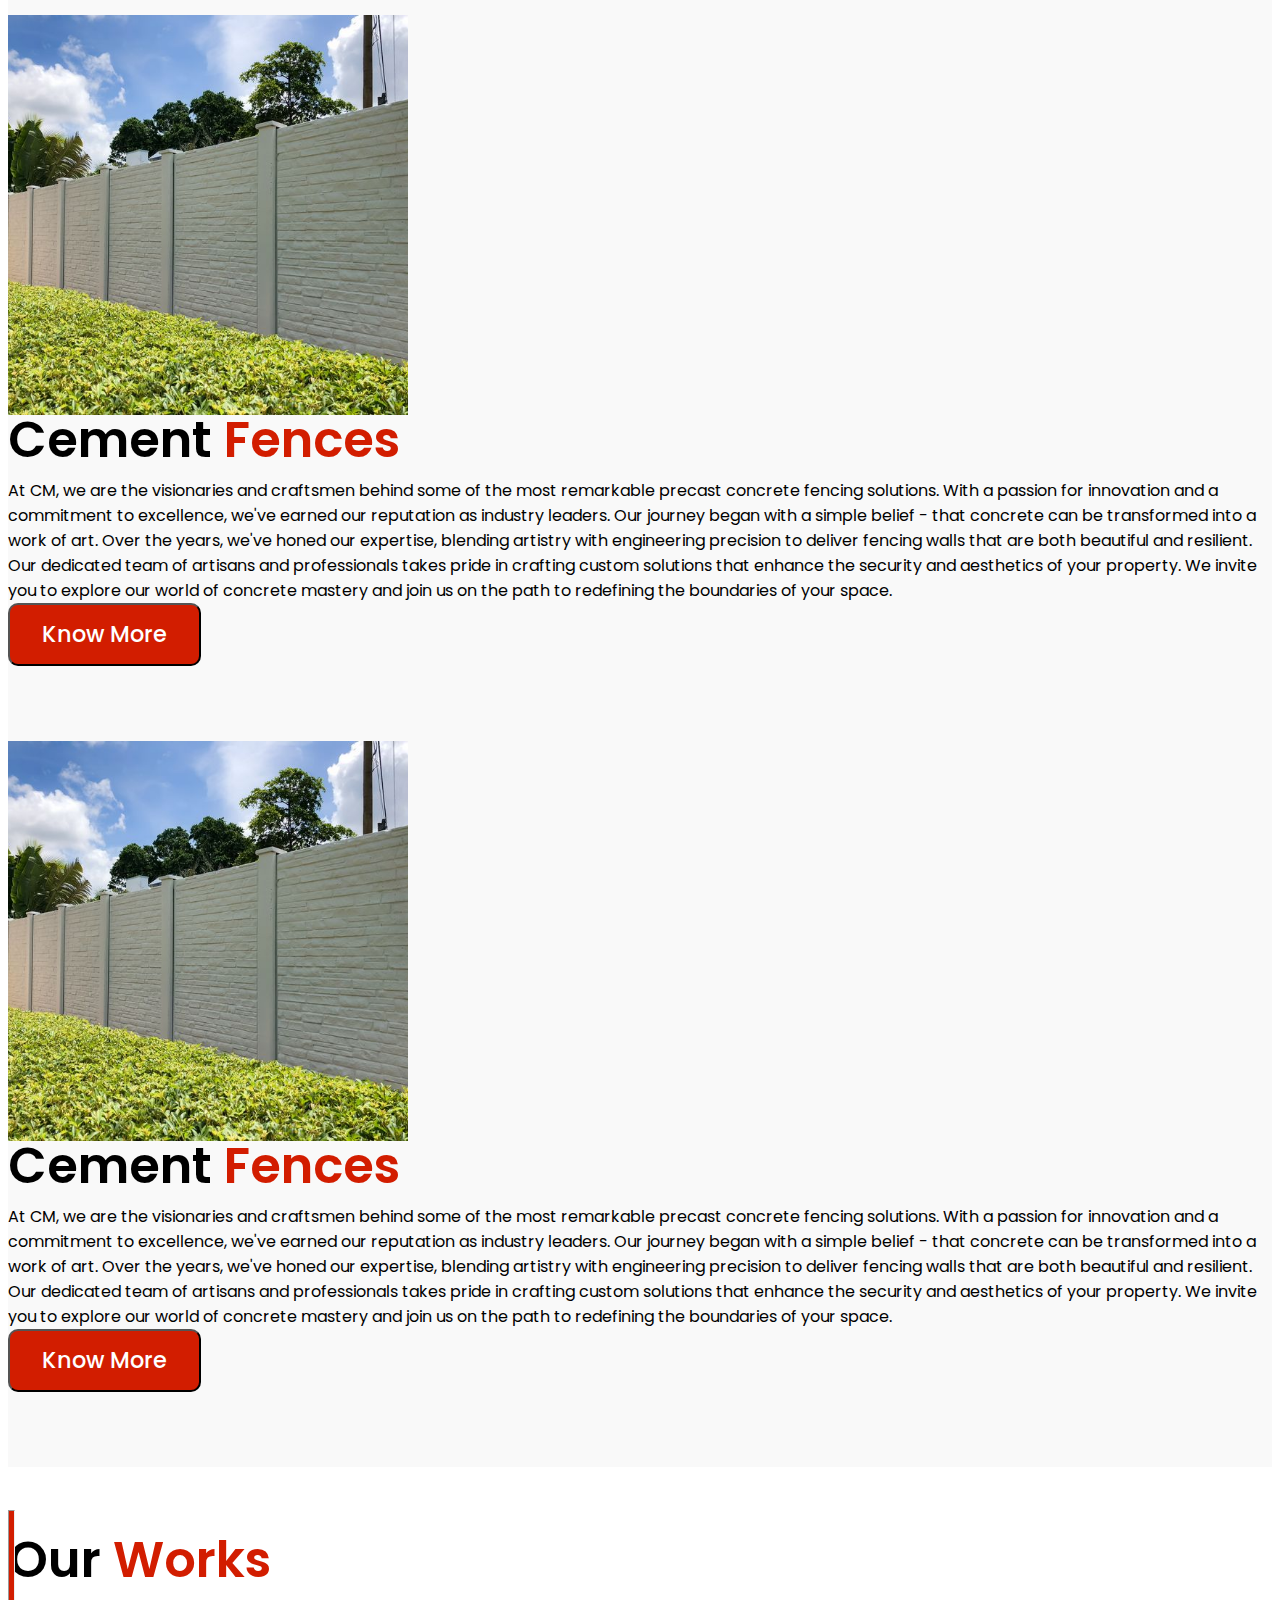
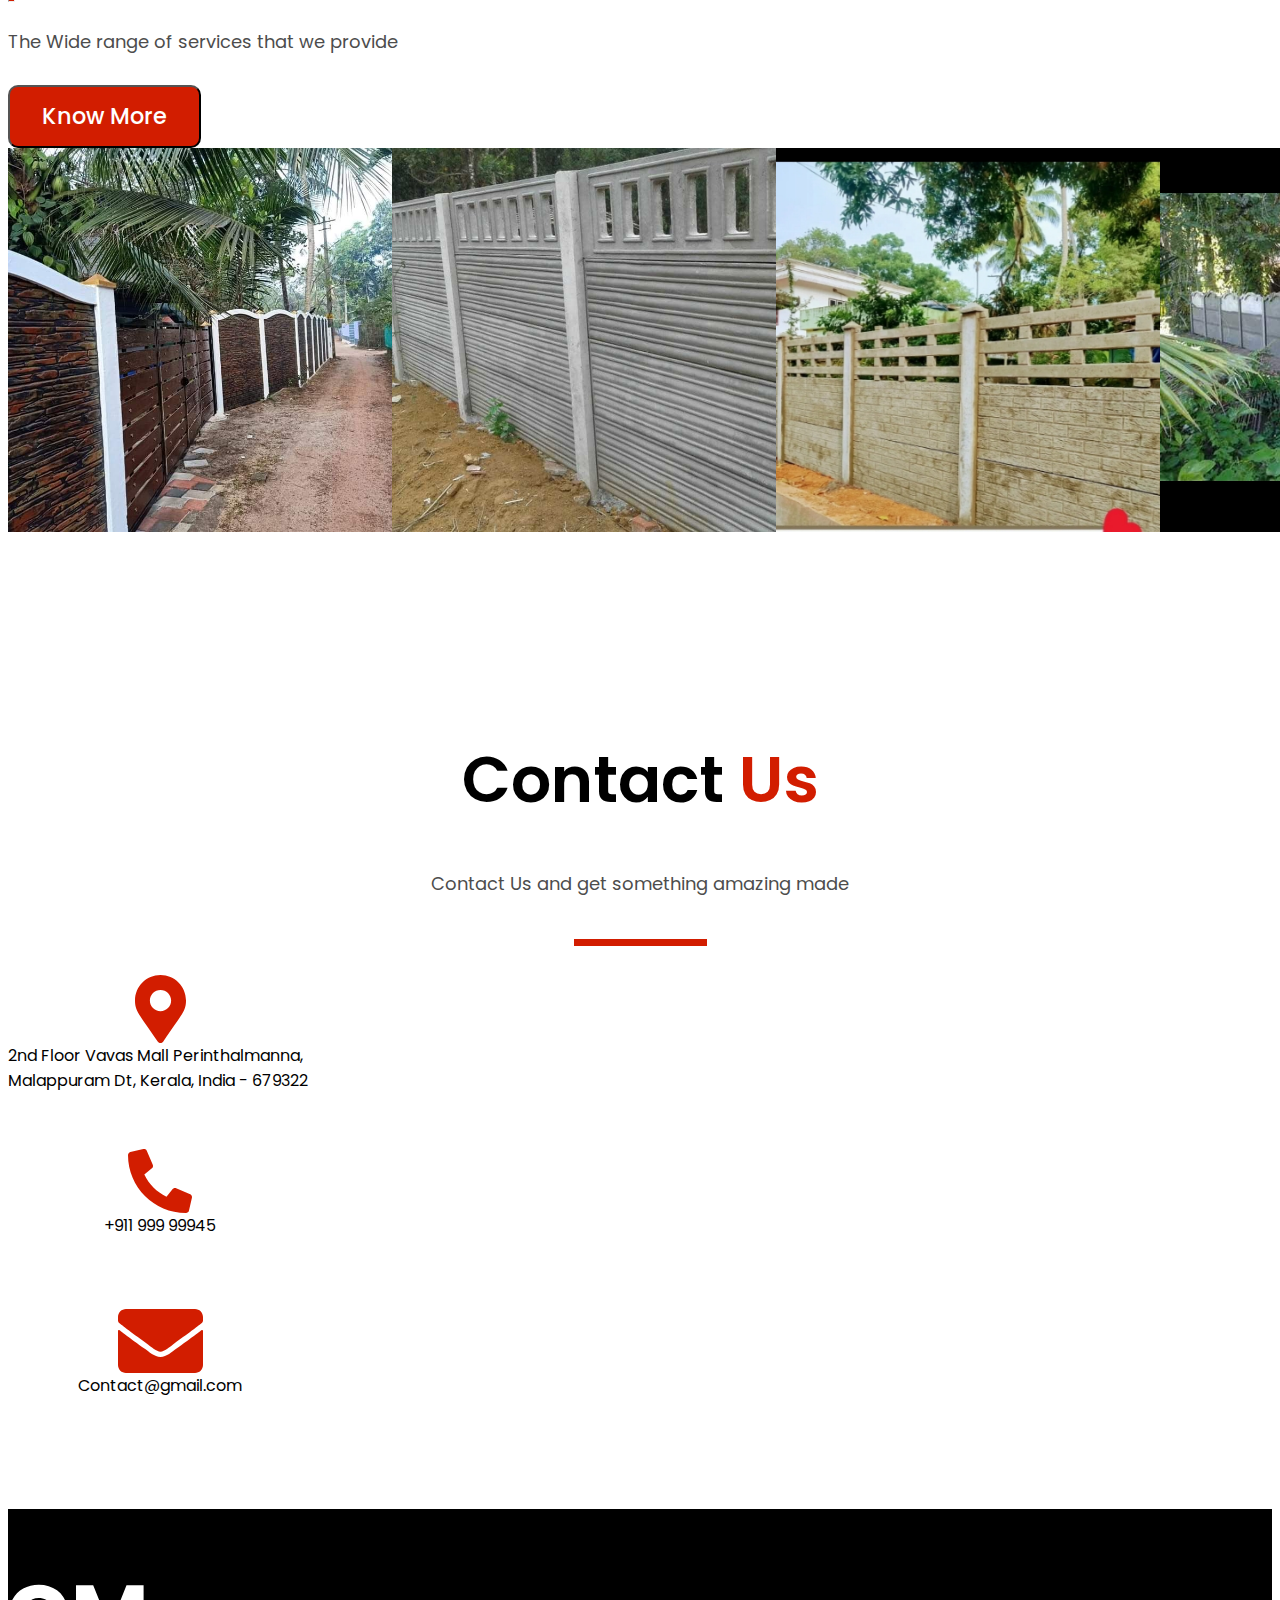
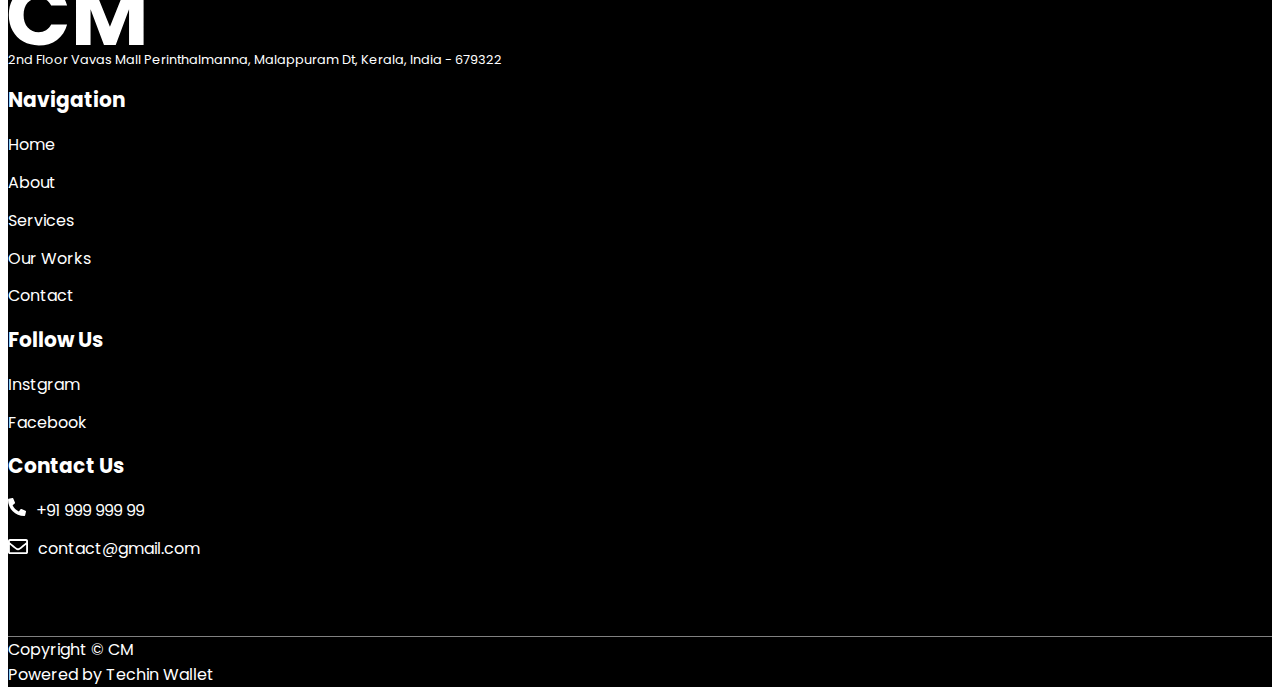
==== commit ab97524d: "final" ====
--- a/index.html
+++ b/index.html
@@ -357,7 +357,7 @@
       </footer>
 
       <div class="bottom-container">
-        <div class="top-section container d-flex justify-content-between align-items-center bottom section">
+        <div class="top-section container d-flex justify-content-between align-items-center bottom-section">
           <div class="copyright">
             Copyright &copy CM
           </div>
--- a/css/style.css
+++ b/css/style.css
@@ -562,4 +562,7 @@
 .bottom-container {
   background-color: #000;
   color: #fff;
+}
+.bottom-container .bottom-section {
+  border-top: 1px solid grey;
 }/*# sourceMappingURL=style.css.map */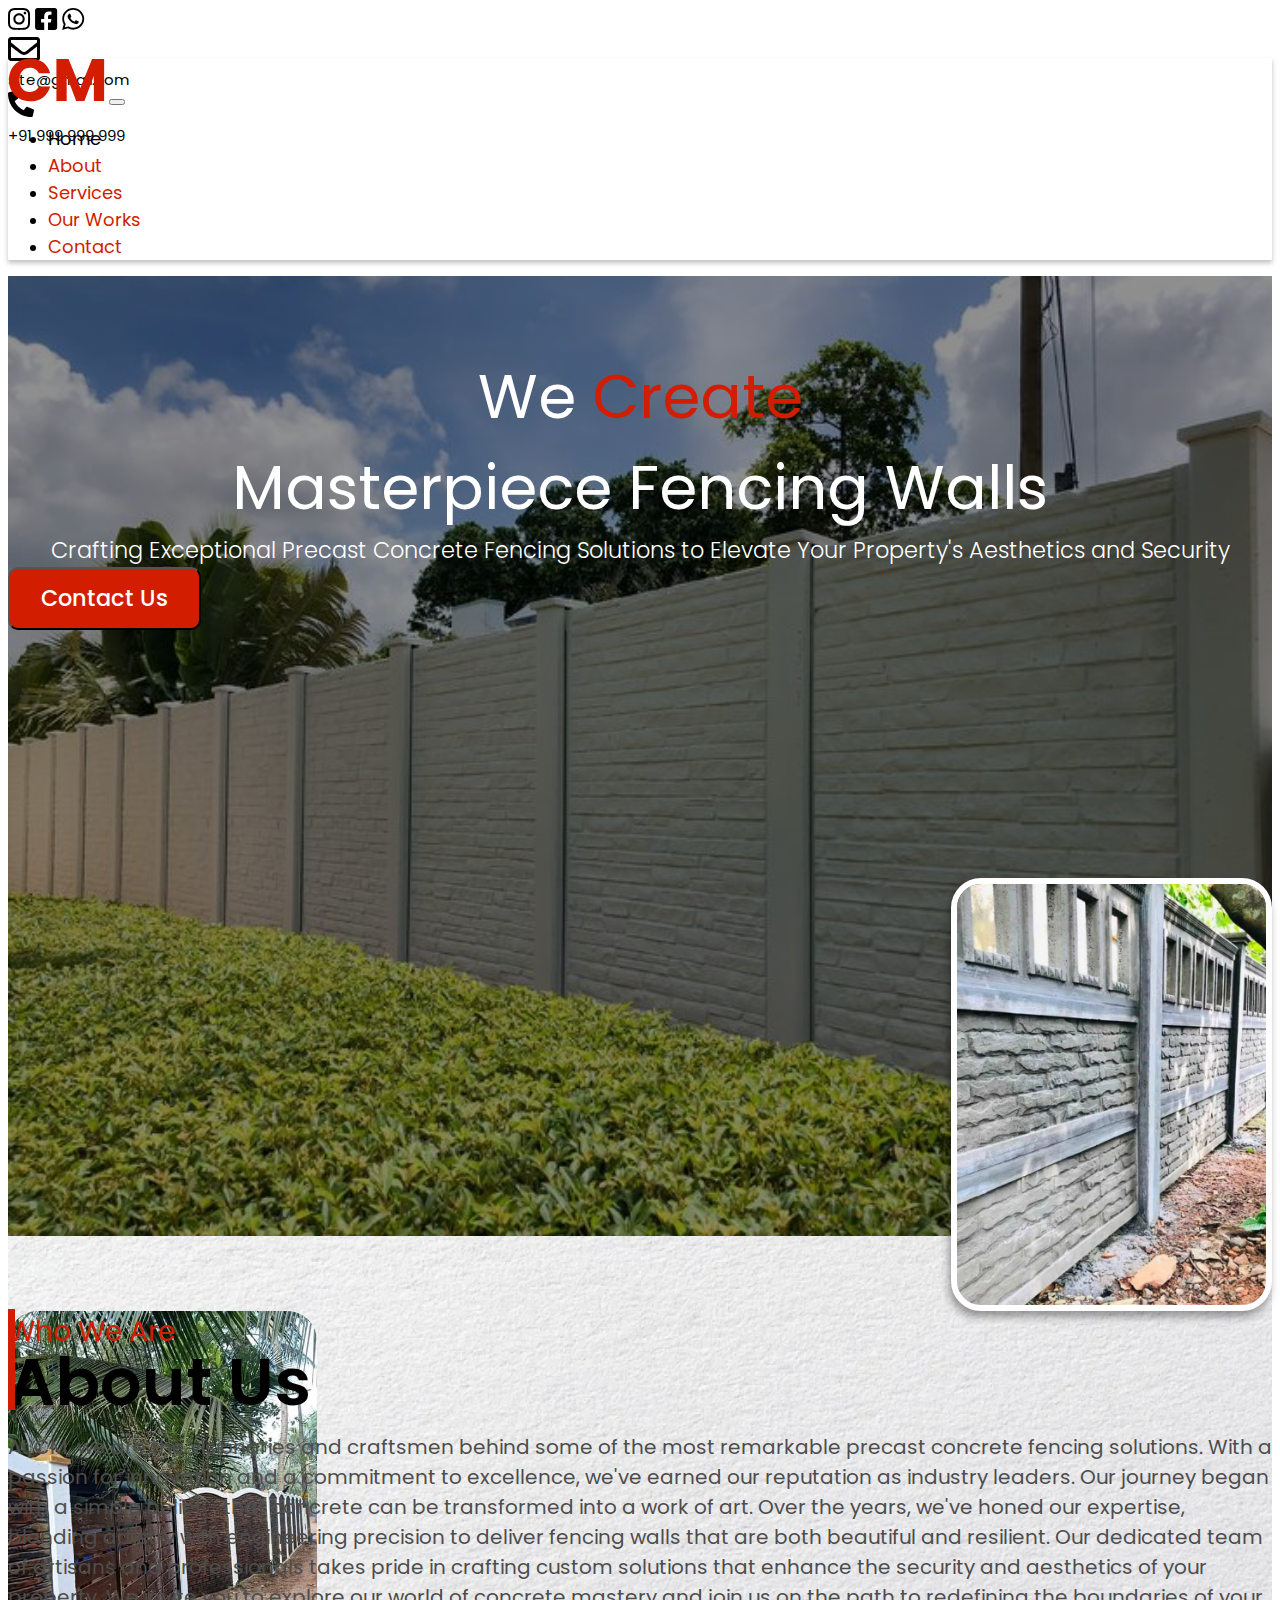
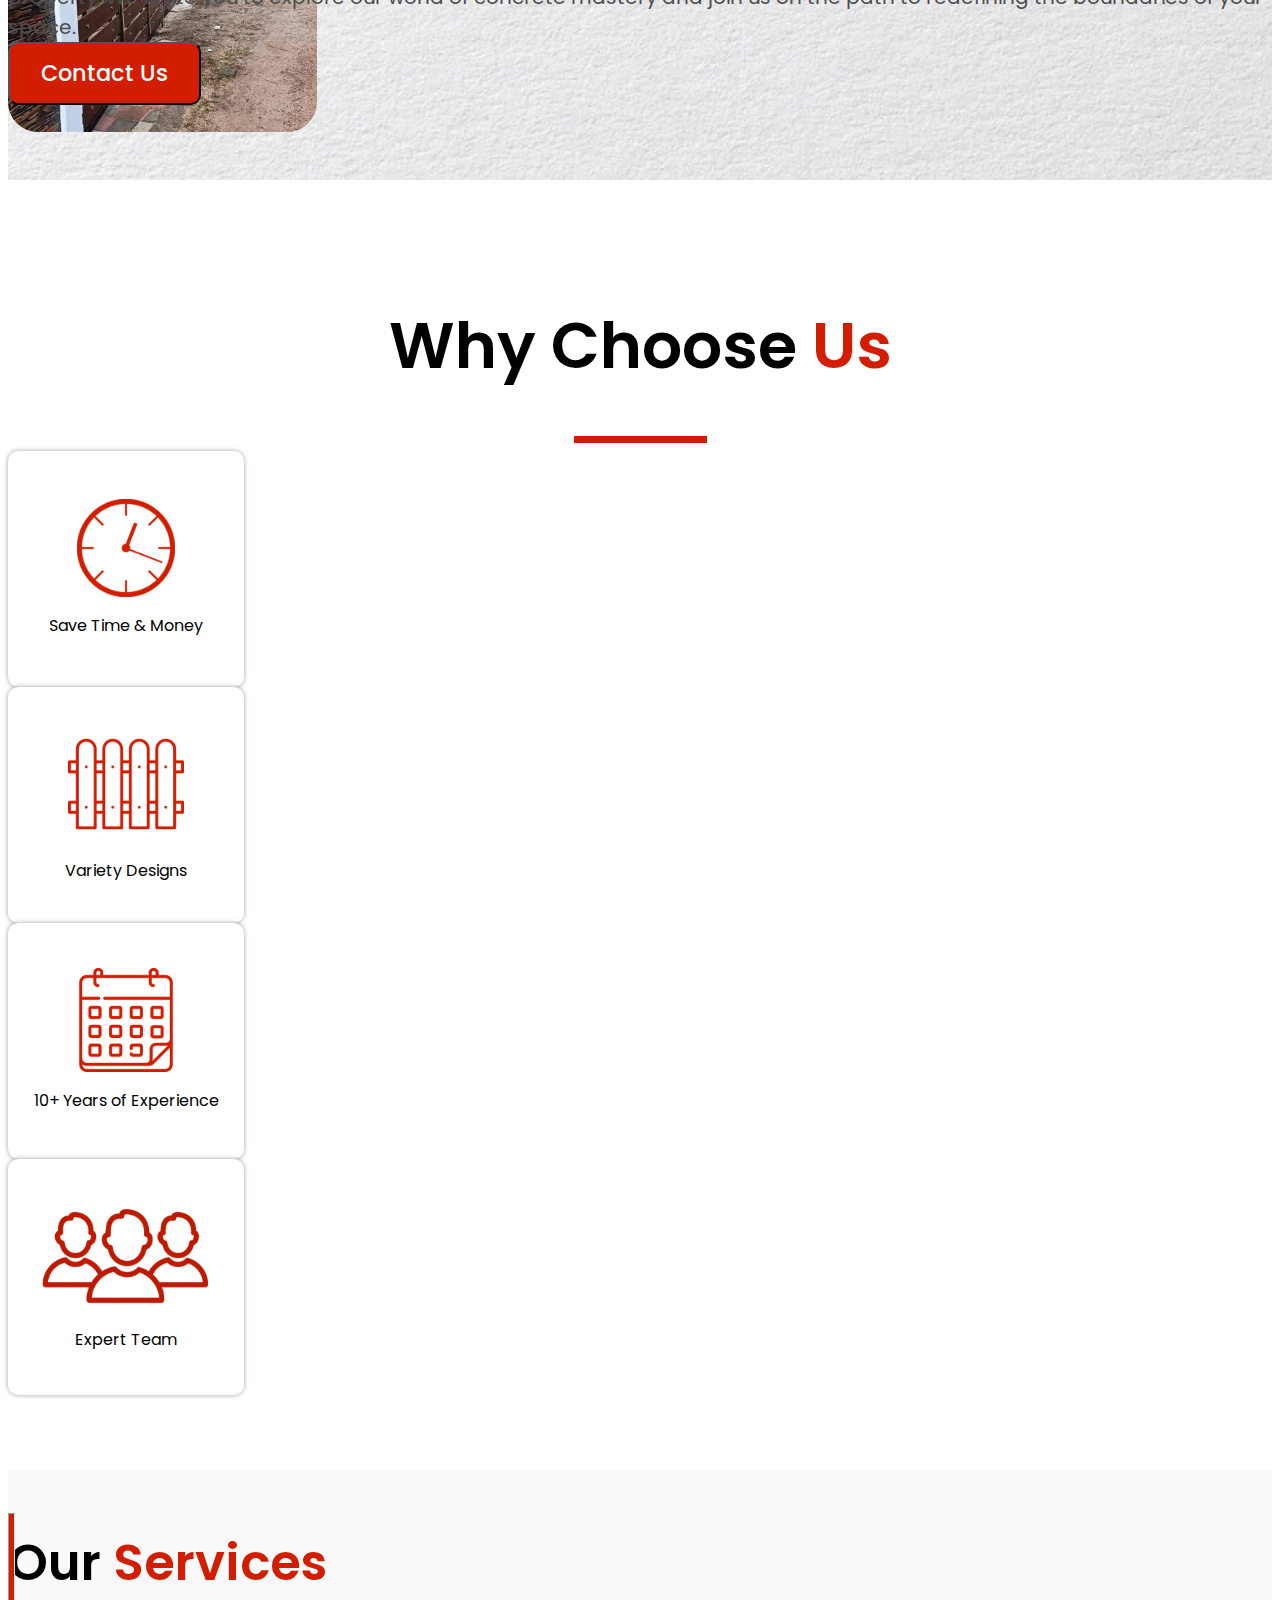
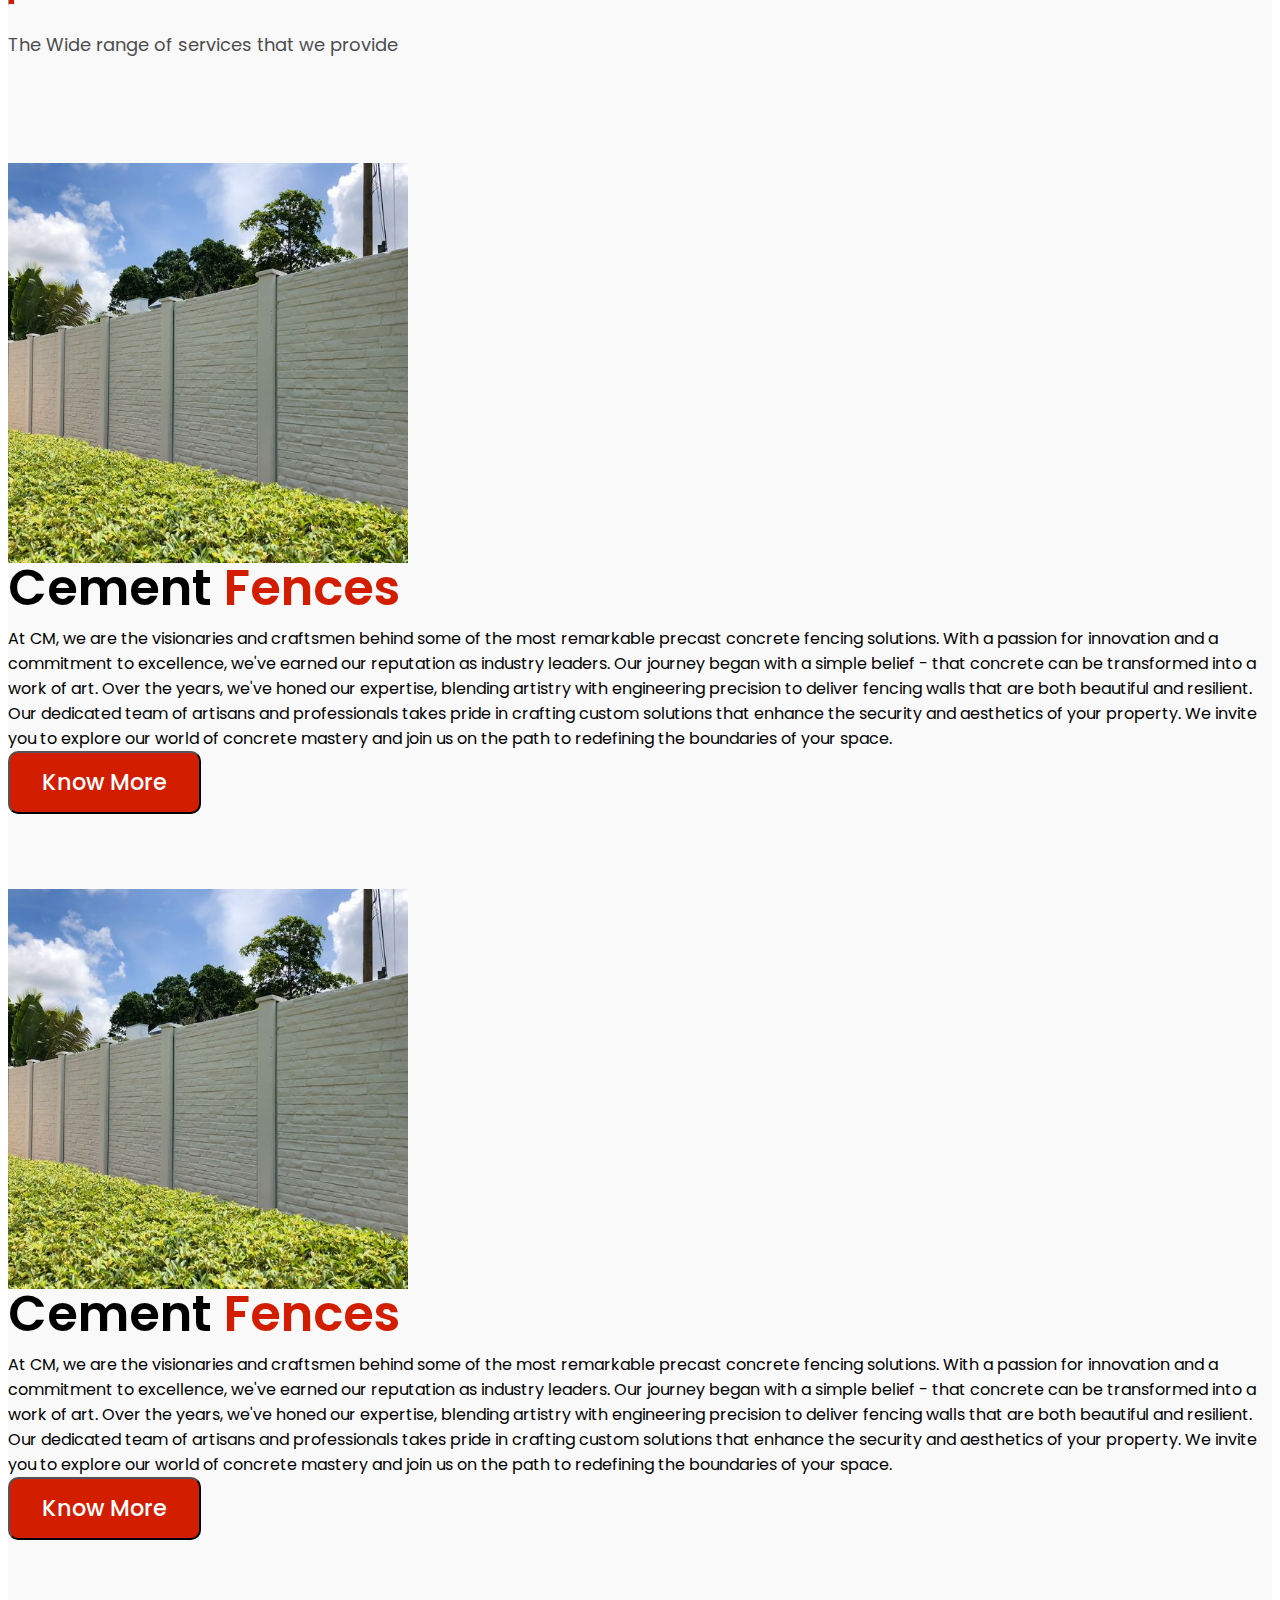
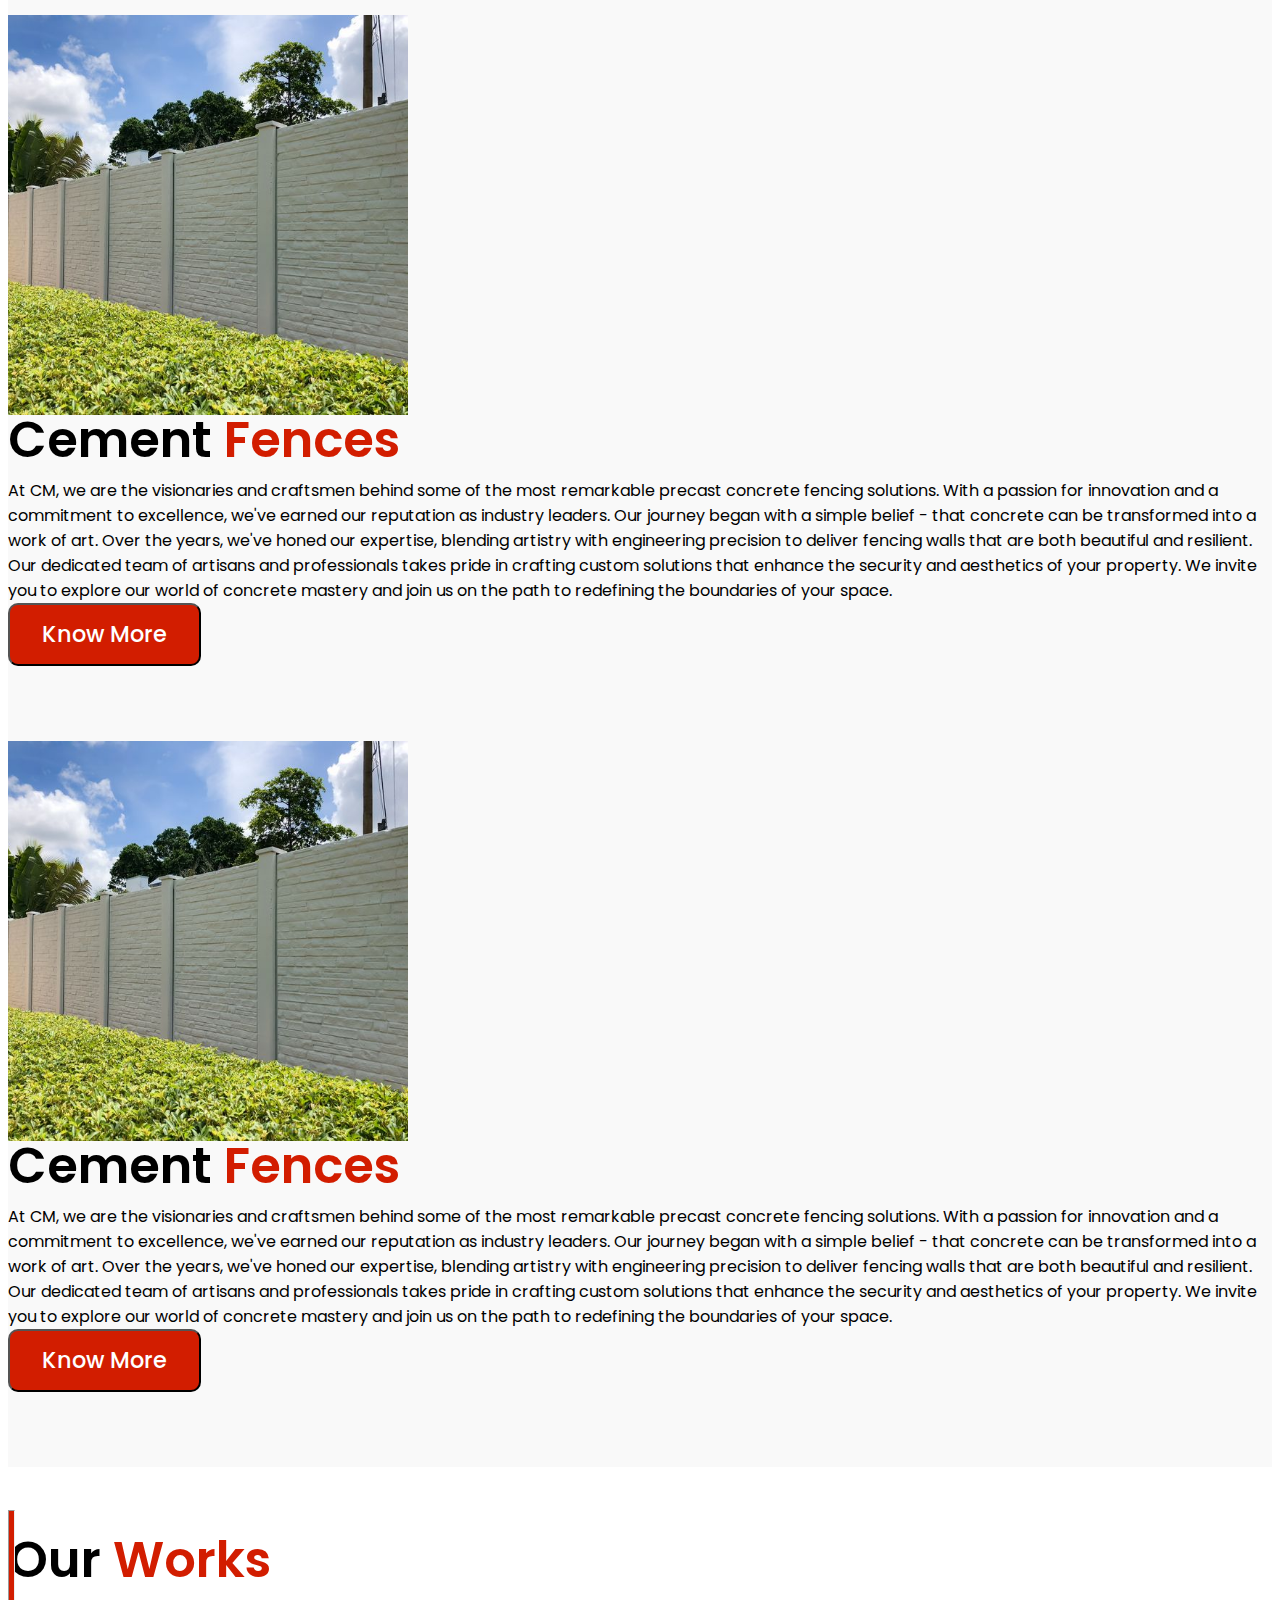
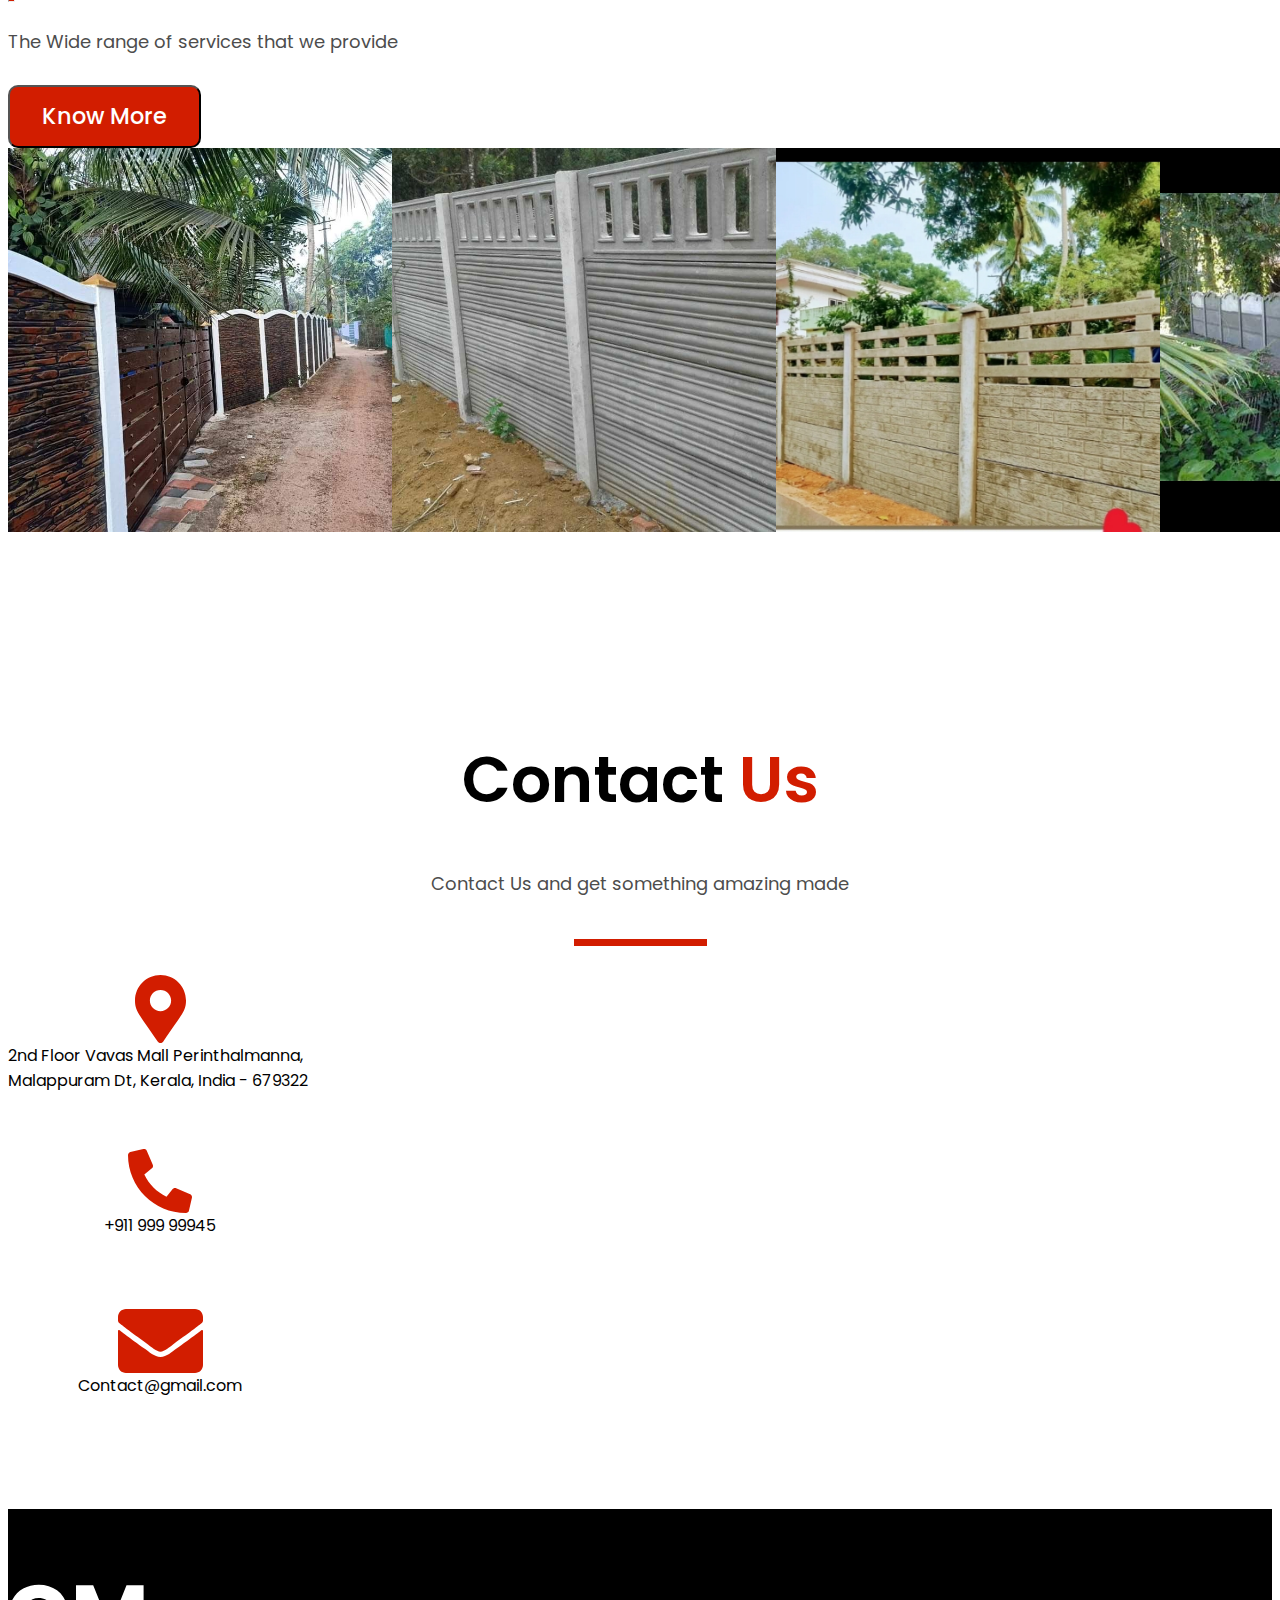
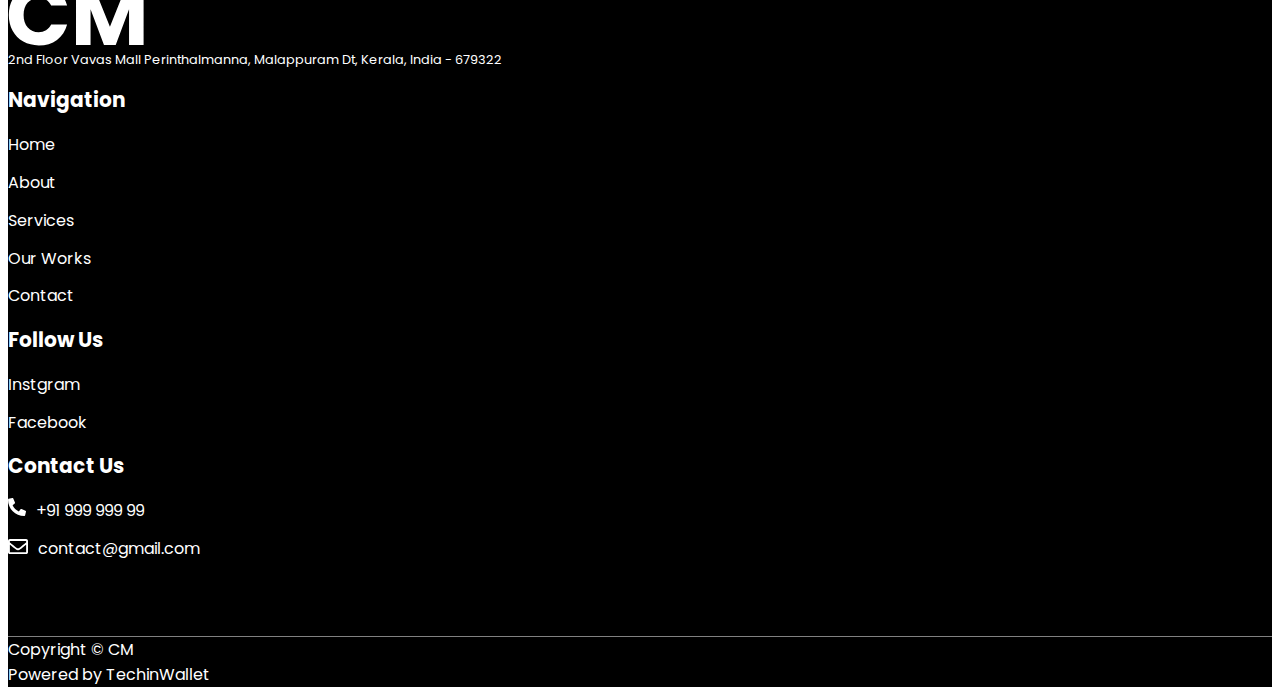
==== commit 999cf36a: "dkfjs" ====
--- a/index.html
+++ b/index.html
@@ -363,7 +363,7 @@
           </div>
   
           <div class="powered-by">
-            Powered by Techin Wallet
+            Powered by TechinWallet
           </div>
         </div>
       </div>
